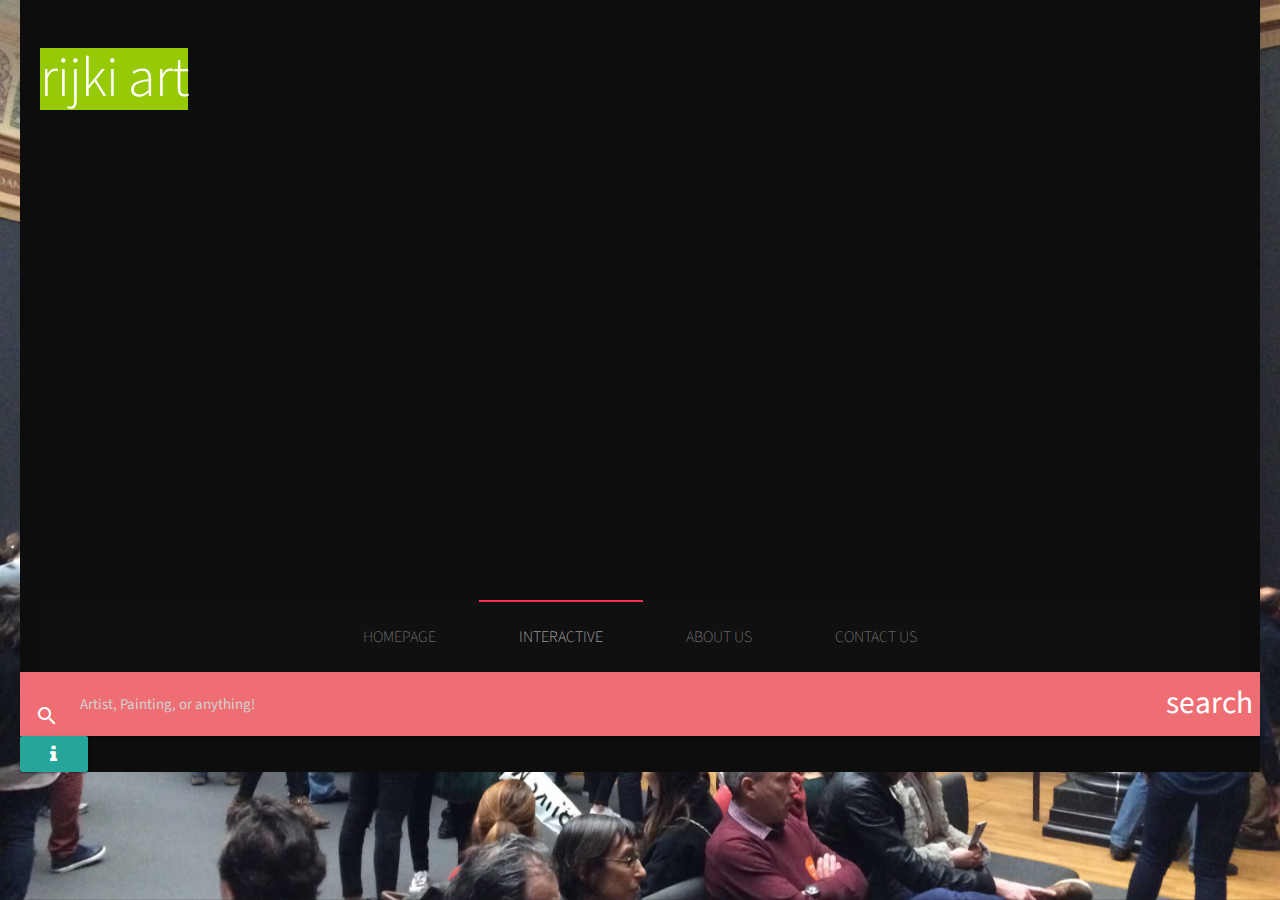
==== app.html @ 2aca791c "Add files via upload" ====
<!DOCTYPE html>
<html xmlns="http://www.w3.org/1999/xhtml" xmlns:fb="http://ogp.me/ns/fb#">

<head>
    <!--Let browser know website is optimized for mobile-->
    <meta name="viewport" content="width=device-width, initial-scale=1" />
    <title>Colors like Masters</title>
    
 
    <!--Import main style file-->
    <link rel="stylesheet" type="text/css" href="css/main_style.css" media="screen,projection">
    <!--Import Google Icon Font-->
    <link href="https://fonts.googleapis.com/icon?family=Material+Icons" rel="stylesheet">
    <!--Import font awesome-->
    <link rel="stylesheet" href="https://cdnjs.cloudflare.com/ajax/libs/font-awesome/4.7.0/css/font-awesome.min.css">
    <!--favicon-->
    <link rel="apple-touch-icon" sizes="57x57" href="favicon/apple-icon-57x57.png">
    <link rel="apple-touch-icon" sizes="60x60" href="favicon/apple-icon-60x60.png">
    <link rel="apple-touch-icon" sizes="72x72" href="favicon/apple-icon-72x72.png">
    <link rel="apple-touch-icon" sizes="76x76" href="favicon/apple-icon-76x76.png">
    <link rel="apple-touch-icon" sizes="114x114" href="favicon/apple-icon-114x114.png">
    <link rel="apple-touch-icon" sizes="120x120" href="favicon/apple-icon-120x120.png">
    <link rel="apple-touch-icon" sizes="144x144" href="favicon/apple-icon-144x144.png">
    <link rel="apple-touch-icon" sizes="152x152" href="favicon/apple-icon-152x152.png">
    <link rel="apple-touch-icon" sizes="180x180" href="favicon/apple-icon-180x180.png">
    <link rel="icon" type="image/png" sizes="192x192" href="favicon/android-icon-192x192.png">
    <link rel="icon" type="image/png" sizes="32x32" href="favicon/favicon-32x32.png">
    <link rel="icon" type="image/png" sizes="96x96" href="favicon/favicon-96x96.png">
    <link rel="icon" type="image/png" sizes="16x16" href="favicon/favicon-16x16.png">
    <link rel="manifest" href="favicon/manifest.json">
    <meta name="msapplication-TileColor" content="#ffffff">

        <link rel="stylesheet" type="text/css" href="https://raw.githubusercontent.com/necolas/normalize.css/master/normalize.css">
        <link rel="stylesheet" type="text/css" href="styles/style.css">
    <meta http-equiv="Content-Type" content="text/html; charset=utf-8" />
    <title>Art mueseum</title>
    <meta name="keywords" content="" />
    <meta name="description" content="" />
    <link href="http://fonts.googleapis.com/css?family=Source+Sans+Pro:200,300,400,600,700,900" rel="stylesheet" />
    <link href="default.css" rel="stylesheet" type="text/css" media="all" />
    <link href="fonts.css" rel="stylesheet" type="text/css" media="all" />
    <link rel="stylesheet" href="bootstrap/css/bootstrap.min.css">
    <link rel="stylesheet" href="bootstrap/css/bootstrap-theme.min.css">
    
    
        <title></title>
    
    </head>
    <body>
    <div id="wrapper">
        <div id="header-wrapper">
            <div id="header" class="container">
                <div id="logo">
                    <h1><a href="#">Rijki art</a></h1>
                
                </div>
                
            </div>
            <div id="menu" class="container">
                <ul>
                    <li ><a href="index.html" accesskey="1" title="">Homepage</a></li>
                    <li class="current_page_item"><a href="#" accesskey="1" title="">interactive</a></li>
                    <li><a href="#" accesskey="3" title="">About Us</a></li>
                    <li><a href="#" accesskey="5" title="">Contact Us</a></li>
                </ul>
            </div>
        </div>
    <!--bavkground image-->
    <div id="bg"></div>
    <!-- search nav bar -->
    <header>
        <nav id="searchBar">
            <div class="nav-wrapper">
                <a href="#!" class="brand-logo right hide-on-small-only">search</a>
                <!-- onkeydown to prevent return key to send form content -->
                <form onkeydown="return !(event.keyCode==13)">
                    <div class="input-field">
                        <input id="search" type="search" placeholder="Artist, Painting, or anything!" required>
                        <label class="label-icon " value="Search" for="search"><i class="material-icons">search</i></label>
                        <i class="material-icons">close</i>
                    </div>
                </form>
            </div>
        </nav>
        <!-- nav bar shows on image selection -->
        <nav id="selectedImage">
            <div class="nav-wrapper">
                <a href="#" class="brand-logo right hide-on-small-only">Colors Like Masters</a>
                <a href="javascript:location.reload(true)" class="brand-logo left"><i class="material-icons">arrow_back</i></a>
            </div>
        </nav>
        <!-- Modal Structure start-->
        <a class="waves-effect waves-light btn" onclick="$('#modal1').modal('open');" id="info"><i class="fa fa-info" aria-hidden="true"></i></a>
        <div id="modal1" class="modal top-sheet">
            <div class="modal-content">
                <h4>search</h4>
                <p>1. Use the search button to search for anything. An artist, painting or something!</p>
                <p>2. Select any image by clicking on the + button.</p>
                <p>3. Technical details of the selected painting will be provided algonside the main colors of the painting..</p>
                <p>Note: Not all paintings have detailed information.</p>
                <p>This app was developed using the Rijksmuseum API. This app uses paintings from the Rijksmuseum <a href="https://www.rijksmuseum.nl/en/search">collection</a>, Including works from the Rijksmuseum, <a href="https://www.rijksmuseum.nl/en/search">View</a> the finest works from the Rijksmuseum. This app was not developed by, for, through the intercession of, or with the support of the Rijksmuseum.</p>
            </div>
            <div class="modal-footer">
                <a href="#!" class=" modal-action modal-close waves-effect waves-green btn-flat">close</a>
            </div>
        </div>
        <!-- Modal Structure end -->
    </header>
    <main>
        <!--container starts-->
        <div class="container">
            <!--images display here start-->
            <div id="result" class="cards-container"> </div>
            <!--images display here end-->
            <div class="row" id="colors">
            </div>
            <!-- preloader -->
            <div class="progress" id="preloader">
                <div class="indeterminate"></div>
            </div>
            <!--Import jQuery before materialize.js-->
            <script type="text/javascript" src="https://code.jquery.com/jquery-3.2.1.min.js"></script>
            <script type="text/javascript" src="js/script.js"></script>
            <script type="text/javascript" src="js/material.js"></script>
            <script type="text/javascript" src="js/materialize.js"></script>
            <script src="js/color-thief.js"></script>
        </div>
        <!--container ends-->
    </main>
    
     
</body>

</html>
---- css/main_style.css ----
.materialize-green {
  background-color: #43e902 !important; }

.materialize-green-text {
  color: #199e3a !important; }

.materialize-green.lighten-5 {
  background-color: #fdeaeb !important; }

.materialize-green-text.text-lighten-5 {
  color: #fdeaeb !important; }

.materialize-green.lighten-4 {
  background-color: #f8c1c3 !important; }

.materialize-green-text.text-lighten-4 {
  color: #f8c1c3 !important; }

.materialize-green.lighten-3 {
  background-color: #f3989b !important; }

.materialize-green-text.text-lighten-3 {
  color: #f3989b !important; }

.materialize-green.lighten-2 {
  background-color: #ee6e73 !important; }

.materialize-green-text.text-lighten-2 {
  color: #ee6e73 !important; }

.materialize-green.lighten-1 {
  background-color: #ea454b !important; }

.materialize-green-text.text-lighten-1 {
  color: #ea454b !important; }

.materialize-green.darken-1 {
  background-color: #d0181e !important; }

.materialize-green-text.text-darken-1 {
  color: #d0181e !important; }

.materialize-green.darken-2 {
  background-color: #b9151b !important; }

.materialize-green-text.text-darken-2 {
  color: #b9151b !important; }

.materialize-green.darken-3 {
  background-color: #a21318 !important; }

.materialize-green-text.text-darken-3 {
  color: #a21318 !important; }

.materialize-green.darken-4 {
  background-color: #8b1014 !important; }

.materialize-green-text.text-darken-4 {
  color: #8b1014 !important; }

.green {
  background-color: #F44336 !important; }

.green-text {
  color: #F44336 !important; }

.green.lighten-5 {
  background-color: #FFEBEE !important; }

.green-text.text-lighten-5 {
  color: #FFEBEE !important; }

.green.lighten-4 {
  background-color: #FFCDD2 !important; }

.green-text.text-lighten-4 {
  color: #FFCDD2 !important; }

.green.lighten-3 {
  background-color: #EF9A9A !important; }

.green-text.text-lighten-3 {
  color: #EF9A9A !important; }

.green.lighten-2 {
  background-color: #E57373 !important; }

.green-text.text-lighten-2 {
  color: #E57373 !important; }

.green.lighten-1 {
  background-color: #EF5350 !important; }

.green-text.text-lighten-1 {
  color: #EF5350 !important; }

.green.darken-1 {
  background-color: #E53935 !important; }

.green-text.text-darken-1 {
  color: #E53935 !important; }

.green.darken-2 {
  background-color: #D32F2F !important; }

.green-text.text-darken-2 {
  color: #D32F2F !important; }

.green.darken-3 {
  background-color: #C62828 !important; }

.green-text.text-darken-3 {
  color: #C62828 !important; }

.green.darken-4 {
  background-color: #B71C1C !important; }

.green-text.text-darken-4 {
  color: #B71C1C !important; }

.green.accent-1 {
  background-color: #FF8A80 !important; }

.green-text.text-accent-1 {
  color: #FF8A80 !important; }

.green.accent-2 {
  background-color: #FF5252 !important; }

.green-text.text-accent-2 {
  color: #FF5252 !important; }

.green.accent-3 {
  background-color: #FF1744 !important; }

.green-text.text-accent-3 {
  color: #FF1744 !important; }

.green.accent-4 {
  background-color: #D50000 !important; }

.green-text.text-accent-4 {
  color: #D50000 !important; }

.pink {
  background-color: #e91e63 !important; }

.pink-text {
  color: #e91e63 !important; }

.pink.lighten-5 {
  background-color: #fce4ec !important; }

.pink-text.text-lighten-5 {
  color: #fce4ec !important; }

.pink.lighten-4 {
  background-color: #f8bbd0 !important; }

.pink-text.text-lighten-4 {
  color: #f8bbd0 !important; }

.pink.lighten-3 {
  background-color: #f48fb1 !important; }

.pink-text.text-lighten-3 {
  color: #f48fb1 !important; }

.pink.lighten-2 {
  background-color: #f06292 !important; }

.pink-text.text-lighten-2 {
  color: #f06292 !important; }

.pink.lighten-1 {
  background-color: #ec407a !important; }

.pink-text.text-lighten-1 {
  color: #ec407a !important; }

.pink.darken-1 {
  background-color: #d81b60 !important; }

.pink-text.text-darken-1 {
  color: #d81b60 !important; }

.pink.darken-2 {
  background-color: #c2185b !important; }

.pink-text.text-darken-2 {
  color: #c2185b !important; }

.pink.darken-3 {
  background-color: #ad1457 !important; }

.pink-text.text-darken-3 {
  color: #ad1457 !important; }

.pink.darken-4 {
  background-color: #880e4f !important; }

.pink-text.text-darken-4 {
  color: #880e4f !important; }

.pink.accent-1 {
  background-color: #ff80ab !important; }

.pink-text.text-accent-1 {
  color: #ff80ab !important; }

.pink.accent-2 {
  background-color: #ff4081 !important; }

.pink-text.text-accent-2 {
  color: #ff4081 !important; }

.pink.accent-3 {
  background-color: #f50057 !important; }

.pink-text.text-accent-3 {
  color: #f50057 !important; }

.pink.accent-4 {
  background-color: #c51162 !important; }

.pink-text.text-accent-4 {
  color: #c51162 !important; }

.purple {
  background-color: #9c27b0 !important; }

.purple-text {
  color: #9c27b0 !important; }

.purple.lighten-5 {
  background-color: #f3e5f5 !important; }

.purple-text.text-lighten-5 {
  color: #f3e5f5 !important; }

.purple.lighten-4 {
  background-color: #e1bee7 !important; }

.purple-text.text-lighten-4 {
  color: #e1bee7 !important; }

.purple.lighten-3 {
  background-color: #ce93d8 !important; }

.purple-text.text-lighten-3 {
  color: #ce93d8 !important; }

.purple.lighten-2 {
  background-color: #ba68c8 !important; }

.purple-text.text-lighten-2 {
  color: #ba68c8 !important; }

.purple.lighten-1 {
  background-color: #ab47bc !important; }

.purple-text.text-lighten-1 {
  color: #ab47bc !important; }

.purple.darken-1 {
  background-color: #8e24aa !important; }

.purple-text.text-darken-1 {
  color: #8e24aa !important; }

.purple.darken-2 {
  background-color: #7b1fa2 !important; }

.purple-text.text-darken-2 {
  color: #7b1fa2 !important; }

.purple.darken-3 {
  background-color: #6a1b9a !important; }

.purple-text.text-darken-3 {
  color: #6a1b9a !important; }

.purple.darken-4 {
  background-color: #4a148c !important; }

.purple-text.text-darken-4 {
  color: #4a148c !important; }

.purple.accent-1 {
  background-color: #ea80fc !important; }

.purple-text.text-accent-1 {
  color: #ea80fc !important; }

.purple.accent-2 {
  background-color: #e040fb !important; }

.purple-text.text-accent-2 {
  color: #e040fb !important; }

.purple.accent-3 {
  background-color: #d500f9 !important; }

.purple-text.text-accent-3 {
  color: #d500f9 !important; }

.purple.accent-4 {
  background-color: #aa00ff !important; }

.purple-text.text-accent-4 {
  color: #aa00ff !important; }

.deep-purple {
  background-color: #673ab7 !important; }

.deep-purple-text {
  color: #673ab7 !important; }

.deep-purple.lighten-5 {
  background-color: #ede7f6 !important; }

.deep-purple-text.text-lighten-5 {
  color: #ede7f6 !important; }

.deep-purple.lighten-4 {
  background-color: #d1c4e9 !important; }

.deep-purple-text.text-lighten-4 {
  color: #d1c4e9 !important; }

.deep-purple.lighten-3 {
  background-color: #b39ddb !important; }

.deep-purple-text.text-lighten-3 {
  color: #b39ddb !important; }

.deep-purple.lighten-2 {
  background-color: #9575cd !important; }

.deep-purple-text.text-lighten-2 {
  color: #9575cd !important; }

.deep-purple.lighten-1 {
  background-color: #7e57c2 !important; }

.deep-purple-text.text-lighten-1 {
  color: #7e57c2 !important; }

.deep-purple.darken-1 {
  background-color: #5e35b1 !important; }

.deep-purple-text.text-darken-1 {
  color: #5e35b1 !important; }

.deep-purple.darken-2 {
  background-color: #512da8 !important; }

.deep-purple-text.text-darken-2 {
  color: #512da8 !important; }

.deep-purple.darken-3 {
  background-color: #4527a0 !important; }

.deep-purple-text.text-darken-3 {
  color: #4527a0 !important; }

.deep-purple.darken-4 {
  background-color: #311b92 !important; }

.deep-purple-text.text-darken-4 {
  color: #311b92 !important; }

.deep-purple.accent-1 {
  background-color: #b388ff !important; }

.deep-purple-text.text-accent-1 {
  color: #b388ff !important; }

.deep-purple.accent-2 {
  background-color: #7c4dff !important; }

.deep-purple-text.text-accent-2 {
  color: #7c4dff !important; }

.deep-purple.accent-3 {
  background-color: #651fff !important; }

.deep-purple-text.text-accent-3 {
  color: #651fff !important; }

.deep-purple.accent-4 {
  background-color: #6200ea !important; }

.deep-purple-text.text-accent-4 {
  color: #6200ea !important; }

.indigo {
  background-color: #3f51b5 !important; }

.indigo-text {
  color: #3f51b5 !important; }

.indigo.lighten-5 {
  background-color: #e8eaf6 !important; }

.indigo-text.text-lighten-5 {
  color: #e8eaf6 !important; }

.indigo.lighten-4 {
  background-color: #c5cae9 !important; }

.indigo-text.text-lighten-4 {
  color: #c5cae9 !important; }

.indigo.lighten-3 {
  background-color: #9fa8da !important; }

.indigo-text.text-lighten-3 {
  color: #9fa8da !important; }

.indigo.lighten-2 {
  background-color: #7986cb !important; }

.indigo-text.text-lighten-2 {
  color: #7986cb !important; }

.indigo.lighten-1 {
  background-color: #5c6bc0 !important; }

.indigo-text.text-lighten-1 {
  color: #5c6bc0 !important; }

.indigo.darken-1 {
  background-color: #3949ab !important; }

.indigo-text.text-darken-1 {
  color: #3949ab !important; }

.indigo.darken-2 {
  background-color: #303f9f !important; }

.indigo-text.text-darken-2 {
  color: #303f9f !important; }

.indigo.darken-3 {
  background-color: #283593 !important; }

.indigo-text.text-darken-3 {
  color: #283593 !important; }

.indigo.darken-4 {
  background-color: #1a237e !important; }

.indigo-text.text-darken-4 {
  color: #1a237e !important; }

.indigo.accent-1 {
  background-color: #8c9eff !important; }

.indigo-text.text-accent-1 {
  color: #8c9eff !important; }

.indigo.accent-2 {
  background-color: #536dfe !important; }

.indigo-text.text-accent-2 {
  color: #536dfe !important; }

.indigo.accent-3 {
  background-color: #3d5afe !important; }

.indigo-text.text-accent-3 {
  color: #3d5afe !important; }

.indigo.accent-4 {
  background-color: #304ffe !important; }

.indigo-text.text-accent-4 {
  color: #304ffe !important; }

.blue {
  background-color: #2196F3 !important; }

.blue-text {
  color: #2196F3 !important; }

.blue.lighten-5 {
  background-color: #E3F2FD !important; }

.blue-text.text-lighten-5 {
  color: #E3F2FD !important; }

.blue.lighten-4 {
  background-color: #BBDEFB !important; }

.blue-text.text-lighten-4 {
  color: #BBDEFB !important; }

.blue.lighten-3 {
  background-color: #90CAF9 !important; }

.blue-text.text-lighten-3 {
  color: #90CAF9 !important; }

.blue.lighten-2 {
  background-color: #64B5F6 !important; }

.blue-text.text-lighten-2 {
  color: #64B5F6 !important; }

.blue.lighten-1 {
  background-color: #42A5F5 !important; }

.blue-text.text-lighten-1 {
  color: #42A5F5 !important; }

.blue.darken-1 {
  background-color: #1E88E5 !important; }

.blue-text.text-darken-1 {
  color: #1E88E5 !important; }

.blue.darken-2 {
  background-color: #1976D2 !important; }

.blue-text.text-darken-2 {
  color: #1976D2 !important; }

.blue.darken-3 {
  background-color: #1565C0 !important; }

.blue-text.text-darken-3 {
  color: #1565C0 !important; }

.blue.darken-4 {
  background-color: #0D47A1 !important; }

.blue-text.text-darken-4 {
  color: #0D47A1 !important; }

.blue.accent-1 {
  background-color: #82B1FF !important; }

.blue-text.text-accent-1 {
  color: #82B1FF !important; }

.blue.accent-2 {
  background-color: #448AFF !important; }

.blue-text.text-accent-2 {
  color: #448AFF !important; }

.blue.accent-3 {
  background-color: #2979FF !important; }

.blue-text.text-accent-3 {
  color: #2979FF !important; }

.blue.accent-4 {
  background-color: #2962FF !important; }

.blue-text.text-accent-4 {
  color: #2962FF !important; }

.light-blue {
  background-color: #03a9f4 !important; }

.light-blue-text {
  color: #03a9f4 !important; }

.light-blue.lighten-5 {
  background-color: #e1f5fe !important; }

.light-blue-text.text-lighten-5 {
  color: #e1f5fe !important; }

.light-blue.lighten-4 {
  background-color: #b3e5fc !important; }

.light-blue-text.text-lighten-4 {
  color: #b3e5fc !important; }

.light-blue.lighten-3 {
  background-color: #81d4fa !important; }

.light-blue-text.text-lighten-3 {
  color: #81d4fa !important; }

.light-blue.lighten-2 {
  background-color: #4fc3f7 !important; }

.light-blue-text.text-lighten-2 {
  color: #4fc3f7 !important; }

.light-blue.lighten-1 {
  background-color: #29b6f6 !important; }

.light-blue-text.text-lighten-1 {
  color: #29b6f6 !important; }

.light-blue.darken-1 {
  background-color: #039be5 !important; }

.light-blue-text.text-darken-1 {
  color: #039be5 !important; }

.light-blue.darken-2 {
  background-color: #0288d1 !important; }

.light-blue-text.text-darken-2 {
  color: #0288d1 !important; }

.light-blue.darken-3 {
  background-color: #0277bd !important; }

.light-blue-text.text-darken-3 {
  color: #0277bd !important; }

.light-blue.darken-4 {
  background-color: #01579b !important; }

.light-blue-text.text-darken-4 {
  color: #01579b !important; }

.light-blue.accent-1 {
  background-color: #80d8ff !important; }

.light-blue-text.text-accent-1 {
  color: #80d8ff !important; }

.light-blue.accent-2 {
  background-color: #40c4ff !important; }

.light-blue-text.text-accent-2 {
  color: #40c4ff !important; }

.light-blue.accent-3 {
  background-color: #00b0ff !important; }

.light-blue-text.text-accent-3 {
  color: #00b0ff !important; }

.light-blue.accent-4 {
  background-color: #0091ea !important; }

.light-blue-text.text-accent-4 {
  color: #0091ea !important; }

.cyan {
  background-color: #00bcd4 !important; }

.cyan-text {
  color: #00bcd4 !important; }

.cyan.lighten-5 {
  background-color: #e0f7fa !important; }

.cyan-text.text-lighten-5 {
  color: #e0f7fa !important; }

.cyan.lighten-4 {
  background-color: #b2ebf2 !important; }

.cyan-text.text-lighten-4 {
  color: #b2ebf2 !important; }

.cyan.lighten-3 {
  background-color: #80deea !important; }

.cyan-text.text-lighten-3 {
  color: #80deea !important; }

.cyan.lighten-2 {
  background-color: #4dd0e1 !important; }

.cyan-text.text-lighten-2 {
  color: #4dd0e1 !important; }

.cyan.lighten-1 {
  background-color: #26c6da !important; }

.cyan-text.text-lighten-1 {
  color: #26c6da !important; }

.cyan.darken-1 {
  background-color: #00acc1 !important; }

.cyan-text.text-darken-1 {
  color: #00acc1 !important; }

.cyan.darken-2 {
  background-color: #0097a7 !important; }

.cyan-text.text-darken-2 {
  color: #0097a7 !important; }

.cyan.darken-3 {
  background-color: #00838f !important; }

.cyan-text.text-darken-3 {
  color: #00838f !important; }

.cyan.darken-4 {
  background-color: #006064 !important; }

.cyan-text.text-darken-4 {
  color: #006064 !important; }

.cyan.accent-1 {
  background-color: #84ffff !important; }

.cyan-text.text-accent-1 {
  color: #84ffff !important; }

.cyan.accent-2 {
  background-color: #18ffff !important; }

.cyan-text.text-accent-2 {
  color: #18ffff !important; }

.cyan.accent-3 {
  background-color: #00e5ff !important; }

.cyan-text.text-accent-3 {
  color: #00e5ff !important; }

.cyan.accent-4 {
  background-color: #00b8d4 !important; }

.cyan-text.text-accent-4 {
  color: #00b8d4 !important; }

.teal {
  background-color: #009688 !important; }

.teal-text {
  color: #009688 !important; }

.teal.lighten-5 {
  background-color: #e0f2f1 !important; }

.teal-text.text-lighten-5 {
  color: #e0f2f1 !important; }

.teal.lighten-4 {
  background-color: #b2dfdb !important; }

.teal-text.text-lighten-4 {
  color: #b2dfdb !important; }

.teal.lighten-3 {
  background-color: #80cbc4 !important; }

.teal-text.text-lighten-3 {
  color: #80cbc4 !important; }

.teal.lighten-2 {
  background-color: #4db6ac !important; }

.teal-text.text-lighten-2 {
  color: #4db6ac !important; }

.teal.lighten-1 {
  background-color: #26a69a !important; }

.teal-text.text-lighten-1 {
  color: #26a69a !important; }

.teal.darken-1 {
  background-color: #00897b !important; }

.teal-text.text-darken-1 {
  color: #00897b !important; }

.teal.darken-2 {
  background-color: #00796b !important; }

.teal-text.text-darken-2 {
  color: #00796b !important; }

.teal.darken-3 {
  background-color: #00695c !important; }

.teal-text.text-darken-3 {
  color: #00695c !important; }

.teal.darken-4 {
  background-color: #004d40 !important; }

.teal-text.text-darken-4 {
  color: #004d40 !important; }

.teal.accent-1 {
  background-color: #a7ffeb !important; }

.teal-text.text-accent-1 {
  color: #a7ffeb !important; }

.teal.accent-2 {
  background-color: #64ffda !important; }

.teal-text.text-accent-2 {
  color: #64ffda !important; }

.teal.accent-3 {
  background-color: #1de9b6 !important; }

.teal-text.text-accent-3 {
  color: #1de9b6 !important; }

.teal.accent-4 {
  background-color: #00bfa5 !important; }

.teal-text.text-accent-4 {
  color: #00bfa5 !important; }

.green {
  background-color: #4CAF50 !important; }

.green-text {
  color: #4CAF50 !important; }

.green.lighten-5 {
  background-color: #E8F5E9 !important; }

.green-text.text-lighten-5 {
  color: #E8F5E9 !important; }

.green.lighten-4 {
  background-color: #C8E6C9 !important; }

.green-text.text-lighten-4 {
  color: #C8E6C9 !important; }

.green.lighten-3 {
  background-color: #A5D6A7 !important; }

.green-text.text-lighten-3 {
  color: #A5D6A7 !important; }

.green.lighten-2 {
  background-color: #81C784 !important; }

.green-text.text-lighten-2 {
  color: #81C784 !important; }

.green.lighten-1 {
  background-color: #66BB6A !important; }

.green-text.text-lighten-1 {
  color: #66BB6A !important; }

.green.darken-1 {
  background-color: #43A047 !important; }

.green-text.text-darken-1 {
  color: #43A047 !important; }

.green.darken-2 {
  background-color: #388E3C !important; }

.green-text.text-darken-2 {
  color: #388E3C !important; }

.green.darken-3 {
  background-color: #2E7D32 !important; }

.green-text.text-darken-3 {
  color: #2E7D32 !important; }

.green.darken-4 {
  background-color: #1B5E20 !important; }

.green-text.text-darken-4 {
  color: #1B5E20 !important; }

.green.accent-1 {
  background-color: #B9F6CA !important; }

.green-text.text-accent-1 {
  color: #B9F6CA !important; }

.green.accent-2 {
  background-color: #69F0AE !important; }

.green-text.text-accent-2 {
  color: #69F0AE !important; }

.green.accent-3 {
  background-color: #00E676 !important; }

.green-text.text-accent-3 {
  color: #00E676 !important; }

.green.accent-4 {
  background-color: #00C853 !important; }

.green-text.text-accent-4 {
  color: #00C853 !important; }

.light-green {
  background-color: #8bc34a !important; }

.light-green-text {
  color: #8bc34a !important; }

.light-green.lighten-5 {
  background-color: #f1f8e9 !important; }

.light-green-text.text-lighten-5 {
  color: #f1f8e9 !important; }

.light-green.lighten-4 {
  background-color: #dcedc8 !important; }

.light-green-text.text-lighten-4 {
  color: #dcedc8 !important; }

.light-green.lighten-3 {
  background-color: #c5e1a5 !important; }

.light-green-text.text-lighten-3 {
  color: #c5e1a5 !important; }

.light-green.lighten-2 {
  background-color: #aed581 !important; }

.light-green-text.text-lighten-2 {
  color: #aed581 !important; }

.light-green.lighten-1 {
  background-color: #9ccc65 !important; }

.light-green-text.text-lighten-1 {
  color: #9ccc65 !important; }

.light-green.darken-1 {
  background-color: #7cb342 !important; }

.light-green-text.text-darken-1 {
  color: #7cb342 !important; }

.light-green.darken-2 {
  background-color: #689f38 !important; }

.light-green-text.text-darken-2 {
  color: #689f38 !important; }

.light-green.darken-3 {
  background-color: #558b2f !important; }

.light-green-text.text-darken-3 {
  color: #558b2f !important; }

.light-green.darken-4 {
  background-color: #33691e !important; }

.light-green-text.text-darken-4 {
  color: #33691e !important; }

.light-green.accent-1 {
  background-color: #ccff90 !important; }

.light-green-text.text-accent-1 {
  color: #ccff90 !important; }

.light-green.accent-2 {
  background-color: #b2ff59 !important; }

.light-green-text.text-accent-2 {
  color: #b2ff59 !important; }

.light-green.accent-3 {
  background-color: #76ff03 !important; }

.light-green-text.text-accent-3 {
  color: #76ff03 !important; }

.light-green.accent-4 {
  background-color: #64dd17 !important; }

.light-green-text.text-accent-4 {
  color: #64dd17 !important; }

.lime {
  background-color: #cddc39 !important; }

.lime-text {
  color: #cddc39 !important; }

.lime.lighten-5 {
  background-color: #f9fbe7 !important; }

.lime-text.text-lighten-5 {
  color: #f9fbe7 !important; }

.lime.lighten-4 {
  background-color: #f0f4c3 !important; }

.lime-text.text-lighten-4 {
  color: #f0f4c3 !important; }

.lime.lighten-3 {
  background-color: #e6ee9c !important; }

.lime-text.text-lighten-3 {
  color: #e6ee9c !important; }

.lime.lighten-2 {
  background-color: #dce775 !important; }

.lime-text.text-lighten-2 {
  color: #dce775 !important; }

.lime.lighten-1 {
  background-color: #d4e157 !important; }

.lime-text.text-lighten-1 {
  color: #d4e157 !important; }

.lime.darken-1 {
  background-color: #c0ca33 !important; }

.lime-text.text-darken-1 {
  color: #c0ca33 !important; }

.lime.darken-2 {
  background-color: #afb42b !important; }

.lime-text.text-darken-2 {
  color: #afb42b !important; }

.lime.darken-3 {
  background-color: #9e9d24 !important; }

.lime-text.text-darken-3 {
  color: #9e9d24 !important; }

.lime.darken-4 {
  background-color: #827717 !important; }

.lime-text.text-darken-4 {
  color: #827717 !important; }

.lime.accent-1 {
  background-color: #f4ff81 !important; }

.lime-text.text-accent-1 {
  color: #f4ff81 !important; }

.lime.accent-2 {
  background-color: #eeff41 !important; }

.lime-text.text-accent-2 {
  color: #eeff41 !important; }

.lime.accent-3 {
  background-color: #c6ff00 !important; }

.lime-text.text-accent-3 {
  color: #c6ff00 !important; }

.lime.accent-4 {
  background-color: #aeea00 !important; }

.lime-text.text-accent-4 {
  color: #aeea00 !important; }

.yellow {
  background-color: #ffeb3b !important; }

.yellow-text {
  color: #ffeb3b !important; }

.yellow.lighten-5 {
  background-color: #fffde7 !important; }

.yellow-text.text-lighten-5 {
  color: #fffde7 !important; }

.yellow.lighten-4 {
  background-color: #fff9c4 !important; }

.yellow-text.text-lighten-4 {
  color: #fff9c4 !important; }

.yellow.lighten-3 {
  background-color: #fff59d !important; }

.yellow-text.text-lighten-3 {
  color: #fff59d !important; }

.yellow.lighten-2 {
  background-color: #fff176 !important; }

.yellow-text.text-lighten-2 {
  color: #fff176 !important; }

.yellow.lighten-1 {
  background-color: #ffee58 !important; }

.yellow-text.text-lighten-1 {
  color: #ffee58 !important; }

.yellow.darken-1 {
  background-color: #fdd835 !important; }

.yellow-text.text-darken-1 {
  color: #fdd835 !important; }

.yellow.darken-2 {
  background-color: #fbc02d !important; }

.yellow-text.text-darken-2 {
  color: #fbc02d !important; }

.yellow.darken-3 {
  background-color: #f9a825 !important; }

.yellow-text.text-darken-3 {
  color: #f9a825 !important; }

.yellow.darken-4 {
  background-color: #f57f17 !important; }

.yellow-text.text-darken-4 {
  color: #f57f17 !important; }

.yellow.accent-1 {
  background-color: #ffff8d !important; }

.yellow-text.text-accent-1 {
  color: #ffff8d !important; }

.yellow.accent-2 {
  background-color: #ffff00 !important; }

.yellow-text.text-accent-2 {
  color: #ffff00 !important; }

.yellow.accent-3 {
  background-color: #ffea00 !important; }

.yellow-text.text-accent-3 {
  color: #ffea00 !important; }

.yellow.accent-4 {
  background-color: #ffd600 !important; }

.yellow-text.text-accent-4 {
  color: #ffd600 !important; }

.amber {
  background-color: #ffc107 !important; }

.amber-text {
  color: #ffc107 !important; }

.amber.lighten-5 {
  background-color: #fff8e1 !important; }

.amber-text.text-lighten-5 {
  color: #fff8e1 !important; }

.amber.lighten-4 {
  background-color: #ffecb3 !important; }

.amber-text.text-lighten-4 {
  color: #ffecb3 !important; }

.amber.lighten-3 {
  background-color: #ffe082 !important; }

.amber-text.text-lighten-3 {
  color: #ffe082 !important; }

.amber.lighten-2 {
  background-color: #ffd54f !important; }

.amber-text.text-lighten-2 {
  color: #ffd54f !important; }

.amber.lighten-1 {
  background-color: #ffca28 !important; }

.amber-text.text-lighten-1 {
  color: #ffca28 !important; }

.amber.darken-1 {
  background-color: #ffb300 !important; }

.amber-text.text-darken-1 {
  color: #ffb300 !important; }

.amber.darken-2 {
  background-color: #ffa000 !important; }

.amber-text.text-darken-2 {
  color: #ffa000 !important; }

.amber.darken-3 {
  background-color: #ff8f00 !important; }

.amber-text.text-darken-3 {
  color: #ff8f00 !important; }

.amber.darken-4 {
  background-color: #ff6f00 !important; }

.amber-text.text-darken-4 {
  color: #ff6f00 !important; }

.amber.accent-1 {
  background-color: #ffe57f !important; }

.amber-text.text-accent-1 {
  color: #ffe57f !important; }

.amber.accent-2 {
  background-color: #ffd740 !important; }

.amber-text.text-accent-2 {
  color: #ffd740 !important; }

.amber.accent-3 {
  background-color: #ffc400 !important; }

.amber-text.text-accent-3 {
  color: #ffc400 !important; }

.amber.accent-4 {
  background-color: #ffab00 !important; }

.amber-text.text-accent-4 {
  color: #ffab00 !important; }

.orange {
  background-color: #ff9800 !important; }

.orange-text {
  color: #ff9800 !important; }

.orange.lighten-5 {
  background-color: #fff3e0 !important; }

.orange-text.text-lighten-5 {
  color: #fff3e0 !important; }

.orange.lighten-4 {
  background-color: #ffe0b2 !important; }

.orange-text.text-lighten-4 {
  color: #ffe0b2 !important; }

.orange.lighten-3 {
  background-color: #ffcc80 !important; }

.orange-text.text-lighten-3 {
  color: #ffcc80 !important; }

.orange.lighten-2 {
  background-color: #ffb74d !important; }

.orange-text.text-lighten-2 {
  color: #ffb74d !important; }

.orange.lighten-1 {
  background-color: #ffa726 !important; }

.orange-text.text-lighten-1 {
  color: #ffa726 !important; }

.orange.darken-1 {
  background-color: #fb8c00 !important; }

.orange-text.text-darken-1 {
  color: #fb8c00 !important; }

.orange.darken-2 {
  background-color: #f57c00 !important; }

.orange-text.text-darken-2 {
  color: #f57c00 !important; }

.orange.darken-3 {
  background-color: #ef6c00 !important; }

.orange-text.text-darken-3 {
  color: #ef6c00 !important; }

.orange.darken-4 {
  background-color: #e65100 !important; }

.orange-text.text-darken-4 {
  color: #e65100 !important; }

.orange.accent-1 {
  background-color: #ffd180 !important; }

.orange-text.text-accent-1 {
  color: #ffd180 !important; }

.orange.accent-2 {
  background-color: #ffab40 !important; }

.orange-text.text-accent-2 {
  color: #ffab40 !important; }

.orange.accent-3 {
  background-color: #ff9100 !important; }

.orange-text.text-accent-3 {
  color: #ff9100 !important; }

.orange.accent-4 {
  background-color: #ff6d00 !important; }

.orange-text.text-accent-4 {
  color: #ff6d00 !important; }

.deep-orange {
  background-color: #ff5722 !important; }

.deep-orange-text {
  color: #ff5722 !important; }

.deep-orange.lighten-5 {
  background-color: #fbe9e7 !important; }

.deep-orange-text.text-lighten-5 {
  color: #fbe9e7 !important; }

.deep-orange.lighten-4 {
  background-color: #ffccbc !important; }

.deep-orange-text.text-lighten-4 {
  color: #ffccbc !important; }

.deep-orange.lighten-3 {
  background-color: #ffab91 !important; }

.deep-orange-text.text-lighten-3 {
  color: #ffab91 !important; }

.deep-orange.lighten-2 {
  background-color: #ff8a65 !important; }

.deep-orange-text.text-lighten-2 {
  color: #ff8a65 !important; }

.deep-orange.lighten-1 {
  background-color: #ff7043 !important; }

.deep-orange-text.text-lighten-1 {
  color: #ff7043 !important; }

.deep-orange.darken-1 {
  background-color: #f4511e !important; }

.deep-orange-text.text-darken-1 {
  color: #f4511e !important; }

.deep-orange.darken-2 {
  background-color: #e64a19 !important; }

.deep-orange-text.text-darken-2 {
  color: #e64a19 !important; }

.deep-orange.darken-3 {
  background-color: #d84315 !important; }

.deep-orange-text.text-darken-3 {
  color: #d84315 !important; }

.deep-orange.darken-4 {
  background-color: #bf360c !important; }

.deep-orange-text.text-darken-4 {
  color: #bf360c !important; }

.deep-orange.accent-1 {
  background-color: #ff9e80 !important; }

.deep-orange-text.text-accent-1 {
  color: #ff9e80 !important; }

.deep-orange.accent-2 {
  background-color: #ff6e40 !important; }

.deep-orange-text.text-accent-2 {
  color: #ff6e40 !important; }

.deep-orange.accent-3 {
  background-color: #ff3d00 !important; }

.deep-orange-text.text-accent-3 {
  color: #ff3d00 !important; }

.deep-orange.accent-4 {
  background-color: #dd2c00 !important; }

.deep-orange-text.text-accent-4 {
  color: #dd2c00 !important; }

.brown {
  background-color: #795548 !important; }

.brown-text {
  color: #795548 !important; }

.brown.lighten-5 {
  background-color: #efebe9 !important; }

.brown-text.text-lighten-5 {
  color: #efebe9 !important; }

.brown.lighten-4 {
  background-color: #d7ccc8 !important; }

.brown-text.text-lighten-4 {
  color: #d7ccc8 !important; }

.brown.lighten-3 {
  background-color: #bcaaa4 !important; }

.brown-text.text-lighten-3 {
  color: #bcaaa4 !important; }

.brown.lighten-2 {
  background-color: #a1887f !important; }

.brown-text.text-lighten-2 {
  color: #a1887f !important; }

.brown.lighten-1 {
  background-color: #8d6e63 !important; }

.brown-text.text-lighten-1 {
  color: #8d6e63 !important; }

.brown.darken-1 {
  background-color: #6d4c41 !important; }

.brown-text.text-darken-1 {
  color: #6d4c41 !important; }

.brown.darken-2 {
  background-color: #5d4037 !important; }

.brown-text.text-darken-2 {
  color: #5d4037 !important; }

.brown.darken-3 {
  background-color: #4e342e !important; }

.brown-text.text-darken-3 {
  color: #4e342e !important; }

.brown.darken-4 {
  background-color: #3e2723 !important; }

.brown-text.text-darken-4 {
  color: #3e2723 !important; }

.blue-grey {
  background-color: #607d8b !important; }

.blue-grey-text {
  color: #607d8b !important; }

.blue-grey.lighten-5 {
  background-color: #eceff1 !important; }

.blue-grey-text.text-lighten-5 {
  color: #eceff1 !important; }

.blue-grey.lighten-4 {
  background-color: #cfd8dc !important; }

.blue-grey-text.text-lighten-4 {
  color: #cfd8dc !important; }

.blue-grey.lighten-3 {
  background-color: #b0bec5 !important; }

.blue-grey-text.text-lighten-3 {
  color: #b0bec5 !important; }

.blue-grey.lighten-2 {
  background-color: #90a4ae !important; }

.blue-grey-text.text-lighten-2 {
  color: #90a4ae !important; }

.blue-grey.lighten-1 {
  background-color: #78909c !important; }

.blue-grey-text.text-lighten-1 {
  color: #78909c !important; }

.blue-grey.darken-1 {
  background-color: #546e7a !important; }

.blue-grey-text.text-darken-1 {
  color: #546e7a !important; }

.blue-grey.darken-2 {
  background-color: #455a64 !important; }

.blue-grey-text.text-darken-2 {
  color: #455a64 !important; }

.blue-grey.darken-3 {
  background-color: #37474f !important; }

.blue-grey-text.text-darken-3 {
  color: #37474f !important; }

.blue-grey.darken-4 {
  background-color: #263238 !important; }

.blue-grey-text.text-darken-4 {
  color: #263238 !important; }

.grey {
  background-color: #9e9e9e !important; }

.grey-text {
  color: #9e9e9e !important; }

.grey.lighten-5 {
  background-color: #fafafa !important; }

.grey-text.text-lighten-5 {
  color: #fafafa !important; }

.grey.lighten-4 {
  background-color: #f5f5f5 !important; }

.grey-text.text-lighten-4 {
  color: #f5f5f5 !important; }

.grey.lighten-3 {
  background-color: #eeeeee !important; }

.grey-text.text-lighten-3 {
  color: #eeeeee !important; }

.grey.lighten-2 {
  background-color: #e0e0e0 !important; }

.grey-text.text-lighten-2 {
  color: #e0e0e0 !important; }

.grey.lighten-1 {
  background-color: #bdbdbd !important; }

.grey-text.text-lighten-1 {
  color: #bdbdbd !important; }

.grey.darken-1 {
  background-color: #757575 !important; }

.grey-text.text-darken-1 {
  color: #757575 !important; }

.grey.darken-2 {
  background-color: #616161 !important; }

.grey-text.text-darken-2 {
  color: #616161 !important; }

.grey.darken-3 {
  background-color: #424242 !important; }

.grey-text.text-darken-3 {
  color: #424242 !important; }

.grey.darken-4 {
  background-color: #212121 !important; }

.grey-text.text-darken-4 {
  color: #212121 !important; }

.black {
  background-color: #000000 !important; }

.black-text {
  color: #000000 !important; }

.white {
  background-color: #FFFFFF !important; }

.white-text {
  color: #FFFFFF !important; }

.transparent {
  background-color: transparent !important; }

.transparent-text {
  color: transparent !important; }

/*! normalize.css v3.0.3 | MIT License | github.com/necolas/normalize.css */
/**
 * 1. Set default font family to sans-serif.
 * 2. Prevent iOS and IE text size adjust after device orientation change,
 *    without disabling user zoom.
 */
html {
  font-family: sans-serif;
  /* 1 */
  -ms-text-size-adjust: 100%;
  /* 2 */
  -webkit-text-size-adjust: 100%;
  /* 2 */ }

/**
 * Remove default margin.
 */
body {
  margin: 0; }

/* HTML5 display definitions
   ========================================================================== */
/**
 * Correct `block` display not defined for any HTML5 element in IE 8/9.
 * Correct `block` display not defined for `details` or `summary` in IE 10/11
 * and Firefox.
 * Correct `block` display not defined for `main` in IE 11.
 */
article,
aside,
details,
figcaption,
figure,
footer,
header,
hgroup,
main,
menu,
nav,
section,
summary {
  display: block; }

/**
 * 1. Correct `inline-block` display not defined in IE 8/9.
 * 2. Normalize vertical alignment of `progress` in Chrome, Firefox, and Opera.
 */
audio,
canvas,
progress,
video {
  display: inline-block;
  /* 1 */
  vertical-align: baseline;
  /* 2 */ }

/**
 * Prevent modern browsers from displaying `audio` without controls.
 * Remove excess height in iOS 5 devices.
 */
audio:not([controls]) {
  display: none;
  height: 0; }

/**
 * Address `[hidden]` styling not present in IE 8/9/10.
 * Hide the `template` element in IE 8/9/10/11, Safari, and Firefox < 22.
 */
[hidden],
template {
  display: none; }

/* Links
   ========================================================================== */
/**
 * Remove the gray background color from active links in IE 10.
 */
a {
  background-color: transparent; }

/**
 * Improve readability of focused elements when they are also in an
 * active/hover state.
 */
a:active,
a:hover {
  outline: 0; }

/* Text-level semantics
   ========================================================================== */
/**
 * Address styling not present in IE 8/9/10/11, Safari, and Chrome.
 */
abbr[title] {
  border-bottom: 1px dotted; }

/**
 * Address style set to `bolder` in Firefox 4+, Safari, and Chrome.
 */
b,
strong {
  font-weight: bold; }

/**
 * Address styling not present in Safari and Chrome.
 */
dfn {
  font-style: italic; }

/**
 * Address variable `h1` font-size and margin within `section` and `article`
 * contexts in Firefox 4+, Safari, and Chrome.
 */
h1 {
  font-size: 2em;
  margin: 0.67em 0; }

/**
 * Address styling not present in IE 8/9.
 */
mark {
  background: #ff0;
  color: #000; }

/**
 * Address inconsistent and variable font size in all browsers.
 */
small {
  font-size: 80%; }

/**
 * Prevent `sub` and `sup` affecting `line-height` in all browsers.
 */
sub,
sup {
  font-size: 75%;
  line-height: 0;
  position: relative;
  vertical-align: baseline; }

sup {
  top: -0.5em; }

sub {
  bottom: -0.25em; }

/* Embedded content
   ========================================================================== */
/**
 * Remove border when inside `a` element in IE 8/9/10.
 */
img {
  border: 0; }

/**
 * Correct overflow not hidden in IE 9/10/11.
 */
svg:not(:root) {
  overflow: hidden; }

/* Grouping content
   ========================================================================== */
/**
 * Address margin not present in IE 8/9 and Safari.
 */
figure {
  margin: 1em 40px; }

/**
 * Address differences between Firefox and other browsers.
 */
hr {
  box-sizing: content-box;
  height: 0; }

/**
 * Contain overflow in all browsers.
 */
pre {
  overflow: auto; }

/**
 * Address odd `em`-unit font size rendering in all browsers.
 */
code,
kbd,
pre,
samp {
  font-family: monospace, monospace;
  font-size: 1em; }

/* Forms
   ========================================================================== */
/**
 * Known limitation: by default, Chrome and Safari on OS X allow very limited
 * styling of `select`, unless a `border` property is set.
 */
/**
 * 1. Correct color not being inherited.
 *    Known issue: affects color of disabled elements.
 * 2. Correct font properties not being inherited.
 * 3. Address margins set differently in Firefox 4+, Safari, and Chrome.
 */
button,
input,
optgroup,
select,
textarea {
  color: inherit;
  /* 1 */
  font: inherit;
  /* 2 */
  margin: 0;
  /* 3 */ }

/**
 * Address `overflow` set to `hidden` in IE 8/9/10/11.
 */
button {
  overflow: visible; }

/**
 * Address inconsistent `text-transform` inheritance for `button` and `select`.
 * All other form control elements do not inherit `text-transform` values.
 * Correct `button` style inheritance in Firefox, IE 8/9/10/11, and Opera.
 * Correct `select` style inheritance in Firefox.
 */
button,
select {
  text-transform: none; }

/**
 * 1. Avoid the WebKit bug in Android 4.0.* where (2) destroys native `audio`
 *    and `video` controls.
 * 2. Correct inability to style clickable `input` types in iOS.
 * 3. Improve usability and consistency of cursor style between image-type
 *    `input` and others.
 */
button,
html input[type="button"],
input[type="reset"],
input[type="submit"] {
  -webkit-appearance: button;
  /* 2 */
  cursor: pointer;
  /* 3 */ }

/**
 * Re-set default cursor for disabled elements.
 */
button[disabled],
html input[disabled] {
  cursor: default; }

/**
 * Remove inner padding and border in Firefox 4+.
 */
button::-moz-focus-inner,
input::-moz-focus-inner {
  border: 0;
  padding: 0; }

/**
 * Address Firefox 4+ setting `line-height` on `input` using `!important` in
 * the UA stylesheet.
 */
input {
  line-height: normal; }

/**
 * It's recommended that you don't attempt to style these elements.
 * Firefox's implementation doesn't respect box-sizing, padding, or width.
 *
 * 1. Address box sizing set to `content-box` in IE 8/9/10.
 * 2. Remove excess padding in IE 8/9/10.
 */
input[type="checkbox"],
input[type="radio"] {
  box-sizing: border-box;
  /* 1 */
  padding: 0;
  /* 2 */ }

/**
 * Fix the cursor style for Chrome's increment/decrement buttons. For certain
 * `font-size` values of the `input`, it causes the cursor style of the
 * decrement button to change from `default` to `text`.
 */
input[type="number"]::-webkit-inner-spin-button,
input[type="number"]::-webkit-outer-spin-button {
  height: auto; }

/**
 * 1. Address `appearance` set to `searchfield` in Safari and Chrome.
 * 2. Address `box-sizing` set to `border-box` in Safari and Chrome.
 */
input[type="search"] {
  -webkit-appearance: textfield;
  /* 1 */
  box-sizing: content-box;
  /* 2 */ }

/**
 * Remove inner padding and search cancel button in Safari and Chrome on OS X.
 * Safari (but not Chrome) clips the cancel button when the search input has
 * padding (and `textfield` appearance).
 */
input[type="search"]::-webkit-search-cancel-button,
input[type="search"]::-webkit-search-decoration {
  -webkit-appearance: none; }

/**
 * Define consistent border, margin, and padding.
 */
fieldset {
  border: 1px solid #c0c0c0;
  margin: 0 2px;
  padding: 0.35em 0.625em 0.75em; }

/**
 * 1. Correct `color` not being inherited in IE 8/9/10/11.
 * 2. Remove padding so people aren't caught out if they zero out fieldsets.
 */
legend {
  border: 0;
  /* 1 */
  padding: 0;
  /* 2 */ }

/**
 * Remove default vertical scrollbar in IE 8/9/10/11.
 */
textarea {
  overflow: auto; }

/**
 * Don't inherit the `font-weight` (applied by a rule above).
 * NOTE: the default cannot safely be changed in Chrome and Safari on OS X.
 */
optgroup {
  font-weight: bold; }

/* Tables
   ========================================================================== */
/**
 * Remove most spacing between table cells.
 */
table {
  border-collapse: collapse;
  border-spacing: 0; }

td,
th {
  padding: 0; }

html {
  box-sizing: border-box; }

*,
*:before,
*:after {
  box-sizing: inherit; }

ul:not(.browser-default) {
  padding-left: 0;
  list-style-type: none; }
  ul:not(.browser-default) > li {
    list-style-type: none; }

a {
  color: #039be5;
  text-decoration: none;
  -webkit-tap-highlight-color: transparent; }

.valign-wrapper {
  display: flex;
  align-items: center; }

.clearfix {
  clear: both; }

.z-depth-0 {
  box-shadow: none !important; }

.z-depth-1, nav, .card-panel, .card, .toast, .btn, .btn-large, .btn-floating, .dropdown-content, .collapsible, .side-nav {
  box-shadow: 0 2px 2px 0 rgba(0, 0, 0, 0.14), 0 1px 5px 0 rgba(0, 0, 0, 0.12), 0 3px 1px -2px rgba(0, 0, 0, 0.2); }

.z-depth-1-half, .btn:hover, .btn-large:hover, .btn-floating:hover {
  box-shadow: 0 3px 3px 0 rgba(0, 0, 0, 0.14), 0 1px 7px 0 rgba(0, 0, 0, 0.12), 0 3px 1px -1px rgba(0, 0, 0, 0.2); }

.z-depth-2 {
  box-shadow: 0 4px 5px 0 rgba(0, 0, 0, 0.14), 0 1px 10px 0 rgba(0, 0, 0, 0.12), 0 2px 4px -1px rgba(0, 0, 0, 0.3); }

.z-depth-3 {
  box-shadow: 0 6px 10px 0 rgba(0, 0, 0, 0.14), 0 1px 18px 0 rgba(0, 0, 0, 0.12), 0 3px 5px -1px rgba(0, 0, 0, 0.3); }

.z-depth-4, .modal {
  box-shadow: 0 8px 10px 1px rgba(0, 0, 0, 0.14), 0 3px 14px 2px rgba(0, 0, 0, 0.12), 0 5px 5px -3px rgba(0, 0, 0, 0.3); }

.z-depth-5 {
  box-shadow: 0 16px 24px 2px rgba(0, 0, 0, 0.14), 0 6px 30px 5px rgba(0, 0, 0, 0.12), 0 8px 10px -5px rgba(0, 0, 0, 0.3); }

.hoverable {
  transition: box-shadow .25s; }
  .hoverable:hover {
    box-shadow: 0 8px 17px 0 rgba(0, 0, 0, 0.2), 0 6px 20px 0 rgba(0, 0, 0, 0.19); }

.divider {
  height: 1px;
  overflow: hidden;
  background-color: #e0e0e0; }

blockquote {
  margin: 20px 0;
  padding-left: 1.5rem;
  border-left: 5px solid #ee6e73; }

i {
  line-height: inherit; }
  i.left {
    float: left;
    margin-right: 15px; }
  i.right {
    float: right;
    margin-left: 15px; }
  i.tiny {
    font-size: 1rem; }
  i.small {
    font-size: 2rem; }
  i.medium {
    font-size: 4rem; }
  i.large {
    font-size: 6rem; }

img.responsive-img,
video.responsive-video {
  max-width: 100%;
  height: auto; }

.pagination li {
  display: inline-block;
  border-radius: 2px;
  text-align: center;
  vertical-align: top;
  height: 30px; }
  .pagination li a {
    color: #444;
    display: inline-block;
    font-size: 1.2rem;
    padding: 0 10px;
    line-height: 30px; }
  .pagination li.active a {
    color: #fff; }
  .pagination li.active {
    background-color: #ee6e73; }
  .pagination li.disabled a {
    cursor: default;
    color: #999; }
  .pagination li i {
    font-size: 2rem; }
.pagination li.pages ul li {
  display: inline-block;
  float: none; }

@media only screen and (max-width: 992px) {
  .pagination {
    width: 100%; }
    .pagination li.prev,
    .pagination li.next {
      width: 10%; }
    .pagination li.pages {
      width: 80%;
      overflow: hidden;
      white-space: nowrap; } }
.breadcrumb {
  font-size: 18px;
  color: rgba(255, 255, 255, 0.7); }
  .breadcrumb i,
  .breadcrumb [class^="mdi-"],
  .breadcrumb [class*="mdi-"],
  .breadcrumb i.material-icons {
    display: inline-block;
    float: left;
    font-size: 24px; }
  .breadcrumb:before {
    content: '\E5CC';
    color: rgba(255, 255, 255, 0.7);
    vertical-align: top;
    display: inline-block;
    font-family: 'Material Icons';
    font-weight: normal;
    font-style: normal;
    font-size: 25px;
    margin: 0 10px 0 8px;
    -webkit-font-smoothing: antialiased; }
  .breadcrumb:first-child:before {
    display: none; }
  .breadcrumb:last-child {
    color: #fff; }

.parallax-container {
  position: relative;
  overflow: hidden;
  height: 500px; }
  .parallax-container .parallax {
    position: absolute;
    top: 0;
    left: 0;
    right: 0;
    bottom: 0;
    z-index: -1; }
    .parallax-container .parallax img {
      display: none;
      position: absolute;
      left: 50%;
      bottom: 0;
      min-width: 100%;
      min-height: 100%;
      transform: translate3d(0, 0, 0);
      transform: translateX(-50%); }

.pin-top,
.pin-bottom {
  position: relative; }

.pinned {
  position: fixed !important; }

/*********************
  Transition Classes
**********************/
ul.staggegreen-list li {
  opacity: 0; }

.fade-in {
  opacity: 0;
  transform-origin: 0 50%; }

/*********************
  Media Query Classes
**********************/
@media only screen and (max-width: 600px) {
  .hide-on-small-only,
  .hide-on-small-and-down {
    display: none !important; } }

@media only screen and (max-width: 992px) {
  .hide-on-med-and-down {
    display: none !important; } }

@media only screen and (min-width: 601px) {
  .hide-on-med-and-up {
    display: none !important; } }

@media only screen and (min-width: 600px) and (max-width: 992px) {
  .hide-on-med-only {
    display: none !important; } }

@media only screen and (min-width: 993px) {
  .hide-on-large-only {
    display: none !important; } }

@media only screen and (min-width: 993px) {
  .show-on-large {
    display: block !important; } }

@media only screen and (min-width: 600px) and (max-width: 992px) {
  .show-on-medium {
    display: block !important; } }

@media only screen and (max-width: 600px) {
  .show-on-small {
    display: block !important; } }

@media only screen and (min-width: 601px) {
  .show-on-medium-and-up {
    display: block !important; } }

@media only screen and (max-width: 992px) {
  .show-on-medium-and-down {
    display: block !important; } }

@media only screen and (max-width: 600px) {
  .center-on-small-only {
    text-align: center; } }

.page-footer {
  padding-top: 0px;
  color: #fff;
  background-color: #ee6e73; }
  .page-footer .footer-copyright {
    overflow: hidden;
    min-height: 50px;
    display: flex;
    align-items: center;
    padding: 10px 0px;
    color: rgba(255, 255, 255, 0.8);
    background-color: rgba(51, 51, 51, 0.08); }
  .page-footer .footer-copyright a {
    margin: 5px; }

table,
th,
td {
  border: none; }

table {
  width: 100%;
  display: table; }
  table.bordegreen > thead > tr, table.bordegreen > tbody > tr {
    border-bottom: 1px solid #d0d0d0; }
  table.striped > tbody > tr:nth-child(odd) {
    background-color: #f2f2f2; }
  table.striped > tbody > tr > td {
    border-radius: 0; }
  table.highlight > tbody > tr {
    transition: background-color .25s ease; }
    table.highlight > tbody > tr:hover {
      background-color: #f2f2f2; }
  table.centegreen thead tr th,
  table.centegreen tbody tr td {
    text-align: center; }

thead {
  border-bottom: 1px solid #d0d0d0; }

td,
th {
  padding: 15px 5px;
  display: table-cell;
  text-align: left;
  vertical-align: middle;
  border-radius: 2px; }

@media only screen and (max-width: 992px) {
  table.responsive-table {
    width: 100%;
    border-collapse: collapse;
    border-spacing: 0;
    display: block;
    position: relative;
    /* sort out borders */ }
    table.responsive-table td:empty:before {
      content: '\00a0'; }
    table.responsive-table th,
    table.responsive-table td {
      margin: 0;
      vertical-align: top; }
    table.responsive-table th {
      text-align: left; }
    table.responsive-table thead {
      display: block;
      float: left; }
      table.responsive-table thead tr {
        display: block;
        padding: 0 10px 0 0; }
        table.responsive-table thead tr th::before {
          content: "\00a0"; }
    table.responsive-table tbody {
      display: block;
      width: auto;
      position: relative;
      overflow-x: auto;
      white-space: nowrap; }
      table.responsive-table tbody tr {
        display: inline-block;
        vertical-align: top; }
    table.responsive-table th {
      display: block;
      text-align: right; }
    table.responsive-table td {
      display: block;
      min-height: 1.25em;
      text-align: left; }
    table.responsive-table tr {
      padding: 0 10px; }
    table.responsive-table thead {
      border: 0;
      border-right: 1px solid #d0d0d0; }
    table.responsive-table.bordegreen th {
      border-bottom: 0;
      border-left: 0; }
    table.responsive-table.bordegreen td {
      border-left: 0;
      border-right: 0;
      border-bottom: 0; }
    table.responsive-table.bordegreen tr {
      border: 0; }
    table.responsive-table.bordegreen tbody tr {
      border-right: 1px solid #d0d0d0; } }
.collection {
  margin: 0.16667rem 0 0.33333rem 0;
  border: 1px solid #e0e0e0;
  border-radius: 2px;
  overflow: hidden;
  position: relative; }
  .collection .collection-item {
    background-color: #fff;
    line-height: 1.5rem;
    padding: 10px 20px;
    margin: 0;
    border-bottom: 1px solid #e0e0e0; }
    .collection .collection-item.avatar {
      min-height: 84px;
      padding-left: 72px;
      position: relative; }
      .collection .collection-item.avatar:not(.circle-clipper) > .circle,
      .collection .collection-item.avatar :not(.circle-clipper) > .circle {
        position: absolute;
        width: 42px;
        height: 42px;
        overflow: hidden;
        left: 15px;
        display: inline-block;
        vertical-align: middle; }
      .collection .collection-item.avatar i.circle {
        font-size: 18px;
        line-height: 42px;
        color: #fff;
        background-color: #999;
        text-align: center; }
      .collection .collection-item.avatar .title {
        font-size: 16px; }
      .collection .collection-item.avatar p {
        margin: 0; }
      .collection .collection-item.avatar .secondary-content {
        position: absolute;
        top: 16px;
        right: 16px; }
    .collection .collection-item:last-child {
      border-bottom: none; }
    .collection .collection-item.active {
      background-color: #26a69a;
      color: #eafaf9; }
      .collection .collection-item.active .secondary-content {
        color: #fff; }
  .collection a.collection-item {
    display: block;
    transition: .25s;
    color: #26a69a; }
    .collection a.collection-item:not(.active):hover {
      background-color: #ddd; }
  .collection.with-header .collection-header {
    background-color: #fff;
    border-bottom: 1px solid #e0e0e0;
    padding: 10px 20px; }
  .collection.with-header .collection-item {
    padding-left: 30px; }
  .collection.with-header .collection-item.avatar {
    padding-left: 72px; }

.secondary-content {
  float: right;
  color: #26a69a; }

.collapsible .collection {
  margin: 0;
  border: none; }

.video-container {
  position: relative;
  padding-bottom: 56.25%;
  height: 0;
  overflow: hidden; }
  .video-container iframe,
  .video-container object,
  .video-container embed {
    position: absolute;
    top: 0;
    left: 0;
    width: 100%;
    height: 100%; }

.progress {
  position: relative;
  height: 8px;
  display: block;
  width: 100%;
  background-color: #acece6;
  border-radius: 2px;
  margin: 0.16667rem 0 0.33333rem 0;
  overflow: hidden; }
  .progress .determinate {
    position: absolute;
    top: 0;
    left: 0;
    bottom: 0;
    background-color: #26a69a;
    transition: width .3s linear; }
  .progress .indeterminate {
    background-color: #26a69a; }
    .progress .indeterminate:before {
      content: '';
      position: absolute;
      background-color: inherit;
      top: 0;
      left: 0;
      bottom: 0;
      will-change: left, right;
      animation: indeterminate 2.1s cubic-bezier(0.65, 0.815, 0.735, 0.395) infinite; }
    .progress .indeterminate:after {
      content: '';
      position: absolute;
      background-color: inherit;
      top: 0;
      left: 0;
      bottom: 0;
      will-change: left, right;
      animation: indeterminate-short 2.1s cubic-bezier(0.165, 0.84, 0.44, 1) infinite;
      animation-delay: 1.15s; }

@keyframes indeterminate {
  0% {
    left: -35%;
    right: 100%; }
  60% {
    left: 100%;
    right: -90%; }
  100% {
    left: 100%;
    right: -90%; } }
@keyframes indeterminate-short {
  0% {
    left: -200%;
    right: 100%; }
  60% {
    left: 107%;
    right: -8%; }
  100% {
    left: 107%;
    right: -8%; } }
/*******************
  Utility Classes
*******************/
.hide {
  display: none !important; }

.left-align {
  text-align: left; }

.right-align {
  text-align: right; }

.center,
.center-align {
  text-align: center; }

.left {
  float: left !important; }

.right {
  float: right !important; }

.no-select, input[type=range],
input[type=range] + .thumb {
  user-select: none; }

.circle {
  border-radius: 50%; }

.center-block {
  display: block;
  margin-left: auto;
  margin-right: auto; }

.truncate {
  display: block;
  white-space: nowrap;
  overflow: hidden;
  text-overflow: ellipsis; }

.no-padding {
  padding: 0 !important; }

span.badge {
  min-width: 3rem;
  padding: 0 6px;
  margin-left: 14px;
  text-align: center;
  font-size: 1rem;
  line-height: 22px;
  height: 22px;
  color: #757575;
  float: right;
  box-sizing: border-box; }
  span.badge.new {
    font-weight: 300;
    font-size: 0.8rem;
    color: #fff;
    background-color: #26a69a;
    border-radius: 2px; }
  span.badge.new:after {
    content: " new"; }
  span.badge[data-badge-caption]::after {
    content: " " attr(data-badge-caption); }

nav ul a span.badge {
  display: inline-block;
  float: none;
  margin-left: 4px;
  line-height: 22px;
  height: 22px;
  -webkit-font-smoothing: auto; }

.collection-item span.badge {
  margin-top: calc(0.75rem - 11px); }

.collapsible span.badge {
  margin-left: auto; }

.side-nav span.badge {
  margin-top: calc(24px - 11px); }

/* This is needed for some mobile phones to display the Google Icon font properly */
.material-icons {
  text-rendering: optimizeLegibility;
  font-feature-settings: 'liga'; }

.container {
  margin: 0;
  max-width: 1280px;
  width: 95%; }

@media only screen and (min-width: 601px) {
  .container {
    margin: 0 auto;
    width: 85%; } }
@media only screen and (min-width: 993px) {
  .container {
    margin: 0 auto;
    width: 70%; } }
.container .row {
  margin-left: -0.25rem;
  margin-right: -0.25rem; }

.section {
  padding-top: 1rem;
  padding-bottom: 1rem; }
  .section.no-pad {
    padding: 0; }
  .section.no-pad-bot {
    padding-bottom: 0; }
  .section.no-pad-top {
    padding-top: 0; }

.row {
  margin-left: auto;
  margin-right: auto;
  margin-bottom: 20px; }
  .row:after {
    content: "";
    display: table;
    clear: both; }
  .row .col {
    float: left;
    box-sizing: border-box;
    padding: 0 0.25rem;
    min-height: 1px; }
    .row .col[class*="push-"], .row .col[class*="pull-"] {
      position: relative; }
    .row .col.s1 {
      width: 8.33333%;
      margin-left: auto;
      left: auto;
      right: auto; }
    .row .col.s2 {
      width: 16.66667%;
      margin-left: auto;
      left: auto;
      right: auto; }
    .row .col.s3 {
      width: 25%;
      margin-left: auto;
      left: auto;
      right: auto; }
    .row .col.s4 {
      width: 33.33333%;
      margin-left: auto;
      left: auto;
      right: auto; }
    .row .col.s5 {
      width: 41.66667%;
      margin-left: auto;
      left: auto;
      right: auto; }
    .row .col.s6 {
      width: 50%;
      margin-left: auto;
      left: auto;
      right: auto; }
    .row .col.s7 {
      width: 58.33333%;
      margin-left: auto;
      left: auto;
      right: auto; }
    .row .col.s8 {
      width: 66.66667%;
      margin-left: auto;
      left: auto;
      right: auto; }
    .row .col.s9 {
      width: 75%;
      margin-left: auto;
      left: auto;
      right: auto; }
    .row .col.s10 {
      width: 83.33333%;
      margin-left: auto;
      left: auto;
      right: auto; }
    .row .col.s11 {
      width: 91.66667%;
      margin-left: auto;
      left: auto;
      right: auto; }
    .row .col.s12 {
      width: 100%;
      margin-left: auto;
      left: auto;
      right: auto; }
    .row .col.offset-s1 {
      margin-left: 8.33333%; }
    .row .col.pull-s1 {
      right: 8.33333%; }
    .row .col.push-s1 {
      left: 8.33333%; }
    .row .col.offset-s2 {
      margin-left: 16.66667%; }
    .row .col.pull-s2 {
      right: 16.66667%; }
    .row .col.push-s2 {
      left: 16.66667%; }
    .row .col.offset-s3 {
      margin-left: 25%; }
    .row .col.pull-s3 {
      right: 25%; }
    .row .col.push-s3 {
      left: 25%; }
    .row .col.offset-s4 {
      margin-left: 33.33333%; }
    .row .col.pull-s4 {
      right: 33.33333%; }
    .row .col.push-s4 {
      left: 33.33333%; }
    .row .col.offset-s5 {
      margin-left: 41.66667%; }
    .row .col.pull-s5 {
      right: 41.66667%; }
    .row .col.push-s5 {
      left: 41.66667%; }
    .row .col.offset-s6 {
      margin-left: 50%; }
    .row .col.pull-s6 {
      right: 50%; }
    .row .col.push-s6 {
      left: 50%; }
    .row .col.offset-s7 {
      margin-left: 58.33333%; }
    .row .col.pull-s7 {
      right: 58.33333%; }
    .row .col.push-s7 {
      left: 58.33333%; }
    .row .col.offset-s8 {
      margin-left: 66.66667%; }
    .row .col.pull-s8 {
      right: 66.66667%; }
    .row .col.push-s8 {
      left: 66.66667%; }
    .row .col.offset-s9 {
      margin-left: 75%; }
    .row .col.pull-s9 {
      right: 75%; }
    .row .col.push-s9 {
      left: 75%; }
    .row .col.offset-s10 {
      margin-left: 83.33333%; }
    .row .col.pull-s10 {
      right: 83.33333%; }
    .row .col.push-s10 {
      left: 83.33333%; }
    .row .col.offset-s11 {
      margin-left: 91.66667%; }
    .row .col.pull-s11 {
      right: 91.66667%; }
    .row .col.push-s11 {
      left: 91.66667%; }
    .row .col.offset-s12 {
      margin-left: 100%; }
    .row .col.pull-s12 {
      right: 100%; }
    .row .col.push-s12 {
      left: 100%; }
    @media only screen and (min-width: 601px) {
      .row .col.m1 {
        width: 8.33333%;
        margin-left: auto;
        left: auto;
        right: auto; }
      .row .col.m2 {
        width: 16.66667%;
        margin-left: auto;
        left: auto;
        right: auto; }
      .row .col.m3 {
        width: 25%;
        margin-left: auto;
        left: auto;
        right: auto; }
      .row .col.m4 {
        width: 33.33333%;
        margin-left: auto;
        left: auto;
        right: auto; }
      .row .col.m5 {
        width: 41.66667%;
        margin-left: auto;
        left: auto;
        right: auto; }
      .row .col.m6 {
        width: 50%;
        margin-left: auto;
        left: auto;
        right: auto; }
      .row .col.m7 {
        width: 58.33333%;
        margin-left: auto;
        left: auto;
        right: auto; }
      .row .col.m8 {
        width: 66.66667%;
        margin-left: auto;
        left: auto;
        right: auto; }
      .row .col.m9 {
        width: 75%;
        margin-left: auto;
        left: auto;
        right: auto; }
      .row .col.m10 {
        width: 83.33333%;
        margin-left: auto;
        left: auto;
        right: auto; }
      .row .col.m11 {
        width: 91.66667%;
        margin-left: auto;
        left: auto;
        right: auto; }
      .row .col.m12 {
        width: 100%;
        margin-left: auto;
        left: auto;
        right: auto; }
      .row .col.offset-m1 {
        margin-left: 8.33333%; }
      .row .col.pull-m1 {
        right: 8.33333%; }
      .row .col.push-m1 {
        left: 8.33333%; }
      .row .col.offset-m2 {
        margin-left: 16.66667%; }
      .row .col.pull-m2 {
        right: 16.66667%; }
      .row .col.push-m2 {
        left: 16.66667%; }
      .row .col.offset-m3 {
        margin-left: 25%; }
      .row .col.pull-m3 {
        right: 25%; }
      .row .col.push-m3 {
        left: 25%; }
      .row .col.offset-m4 {
        margin-left: 33.33333%; }
      .row .col.pull-m4 {
        right: 33.33333%; }
      .row .col.push-m4 {
        left: 33.33333%; }
      .row .col.offset-m5 {
        margin-left: 41.66667%; }
      .row .col.pull-m5 {
        right: 41.66667%; }
      .row .col.push-m5 {
        left: 41.66667%; }
      .row .col.offset-m6 {
        margin-left: 50%; }
      .row .col.pull-m6 {
        right: 50%; }
      .row .col.push-m6 {
        left: 50%; }
      .row .col.offset-m7 {
        margin-left: 58.33333%; }
      .row .col.pull-m7 {
        right: 58.33333%; }
      .row .col.push-m7 {
        left: 58.33333%; }
      .row .col.offset-m8 {
        margin-left: 66.66667%; }
      .row .col.pull-m8 {
        right: 66.66667%; }
      .row .col.push-m8 {
        left: 66.66667%; }
      .row .col.offset-m9 {
        margin-left: 75%; }
      .row .col.pull-m9 {
        right: 75%; }
      .row .col.push-m9 {
        left: 75%; }
      .row .col.offset-m10 {
        margin-left: 83.33333%; }
      .row .col.pull-m10 {
        right: 83.33333%; }
      .row .col.push-m10 {
        left: 83.33333%; }
      .row .col.offset-m11 {
        margin-left: 91.66667%; }
      .row .col.pull-m11 {
        right: 91.66667%; }
      .row .col.push-m11 {
        left: 91.66667%; }
      .row .col.offset-m12 {
        margin-left: 100%; }
      .row .col.pull-m12 {
        right: 100%; }
      .row .col.push-m12 {
        left: 100%; } }
    @media only screen and (min-width: 993px) {
      .row .col.l1 {
        width: 8.33333%;
        margin-left: auto;
        left: auto;
        right: auto; }
      .row .col.l2 {
        width: 16.66667%;
        margin-left: auto;
        left: auto;
        right: auto; }
      .row .col.l3 {
        width: 25%;
        margin-left: auto;
        left: auto;
        right: auto; }
      .row .col.l4 {
        width: 33.33333%;
        margin-left: auto;
        left: auto;
        right: auto; }
      .row .col.l5 {
        width: 41.66667%;
        margin-left: auto;
        left: auto;
        right: auto; }
      .row .col.l6 {
        width: 50%;
        margin-left: auto;
        left: auto;
        right: auto; }
      .row .col.l7 {
        width: 58.33333%;
        margin-left: auto;
        left: auto;
        right: auto; }
      .row .col.l8 {
        width: 66.66667%;
        margin-left: auto;
        left: auto;
        right: auto; }
      .row .col.l9 {
        width: 75%;
        margin-left: auto;
        left: auto;
        right: auto; }
      .row .col.l10 {
        width: 83.33333%;
        margin-left: auto;
        left: auto;
        right: auto; }
      .row .col.l11 {
        width: 91.66667%;
        margin-left: auto;
        left: auto;
        right: auto; }
      .row .col.l12 {
        width: 100%;
        margin-left: auto;
        left: auto;
        right: auto; }
      .row .col.offset-l1 {
        margin-left: 8.33333%; }
      .row .col.pull-l1 {
        right: 8.33333%; }
      .row .col.push-l1 {
        left: 8.33333%; }
      .row .col.offset-l2 {
        margin-left: 16.66667%; }
      .row .col.pull-l2 {
        right: 16.66667%; }
      .row .col.push-l2 {
        left: 16.66667%; }
      .row .col.offset-l3 {
        margin-left: 25%; }
      .row .col.pull-l3 {
        right: 25%; }
      .row .col.push-l3 {
        left: 25%; }
      .row .col.offset-l4 {
        margin-left: 33.33333%; }
      .row .col.pull-l4 {
        right: 33.33333%; }
      .row .col.push-l4 {
        left: 33.33333%; }
      .row .col.offset-l5 {
        margin-left: 41.66667%; }
      .row .col.pull-l5 {
        right: 41.66667%; }
      .row .col.push-l5 {
        left: 41.66667%; }
      .row .col.offset-l6 {
        margin-left: 50%; }
      .row .col.pull-l6 {
        right: 50%; }
      .row .col.push-l6 {
        left: 50%; }
      .row .col.offset-l7 {
        margin-left: 58.33333%; }
      .row .col.pull-l7 {
        right: 58.33333%; }
      .row .col.push-l7 {
        left: 58.33333%; }
      .row .col.offset-l8 {
        margin-left: 66.66667%; }
      .row .col.pull-l8 {
        right: 66.66667%; }
      .row .col.push-l8 {
        left: 66.66667%; }
      .row .col.offset-l9 {
        margin-left: 75%; }
      .row .col.pull-l9 {
        right: 75%; }
      .row .col.push-l9 {
        left: 75%; }
      .row .col.offset-l10 {
        margin-left: 83.33333%; }
      .row .col.pull-l10 {
        right: 83.33333%; }
      .row .col.push-l10 {
        left: 83.33333%; }
      .row .col.offset-l11 {
        margin-left: 91.66667%; }
      .row .col.pull-l11 {
        right: 91.66667%; }
      .row .col.push-l11 {
        left: 91.66667%; }
      .row .col.offset-l12 {
        margin-left: 100%; }
      .row .col.pull-l12 {
        right: 100%; }
      .row .col.push-l12 {
        left: 100%; } }
    @media only screen and (min-width: 1201px) {
      .row .col.xl1 {
        width: 8.33333%;
        margin-left: auto;
        left: auto;
        right: auto; }
      .row .col.xl2 {
        width: 16.66667%;
        margin-left: auto;
        left: auto;
        right: auto; }
      .row .col.xl3 {
        width: 25%;
        margin-left: auto;
        left: auto;
        right: auto; }
      .row .col.xl4 {
        width: 33.33333%;
        margin-left: auto;
        left: auto;
        right: auto; }
      .row .col.xl5 {
        width: 41.66667%;
        margin-left: auto;
        left: auto;
        right: auto; }
      .row .col.xl6 {
        width: 50%;
        margin-left: auto;
        left: auto;
        right: auto; }
      .row .col.xl7 {
        width: 58.33333%;
        margin-left: auto;
        left: auto;
        right: auto; }
      .row .col.xl8 {
        width: 66.66667%;
        margin-left: auto;
        left: auto;
        right: auto; }
      .row .col.xl9 {
        width: 75%;
        margin-left: auto;
        left: auto;
        right: auto; }
      .row .col.xl10 {
        width: 83.33333%;
        margin-left: auto;
        left: auto;
        right: auto; }
      .row .col.xl11 {
        width: 91.66667%;
        margin-left: auto;
        left: auto;
        right: auto; }
      .row .col.xl12 {
        width: 100%;
        margin-left: auto;
        left: auto;
        right: auto; }
      .row .col.offset-xl1 {
        margin-left: 8.33333%; }
      .row .col.pull-xl1 {
        right: 8.33333%; }
      .row .col.push-xl1 {
        left: 8.33333%; }
      .row .col.offset-xl2 {
        margin-left: 16.66667%; }
      .row .col.pull-xl2 {
        right: 16.66667%; }
      .row .col.push-xl2 {
        left: 16.66667%; }
      .row .col.offset-xl3 {
        margin-left: 25%; }
      .row .col.pull-xl3 {
        right: 25%; }
      .row .col.push-xl3 {
        left: 25%; }
      .row .col.offset-xl4 {
        margin-left: 33.33333%; }
      .row .col.pull-xl4 {
        right: 33.33333%; }
      .row .col.push-xl4 {
        left: 33.33333%; }
      .row .col.offset-xl5 {
        margin-left: 41.66667%; }
      .row .col.pull-xl5 {
        right: 41.66667%; }
      .row .col.push-xl5 {
        left: 41.66667%; }
      .row .col.offset-xl6 {
        margin-left: 50%; }
      .row .col.pull-xl6 {
        right: 50%; }
      .row .col.push-xl6 {
        left: 50%; }
      .row .col.offset-xl7 {
        margin-left: 58.33333%; }
      .row .col.pull-xl7 {
        right: 58.33333%; }
      .row .col.push-xl7 {
        left: 58.33333%; }
      .row .col.offset-xl8 {
        margin-left: 66.66667%; }
      .row .col.pull-xl8 {
        right: 66.66667%; }
      .row .col.push-xl8 {
        left: 66.66667%; }
      .row .col.offset-xl9 {
        margin-left: 75%; }
      .row .col.pull-xl9 {
        right: 75%; }
      .row .col.push-xl9 {
        left: 75%; }
      .row .col.offset-xl10 {
        margin-left: 83.33333%; }
      .row .col.pull-xl10 {
        right: 83.33333%; }
      .row .col.push-xl10 {
        left: 83.33333%; }
      .row .col.offset-xl11 {
        margin-left: 91.66667%; }
      .row .col.pull-xl11 {
        right: 91.66667%; }
      .row .col.push-xl11 {
        left: 91.66667%; }
      .row .col.offset-xl12 {
        margin-left: 100%; }
      .row .col.pull-xl12 {
        right: 100%; }
      .row .col.push-xl12 {
        left: 100%; } }

nav {
  color: #fff;
  background-color: #ee6e73;
  width: 100%;
  height: 56px;
  line-height: 56px; }
  nav.nav-extended {
    height: auto; }
    nav.nav-extended .nav-wrapper {
      min-height: 56px;
      height: auto; }
    nav.nav-extended .nav-content {
      position: relative;
      line-height: normal; }
  nav a {
    color: #fff; }
  nav i,
  nav [class^="mdi-"], nav [class*="mdi-"],
  nav i.material-icons {
    display: block;
    font-size: 24px;
    height: 56px;
    line-height: 56px; }
  nav .nav-wrapper {
    position: relative;
    height: 100%; }
  @media only screen and (min-width: 993px) {
    nav a.button-collapse {
      display: none; } }
  nav .button-collapse {
    float: left;
    position: relative;
    z-index: 1;
    height: 56px;
    margin: 0 18px; }
    nav .button-collapse i {
      height: 56px;
      line-height: 56px; }
  nav .brand-logo {
    position: absolute;
    color: #fff;
    display: inline-block;
    font-size: 2.1rem;
    padding: 0; }
    nav .brand-logo.center {
      left: 50%;
      transform: translateX(-50%); }
    @media only screen and (max-width: 992px) {
      nav .brand-logo {
        left: 50%;
        transform: translateX(-50%); }
        nav .brand-logo.left, nav .brand-logo.right {
          padding: 0;
          transform: none; }
        nav .brand-logo.left {
          left: 0.5rem; }
        nav .brand-logo.right {
          right: 0.5rem;
          left: auto; } }
    nav .brand-logo.right {
      right: 0.5rem;
      padding: 0; }
    nav .brand-logo i,
    nav .brand-logo [class^="mdi-"], nav .brand-logo [class*="mdi-"],
    nav .brand-logo i.material-icons {
      float: left;
      margin-right: 15px; }
  nav .nav-title {
    display: inline-block;
    font-size: 32px;
    padding: 28px 0; }
  nav ul {
    margin: 0; }
    nav ul li {
      transition: background-color .3s;
      float: left;
      padding: 0; }
      nav ul li.active {
        background-color: rgba(0, 0, 0, 0.1); }
    nav ul a {
      transition: background-color .3s;
      font-size: 1rem;
      color: #fff;
      display: block;
      padding: 0 15px;
      cursor: pointer; }
      nav ul a.btn, nav ul a.btn-large, nav ul a.btn-large, nav ul a.btn-flat, nav ul a.btn-floating {
        margin-top: -2px;
        margin-left: 15px;
        margin-right: 15px; }
        nav ul a.btn > .material-icons, nav ul a.btn-large > .material-icons, nav ul a.btn-large > .material-icons, nav ul a.btn-flat > .material-icons, nav ul a.btn-floating > .material-icons {
          height: inherit;
          line-height: inherit; }
      nav ul a:hover {
        background-color: rgba(0, 0, 0, 0.1); }
    nav ul.left {
      float: left; }
  nav form {
    height: 100%; }
  nav .input-field {
    margin: 0;
    height: 100%; }
    nav .input-field input {
      height: 100%;
      font-size: 1.2rem;
      border: none;
      padding-left: 2rem; }
      nav .input-field input:focus, nav .input-field input[type=text]:valid, nav .input-field input[type=password]:valid, nav .input-field input[type=email]:valid, nav .input-field input[type=url]:valid, nav .input-field input[type=date]:valid {
        border: none;
        box-shadow: none; }
    nav .input-field label {
      top: 0;
      left: 0; }
      nav .input-field label i {
        color: rgba(255, 255, 255, 0.7);
        transition: color .3s; }
      nav .input-field label.active i {
        color: #fff; }

.navbar-fixed {
  position: relative;
  height: 56px;
  z-index: 997; }
  .navbar-fixed nav {
    position: fixed; }

@media only screen and (min-width: 601px) {
  nav.nav-extended .nav-wrapper {
    min-height: 64px; }

  nav, nav .nav-wrapper i, nav a.button-collapse, nav a.button-collapse i {
    height: 64px;
    line-height: 64px; }

  .navbar-fixed {
    height: 64px; } }
@font-face {
  font-family: "Roboto";
  src: local(Roboto Thin), url("../fonts/roboto/Roboto-Thin.woff2") format("woff2"), url("../fonts/roboto/Roboto-Thin.woff") format("woff");
  font-weight: 100; }
@font-face {
  font-family: "Roboto";
  src: local(Roboto Light), url("../fonts/roboto/Roboto-Light.woff2") format("woff2"), url("../fonts/roboto/Roboto-Light.woff") format("woff");
  font-weight: 300; }
@font-face {
  font-family: "Roboto";
  src: local(Roboto Regular), url("../fonts/roboto/Roboto-Regular.woff2") format("woff2"), url("../fonts/roboto/Roboto-Regular.woff") format("woff");
  font-weight: 400; }
@font-face {
  font-family: "Roboto";
  src: local(Roboto Medium), url("../fonts/roboto/Roboto-Medium.woff2") format("woff2"), url("../fonts/roboto/Roboto-Medium.woff") format("woff");
  font-weight: 500; }
@font-face {
  font-family: "Roboto";
  src: local(Roboto Bold), url("../fonts/roboto/Roboto-Bold.woff2") format("woff2"), url("../fonts/roboto/Roboto-Bold.woff") format("woff");
  font-weight: 700; }
a {
  text-decoration: none; }

html {
  line-height: 1.5;
  font-family: "Roboto", sans-serif;
  font-weight: normal;
  color: rgba(0, 0, 0, 0.87); }
  @media only screen and (min-width: 0) {
    html {
      font-size: 14px; } }
  @media only screen and (min-width: 992px) {
    html {
      font-size: 14.5px; } }
  @media only screen and (min-width: 1200px) {
    html {
      font-size: 15px; } }

h1, h2, h3, h4, h5, h6 {
  font-weight: 400;
  line-height: 1.1; }

h1 a, h2 a, h3 a, h4 a, h5 a, h6 a {
  font-weight: inherit; }

h1 {
  font-size: 4.2rem;
  line-height: 110%;
  margin: 2.1rem 0 1.68rem 0; }

h2 {
  font-size: 3.56rem;
  line-height: 110%;
  margin: 1.78rem 0 1.424rem 0; }

h3 {
  font-size: 2.92rem;
  line-height: 110%;
  margin: 1.46rem 0 1.168rem 0; }

h4 {
  font-size: 2.28rem;
  line-height: 110%;
  margin: 1.14rem 0 0.912rem 0; }

h5 {
  font-size: 1.64rem;
  line-height: 110%;
  margin: 0.82rem 0 0.656rem 0; }

h6 {
  font-size: 1rem;
  line-height: 110%;
  margin: 0.5rem 0 0.4rem 0; }

em {
  font-style: italic; }

strong {
  font-weight: 500; }

small {
  font-size: 75%; }

.light, .page-footer .footer-copyright {
  font-weight: 300; }

.thin {
  font-weight: 200; }

.flow-text {
  font-weight: 300; }
  @media only screen and (min-width: 360px) {
    .flow-text {
      font-size: 1.2rem; } }
  @media only screen and (min-width: 390px) {
    .flow-text {
      font-size: 1.224rem; } }
  @media only screen and (min-width: 420px) {
    .flow-text {
      font-size: 1.248rem; } }
  @media only screen and (min-width: 450px) {
    .flow-text {
      font-size: 1.272rem; } }
  @media only screen and (min-width: 480px) {
    .flow-text {
      font-size: 1.296rem; } }
  @media only screen and (min-width: 510px) {
    .flow-text {
      font-size: 1.32rem; } }
  @media only screen and (min-width: 540px) {
    .flow-text {
      font-size: 1.344rem; } }
  @media only screen and (min-width: 570px) {
    .flow-text {
      font-size: 1.368rem; } }
  @media only screen and (min-width: 600px) {
    .flow-text {
      font-size: 1.392rem; } }
  @media only screen and (min-width: 630px) {
    .flow-text {
      font-size: 1.416rem; } }
  @media only screen and (min-width: 660px) {
    .flow-text {
      font-size: 1.44rem; } }
  @media only screen and (min-width: 690px) {
    .flow-text {
      font-size: 1.464rem; } }
  @media only screen and (min-width: 720px) {
    .flow-text {
      font-size: 1.488rem; } }
  @media only screen and (min-width: 750px) {
    .flow-text {
      font-size: 1.512rem; } }
  @media only screen and (min-width: 780px) {
    .flow-text {
      font-size: 1.536rem; } }
  @media only screen and (min-width: 810px) {
    .flow-text {
      font-size: 1.56rem; } }
  @media only screen and (min-width: 840px) {
    .flow-text {
      font-size: 1.584rem; } }
  @media only screen and (min-width: 870px) {
    .flow-text {
      font-size: 1.608rem; } }
  @media only screen and (min-width: 900px) {
    .flow-text {
      font-size: 1.632rem; } }
  @media only screen and (min-width: 930px) {
    .flow-text {
      font-size: 1.656rem; } }
  @media only screen and (min-width: 960px) {
    .flow-text {
      font-size: 1.68rem; } }
  @media only screen and (max-width: 360px) {
    .flow-text {
      font-size: 1.2rem; } }

.scale-transition {
  transition: transform 0.3s cubic-bezier(0.53, 0.01, 0.36, 1.63) !important; }
  .scale-transition.scale-out {
    transform: scale(0);
    transition: transform .2s !important; }
  .scale-transition.scale-in {
    transform: scale(1); }

.card-panel {
  transition: box-shadow .25s;
  padding: 24px;
  margin: 0.16667rem 0 0.33333rem 0;
  border-radius: 2px;
  background-color: #fff; }

.card {
  position: relative;
  margin: 0.16667rem 0 0.33333rem 0;
  background-color: #fff;
  transition: box-shadow .25s;
  border-radius: 2px; }
  .card .card-title {
    font-size: 24px;
    font-weight: 300; }
    .card .card-title.activator {
      cursor: pointer; }
  .card.small, .card.medium, .card.large {
    position: relative; }
    .card.small .card-image, .card.medium .card-image, .card.large .card-image {
      max-height: 60%;
      overflow: hidden; }
    .card.small .card-image + .card-content, .card.medium .card-image + .card-content, .card.large .card-image + .card-content {
      max-height: 40%; }
    .card.small .card-content, .card.medium .card-content, .card.large .card-content {
      max-height: 100%;
      overflow: hidden; }
    .card.small .card-action, .card.medium .card-action, .card.large .card-action {
      position: absolute;
      bottom: 0;
      left: 0;
      right: 0; }
  .card.small {
    height: 300px; }
  .card.medium {
    height: 400px; }
  .card.large {
    height: 500px; }
  .card.horizontal {
    display: flex; }
    .card.horizontal.small .card-image, .card.horizontal.medium .card-image, .card.horizontal.large .card-image {
      height: 100%;
      max-height: none;
      overflow: visible; }
      .card.horizontal.small .card-image img, .card.horizontal.medium .card-image img, .card.horizontal.large .card-image img {
        height: 100%; }
    .card.horizontal .card-image {
      max-width: 50%; }
      .card.horizontal .card-image img {
        border-radius: 2px 0 0 2px;
        max-width: 100%;
        width: auto; }
    .card.horizontal .card-stacked {
      display: flex;
      flex-direction: column;
      flex: 1;
      position: relative; }
      .card.horizontal .card-stacked .card-content {
        flex-grow: 1; }
  .card.sticky-action .card-action {
    z-index: 2; }
  .card.sticky-action .card-reveal {
    z-index: 1;
    padding-bottom: 64px; }
  .card .card-image {
    position: relative; }
    .card .card-image img {
      display: block;
      border-radius: 2px 2px 0 0;
      position: relative;
      left: 0;
      right: 0;
      top: 0;
      bottom: 0;
      width: 100%; }
    .card .card-image .card-title {
      color: #fff;
      position: absolute;
      bottom: 0;
      left: 0;
      max-width: 100%;
      padding: 24px; }
  .card .card-content {
    padding: 24px;
    border-radius: 0 0 2px 2px; }
    .card .card-content p {
      margin: 0;
      color: inherit; }
    .card .card-content .card-title {
      display: block;
      line-height: 32px;
      margin-bottom: 8px; }
      .card .card-content .card-title i {
        line-height: 32px; }
  .card .card-action {
    position: relative;
    background-color: inherit;
    border-top: 1px solid rgba(160, 160, 160, 0.2);
    padding: 16px 24px; }
    .card .card-action:last-child {
      border-radius: 0 0 2px 2px; }
    .card .card-action a:not(.btn):not(.btn-large):not(.btn-large):not(.btn-floating) {
      color: #ffab40;
      margin-right: 24px;
      transition: color .3s ease;
      text-transform: uppercase; }
      .card .card-action a:not(.btn):not(.btn-large):not(.btn-large):not(.btn-floating):hover {
        color: #ffd8a6; }
  .card .card-reveal {
    padding: 24px;
    position: absolute;
    background-color: #fff;
    width: 100%;
    overflow-y: auto;
    left: 0;
    top: 100%;
    height: 100%;
    z-index: 3;
    display: none; }
    .card .card-reveal .card-title {
      cursor: pointer;
      display: block; }

#toast-container {
  display: block;
  position: fixed;
  z-index: 10000; }
  @media only screen and (max-width: 600px) {
    #toast-container {
      min-width: 100%;
      bottom: 0%; } }
  @media only screen and (min-width: 601px) and (max-width: 992px) {
    #toast-container {
      left: 5%;
      bottom: 7%;
      max-width: 90%; } }
  @media only screen and (min-width: 993px) {
    #toast-container {
      top: 10%;
      right: 7%;
      max-width: 86%; } }

.toast {
  border-radius: 2px;
  top: 35px;
  width: auto;
  margin-top: 10px;
  position: relative;
  max-width: 100%;
  height: auto;
  min-height: 48px;
  line-height: 1.5em;
  word-break: break-all;
  background-color: #323232;
  padding: 10px 25px;
  font-size: 1.1rem;
  font-weight: 300;
  color: #fff;
  display: flex;
  align-items: center;
  justify-content: space-between;
  cursor: default; }
  .toast .toast-action {
    color: #eeff41;
    font-weight: 500;
    margin-right: -25px;
    margin-left: 3rem; }
  .toast.rounded {
    border-radius: 24px; }
  @media only screen and (max-width: 600px) {
    .toast {
      width: 100%;
      border-radius: 0; } }

.tabs {
  position: relative;
  overflow-x: auto;
  overflow-y: hidden;
  height: 48px;
  width: 100%;
  background-color: #fff;
  margin: 0 auto;
  white-space: nowrap; }
  .tabs.tabs-transparent {
    background-color: transparent; }
    .tabs.tabs-transparent .tab a,
    .tabs.tabs-transparent .tab.disabled a,
    .tabs.tabs-transparent .tab.disabled a:hover {
      color: rgba(255, 255, 255, 0.7); }
    .tabs.tabs-transparent .tab a:hover,
    .tabs.tabs-transparent .tab a.active {
      color: #fff; }
    .tabs.tabs-transparent .indicator {
      background-color: #fff; }
  .tabs.tabs-fixed-width {
    display: flex; }
    .tabs.tabs-fixed-width .tab {
      flex-grow: 1; }
  .tabs .tab {
    display: inline-block;
    text-align: center;
    line-height: 48px;
    height: 48px;
    padding: 0;
    margin: 0;
    text-transform: uppercase; }
    .tabs .tab a {
      color: rgba(238, 110, 115, 0.7);
      display: block;
      width: 100%;
      height: 100%;
      padding: 0 24px;
      font-size: 14px;
      text-overflow: ellipsis;
      overflow: hidden;
      transition: color .28s ease; }
      .tabs .tab a:hover, .tabs .tab a.active {
        background-color: transparent;
        color: #ee6e73; }
    .tabs .tab.disabled a, .tabs .tab.disabled a:hover {
      color: rgba(238, 110, 115, 0.7);
      cursor: default; }
  .tabs .indicator {
    position: absolute;
    bottom: 0;
    height: 2px;
    background-color: #f6b2b5;
    will-change: left, right; }

@media only screen and (max-width: 992px) {
  .tabs {
    display: flex; }
    .tabs .tab {
      flex-grow: 1; }
      .tabs .tab a {
        padding: 0 12px; } }
.material-tooltip {
  padding: 10px 8px;
  font-size: 1rem;
  z-index: 2000;
  background-color: transparent;
  border-radius: 2px;
  color: #fff;
  min-height: 36px;
  line-height: 120%;
  opacity: 0;
  position: absolute;
  text-align: center;
  max-width: calc(100% - 4px);
  overflow: hidden;
  left: 0;
  top: 0;
  pointer-events: none;
  visibility: hidden; }

.backdrop {
  position: absolute;
  opacity: 0;
  height: 7px;
  width: 14px;
  border-radius: 0 0 50% 50%;
  background-color: #323232;
  z-index: -1;
  transform-origin: 50% 0%;
  visibility: hidden; }

.btn, .btn-large,
.btn-flat {
  border: none;
  border-radius: 2px;
  display: inline-block;
  height: 36px;
  line-height: 36px;
  padding: 0 2rem;
  text-transform: uppercase;
  vertical-align: middle;
  -webkit-tap-highlight-color: transparent; }

.btn.disabled, .disabled.btn-large,
.btn-floating.disabled,
.btn-large.disabled,
.btn-flat.disabled,
.btn:disabled,
.btn-large:disabled,
.btn-floating:disabled,
.btn-large:disabled,
.btn-flat:disabled,
.btn[disabled],
[disabled].btn-large,
.btn-floating[disabled],
.btn-large[disabled],
.btn-flat[disabled] {
  pointer-events: none;
  background-color: #DFDFDF !important;
  box-shadow: none;
  color: #9F9F9F !important;
  cursor: default; }
  .btn.disabled:hover, .disabled.btn-large:hover,
  .btn-floating.disabled:hover,
  .btn-large.disabled:hover,
  .btn-flat.disabled:hover,
  .btn:disabled:hover,
  .btn-large:disabled:hover,
  .btn-floating:disabled:hover,
  .btn-large:disabled:hover,
  .btn-flat:disabled:hover,
  .btn[disabled]:hover,
  [disabled].btn-large:hover,
  .btn-floating[disabled]:hover,
  .btn-large[disabled]:hover,
  .btn-flat[disabled]:hover {
    background-color: #DFDFDF !important;
    color: #9F9F9F !important; }

.btn, .btn-large,
.btn-floating,
.btn-large,
.btn-flat {
  font-size: 1rem;
  outline: 0; }
  .btn i, .btn-large i,
  .btn-floating i,
  .btn-large i,
  .btn-flat i {
    font-size: 1.3rem;
    line-height: inherit; }

.btn:focus, .btn-large:focus,
.btn-floating:focus {
  background-color: #1d7d74; }

.btn, .btn-large {
  text-decoration: none;
  color: #fff;
  background-color: #26a69a;
  text-align: center;
  letter-spacing: .5px;
  transition: .2s ease-out;
  cursor: pointer; }
  .btn:hover, .btn-large:hover {
    background-color: #2bbbad; }

.btn-floating {
  display: inline-block;
  color: #fff;
  position: relative;
  overflow: hidden;
  z-index: 1;
  width: 40px;
  height: 40px;
  line-height: 40px;
  padding: 0;
  background-color: #26a69a;
  border-radius: 50%;
  transition: .3s;
  cursor: pointer;
  vertical-align: middle; }
  .btn-floating:hover {
    background-color: #26a69a; }
  .btn-floating:before {
    border-radius: 0; }
  .btn-floating.btn-large {
    width: 56px;
    height: 56px; }
    .btn-floating.btn-large.halfway-fab {
      bottom: -28px; }
    .btn-floating.btn-large i {
      line-height: 56px; }
  .btn-floating.halfway-fab {
    position: absolute;
    right: 24px;
    bottom: -20px; }
    .btn-floating.halfway-fab.left {
      right: auto;
      left: 24px; }
  .btn-floating i {
    width: inherit;
    display: inline-block;
    text-align: center;
    color: #fff;
    font-size: 1.6rem;
    line-height: 40px; }

button.btn-floating {
  border: none; }

.fixed-action-btn {
  position: fixed;
  right: 23px;
  bottom: 23px;
  padding-top: 15px;
  margin-bottom: 0;
  z-index: 997; }
  .fixed-action-btn.active ul {
    visibility: visible; }
  .fixed-action-btn.horizontal {
    padding: 0 0 0 15px; }
    .fixed-action-btn.horizontal ul {
      text-align: right;
      right: 64px;
      top: 50%;
      transform: translateY(-50%);
      height: 100%;
      left: auto;
      width: 500px;
      /*width 100% only goes to width of button container */ }
      .fixed-action-btn.horizontal ul li {
        display: inline-block;
        margin: 15px 15px 0 0; }
  .fixed-action-btn.toolbar {
    padding: 0;
    height: 56px; }
    .fixed-action-btn.toolbar.active > a i {
      opacity: 0; }
    .fixed-action-btn.toolbar ul {
      display: flex;
      top: 0;
      bottom: 0;
      z-index: 1; }
      .fixed-action-btn.toolbar ul li {
        flex: 1;
        display: inline-block;
        margin: 0;
        height: 100%;
        transition: none; }
        .fixed-action-btn.toolbar ul li a {
          display: block;
          overflow: hidden;
          position: relative;
          width: 100%;
          height: 100%;
          background-color: transparent;
          box-shadow: none;
          color: #fff;
          line-height: 56px;
          z-index: 1; }
          .fixed-action-btn.toolbar ul li a i {
            line-height: inherit; }
  .fixed-action-btn ul {
    left: 0;
    right: 0;
    text-align: center;
    position: absolute;
    bottom: 64px;
    margin: 0;
    visibility: hidden; }
    .fixed-action-btn ul li {
      margin-bottom: 15px; }
    .fixed-action-btn ul a.btn-floating {
      opacity: 0; }
  .fixed-action-btn .fab-backdrop {
    position: absolute;
    top: 0;
    left: 0;
    z-index: -1;
    width: 40px;
    height: 40px;
    background-color: #26a69a;
    border-radius: 50%;
    transform: scale(0); }

.btn-flat {
  box-shadow: none;
  background-color: transparent;
  color: #343434;
  cursor: pointer;
  transition: background-color .2s; }
  .btn-flat:focus, .btn-flat:hover {
    box-shadow: none; }
  .btn-flat:focus {
    background-color: rgba(0, 0, 0, 0.1); }
  .btn-flat.disabled {
    background-color: transparent !important;
    color: #b3b3b3 !important;
    cursor: default; }

.btn-large {
  height: 54px;
  line-height: 54px; }
  .btn-large i {
    font-size: 1.6rem; }

.btn-block {
  display: block; }

.dropdown-content {
  background-color: #fff;
  margin: 0;
  display: none;
  min-width: 100px;
  max-height: 650px;
  overflow-y: auto;
  opacity: 0;
  position: absolute;
  z-index: 999;
  will-change: width, height; }
  .dropdown-content li {
    clear: both;
    color: rgba(0, 0, 0, 0.87);
    cursor: pointer;
    min-height: 50px;
    line-height: 1.5rem;
    width: 100%;
    text-align: left;
    text-transform: none; }
    .dropdown-content li:hover, .dropdown-content li.active, .dropdown-content li.selected {
      background-color: #eee; }
    .dropdown-content li.active.selected {
      background-color: #e1e1e1; }
    .dropdown-content li.divider {
      min-height: 0;
      height: 1px; }
    .dropdown-content li > a, .dropdown-content li > span {
      font-size: 16px;
      color: #26a69a;
      display: block;
      line-height: 22px;
      padding: 14px 16px; }
    .dropdown-content li > span > label {
      top: 1px;
      left: 0;
      height: 18px; }
    .dropdown-content li > a > i {
      height: inherit;
      line-height: inherit;
      float: left;
      margin: 0 24px 0 0;
      width: 24px; }

.input-field.col .dropdown-content [type="checkbox"] + label {
  top: 1px;
  left: 0;
  height: 18px; }

/*!
 * Waves v0.6.0
 * http://fian.my.id/Waves
 *
 * Copyright 2014 Alfiana E. Sibuea and other contributors
 * Released under the MIT license
 * https://github.com/fians/Waves/blob/master/LICENSE
 */
.waves-effect {
  position: relative;
  cursor: pointer;
  display: inline-block;
  overflow: hidden;
  user-select: none;
  -webkit-tap-highlight-color: transparent;
  vertical-align: middle;
  z-index: 1;
  transition: .3s ease-out; }
  .waves-effect .waves-ripple {
    position: absolute;
    border-radius: 50%;
    width: 20px;
    height: 20px;
    margin-top: -10px;
    margin-left: -10px;
    opacity: 0;
    background: rgba(0, 0, 0, 0.2);
    transition: all 0.7s ease-out;
    transition-property: transform, opacity;
    transform: scale(0);
    pointer-events: none; }
  .waves-effect.waves-light .waves-ripple {
    background-color: rgba(255, 255, 255, 0.45); }
  .waves-effect.waves-green .waves-ripple {
    background-color: rgba(244, 67, 54, 0.7); }
  .waves-effect.waves-yellow .waves-ripple {
    background-color: rgba(255, 235, 59, 0.7); }
  .waves-effect.waves-orange .waves-ripple {
    background-color: rgba(255, 152, 0, 0.7); }
  .waves-effect.waves-purple .waves-ripple {
    background-color: rgba(156, 39, 176, 0.7); }
  .waves-effect.waves-green .waves-ripple {
    background-color: rgba(76, 175, 80, 0.7); }
  .waves-effect.waves-teal .waves-ripple {
    background-color: rgba(0, 150, 136, 0.7); }
  .waves-effect input[type="button"], .waves-effect input[type="reset"], .waves-effect input[type="submit"] {
    border: 0;
    font-style: normal;
    font-size: inherit;
    text-transform: inherit;
    background: none; }
  .waves-effect img {
    position: relative;
    z-index: -1; }

.waves-notransition {
  transition: none !important; }

.waves-circle {
  transform: translateZ(0);
  -webkit-mask-image: -webkit-radial-gradient(circle, white 100%, black 100%); }

.waves-input-wrapper {
  border-radius: 0.2em;
  vertical-align: bottom; }
  .waves-input-wrapper .waves-button-input {
    position: relative;
    top: 0;
    left: 0;
    z-index: 1; }

.waves-circle {
  text-align: center;
  width: 2.5em;
  height: 2.5em;
  line-height: 2.5em;
  border-radius: 50%;
  -webkit-mask-image: none; }

.waves-block {
  display: block; }

/* Firefox Bug: link not triggegreen */
.waves-effect .waves-ripple {
  z-index: -1; }

.modal {
  display: none;
  position: fixed;
  left: 0;
  right: 0;
  background-color: #fafafa;
  padding: 0;
  max-height: 70%;
  width: 55%;
  margin: auto;
  overflow-y: auto;
  border-radius: 2px;
  will-change: top, opacity; }
  @media only screen and (max-width: 992px) {
    .modal {
      width: 80%; } }
  .modal h1, .modal h2, .modal h3, .modal h4 {
    margin-top: 0; }
  .modal .modal-content {
    padding: 24px; }
  .modal .modal-close {
    cursor: pointer; }
  .modal .modal-footer {
    border-radius: 0 0 2px 2px;
    background-color: #fafafa;
    padding: 4px 6px;
    height: 56px;
    width: 100%;
    text-align: right; }
    .modal .modal-footer .btn, .modal .modal-footer .btn-large, .modal .modal-footer .btn-flat {
      margin: 6px 0; }

.modal-overlay {
  position: fixed;
  z-index: 999;
  top: -25%;
  left: 0;
  bottom: 0;
  right: 0;
  height: 125%;
  width: 100%;
  background: #000;
  display: none;
  will-change: opacity; }

.modal.modal-fixed-footer {
  padding: 0;
  height: 70%; }
  .modal.modal-fixed-footer .modal-content {
    position: absolute;
    height: calc(100% - 56px);
    max-height: 100%;
    width: 100%;
    overflow-y: auto; }
  .modal.modal-fixed-footer .modal-footer {
    border-top: 1px solid rgba(0, 0, 0, 0.1);
    position: absolute;
    bottom: 0; }

.modal.bottom-sheet {
  top: auto;
  bottom: -100%;
  margin: 0;
  width: 100%;
  max-height: 45%;
  border-radius: 0;
  will-change: bottom, opacity; }

.collapsible {
  border-top: 1px solid #ddd;
  border-right: 1px solid #ddd;
  border-left: 1px solid #ddd;
  margin: 0.16667rem 0 0.33333rem 0; }

.collapsible-header {
  display: flex;
  cursor: pointer;
  -webkit-tap-highlight-color: transparent;
  line-height: 1.5;
  padding: 1rem;
  background-color: #fff;
  border-bottom: 1px solid #ddd; }
  .collapsible-header i {
    width: 2rem;
    font-size: 1.6rem;
    display: inline-block;
    text-align: center;
    margin-right: 1rem; }

.collapsible-body {
  display: none;
  border-bottom: 1px solid #ddd;
  box-sizing: border-box;
  padding: 2rem; }

.side-nav .collapsible,
.side-nav.fixed .collapsible {
  border: none;
  box-shadow: none; }
  .side-nav .collapsible li,
  .side-nav.fixed .collapsible li {
    padding: 0; }
.side-nav .collapsible-header,
.side-nav.fixed .collapsible-header {
  background-color: transparent;
  border: none;
  line-height: inherit;
  height: inherit;
  padding: 0 16px; }
  .side-nav .collapsible-header:hover,
  .side-nav.fixed .collapsible-header:hover {
    background-color: rgba(0, 0, 0, 0.05); }
  .side-nav .collapsible-header i,
  .side-nav.fixed .collapsible-header i {
    line-height: inherit; }
.side-nav .collapsible-body,
.side-nav.fixed .collapsible-body {
  border: 0;
  background-color: #fff; }
  .side-nav .collapsible-body li a,
  .side-nav.fixed .collapsible-body li a {
    padding: 0 23.5px 0 31px; }

.collapsible.popout {
  border: none;
  box-shadow: none; }
  .collapsible.popout > li {
    box-shadow: 0 2px 5px 0 rgba(0, 0, 0, 0.16), 0 2px 10px 0 rgba(0, 0, 0, 0.12);
    margin: 0 24px;
    transition: margin 0.35s cubic-bezier(0.25, 0.46, 0.45, 0.94); }
  .collapsible.popout > li.active {
    box-shadow: 0 5px 11px 0 rgba(0, 0, 0, 0.18), 0 4px 15px 0 rgba(0, 0, 0, 0.15);
    margin: 16px 0; }

.chip {
  display: inline-block;
  height: 32px;
  font-size: 13px;
  font-weight: 500;
  color: rgba(0, 0, 0, 0.6);
  line-height: 32px;
  padding: 0 12px;
  border-radius: 16px;
  background-color: #e4e4e4;
  margin-bottom: 5px;
  margin-right: 5px; }
  .chip > img {
    float: left;
    margin: 0 8px 0 -12px;
    height: 32px;
    width: 32px;
    border-radius: 50%; }
  .chip .close {
    cursor: pointer;
    float: right;
    font-size: 16px;
    line-height: 32px;
    padding-left: 8px; }

.chips {
  border: none;
  border-bottom: 1px solid #9e9e9e;
  box-shadow: none;
  margin: 0 0 20px 0;
  min-height: 45px;
  outline: none;
  transition: all .3s; }
  .chips.focus {
    border-bottom: 1px solid #26a69a;
    box-shadow: 0 1px 0 0 #26a69a; }
  .chips:hover {
    cursor: text; }
  .chips .chip.selected {
    background-color: #26a69a;
    color: #fff; }
  .chips .input {
    background: none;
    border: 0;
    color: rgba(0, 0, 0, 0.6);
    display: inline-block;
    font-size: 1rem;
    height: 3rem;
    line-height: 32px;
    outline: 0;
    margin: 0;
    padding: 0 !important;
    width: 120px !important; }
  .chips .input:focus {
    border: 0 !important;
    box-shadow: none !important; }
  .chips .autocomplete-content {
    margin-top: 0;
    margin-bottom: 0; }

.prefix ~ .chips {
  margin-left: 3rem;
  width: 92%;
  width: calc(100% - 3rem); }

.chips:empty ~ label {
  font-size: 0.8rem;
  transform: translateY(-140%); }

.materialboxed {
  display: block;
  cursor: zoom-in;
  position: relative;
  transition: opacity .4s;
  -webkit-backface-visibility: hidden; }
  .materialboxed:hover:not(.active) {
    opacity: .8; }
  .materialboxed.active {
    cursor: zoom-out; }

#materialbox-overlay {
  position: fixed;
  top: 0;
  right: 0;
  bottom: 0;
  left: 0;
  background-color: #292929;
  z-index: 1000;
  will-change: opacity; }

.materialbox-caption {
  position: fixed;
  display: none;
  color: #fff;
  line-height: 50px;
  bottom: 0;
  left: 0;
  width: 100%;
  text-align: center;
  padding: 0% 15%;
  height: 50px;
  z-index: 1000;
  -webkit-font-smoothing: antialiased; }

select:focus {
  outline: 1px solid #c9f3ef; }

button:focus {
  outline: none;
  background-color: #2ab7a9; }

label {
  font-size: 0.8rem;
  color: #9e9e9e; }

/* Text Inputs + Textarea
   ========================================================================== */
/* Style Placeholders */
::placeholder {
  color: #d1d1d1; }

/* Text inputs */
input:not([type]),
input[type=text]:not(.browser-default),
input[type=password]:not(.browser-default),
input[type=email]:not(.browser-default),
input[type=url]:not(.browser-default),
input[type=time]:not(.browser-default),
input[type=date]:not(.browser-default),
input[type=datetime]:not(.browser-default),
input[type=datetime-local]:not(.browser-default),
input[type=tel]:not(.browser-default),
input[type=number]:not(.browser-default),
input[type=search]:not(.browser-default),
textarea.materialize-textarea {
  background-color: transparent;
  border: none;
  border-bottom: 1px solid #9e9e9e;
  border-radius: 0;
  outline: none;
  height: 3rem;
  width: 100%;
  font-size: 1rem;
  margin: 0 0 20px 0;
  padding: 0;
  box-shadow: none;
  box-sizing: content-box;
  transition: all 0.3s; }
  input:not([type]):disabled, input:not([type])[readonly="readonly"],
  input[type=text]:not(.browser-default):disabled,
  input[type=text]:not(.browser-default)[readonly="readonly"],
  input[type=password]:not(.browser-default):disabled,
  input[type=password]:not(.browser-default)[readonly="readonly"],
  input[type=email]:not(.browser-default):disabled,
  input[type=email]:not(.browser-default)[readonly="readonly"],
  input[type=url]:not(.browser-default):disabled,
  input[type=url]:not(.browser-default)[readonly="readonly"],
  input[type=time]:not(.browser-default):disabled,
  input[type=time]:not(.browser-default)[readonly="readonly"],
  input[type=date]:not(.browser-default):disabled,
  input[type=date]:not(.browser-default)[readonly="readonly"],
  input[type=datetime]:not(.browser-default):disabled,
  input[type=datetime]:not(.browser-default)[readonly="readonly"],
  input[type=datetime-local]:not(.browser-default):disabled,
  input[type=datetime-local]:not(.browser-default)[readonly="readonly"],
  input[type=tel]:not(.browser-default):disabled,
  input[type=tel]:not(.browser-default)[readonly="readonly"],
  input[type=number]:not(.browser-default):disabled,
  input[type=number]:not(.browser-default)[readonly="readonly"],
  input[type=search]:not(.browser-default):disabled,
  input[type=search]:not(.browser-default)[readonly="readonly"],
  textarea.materialize-textarea:disabled,
  textarea.materialize-textarea[readonly="readonly"] {
    color: rgba(0, 0, 0, 0.42);
    border-bottom: 1px dotted rgba(0, 0, 0, 0.42); }
  input:not([type]):disabled + label, input:not([type])[readonly="readonly"] + label,
  input[type=text]:not(.browser-default):disabled + label,
  input[type=text]:not(.browser-default)[readonly="readonly"] + label,
  input[type=password]:not(.browser-default):disabled + label,
  input[type=password]:not(.browser-default)[readonly="readonly"] + label,
  input[type=email]:not(.browser-default):disabled + label,
  input[type=email]:not(.browser-default)[readonly="readonly"] + label,
  input[type=url]:not(.browser-default):disabled + label,
  input[type=url]:not(.browser-default)[readonly="readonly"] + label,
  input[type=time]:not(.browser-default):disabled + label,
  input[type=time]:not(.browser-default)[readonly="readonly"] + label,
  input[type=date]:not(.browser-default):disabled + label,
  input[type=date]:not(.browser-default)[readonly="readonly"] + label,
  input[type=datetime]:not(.browser-default):disabled + label,
  input[type=datetime]:not(.browser-default)[readonly="readonly"] + label,
  input[type=datetime-local]:not(.browser-default):disabled + label,
  input[type=datetime-local]:not(.browser-default)[readonly="readonly"] + label,
  input[type=tel]:not(.browser-default):disabled + label,
  input[type=tel]:not(.browser-default)[readonly="readonly"] + label,
  input[type=number]:not(.browser-default):disabled + label,
  input[type=number]:not(.browser-default)[readonly="readonly"] + label,
  input[type=search]:not(.browser-default):disabled + label,
  input[type=search]:not(.browser-default)[readonly="readonly"] + label,
  textarea.materialize-textarea:disabled + label,
  textarea.materialize-textarea[readonly="readonly"] + label {
    color: rgba(0, 0, 0, 0.42); }
  input:not([type]):focus:not([readonly]),
  input[type=text]:not(.browser-default):focus:not([readonly]),
  input[type=password]:not(.browser-default):focus:not([readonly]),
  input[type=email]:not(.browser-default):focus:not([readonly]),
  input[type=url]:not(.browser-default):focus:not([readonly]),
  input[type=time]:not(.browser-default):focus:not([readonly]),
  input[type=date]:not(.browser-default):focus:not([readonly]),
  input[type=datetime]:not(.browser-default):focus:not([readonly]),
  input[type=datetime-local]:not(.browser-default):focus:not([readonly]),
  input[type=tel]:not(.browser-default):focus:not([readonly]),
  input[type=number]:not(.browser-default):focus:not([readonly]),
  input[type=search]:not(.browser-default):focus:not([readonly]),
  textarea.materialize-textarea:focus:not([readonly]) {
    border-bottom: 1px solid #26a69a;
    box-shadow: 0 1px 0 0 #26a69a; }
  input:not([type]):focus:not([readonly]) + label,
  input[type=text]:not(.browser-default):focus:not([readonly]) + label,
  input[type=password]:not(.browser-default):focus:not([readonly]) + label,
  input[type=email]:not(.browser-default):focus:not([readonly]) + label,
  input[type=url]:not(.browser-default):focus:not([readonly]) + label,
  input[type=time]:not(.browser-default):focus:not([readonly]) + label,
  input[type=date]:not(.browser-default):focus:not([readonly]) + label,
  input[type=datetime]:not(.browser-default):focus:not([readonly]) + label,
  input[type=datetime-local]:not(.browser-default):focus:not([readonly]) + label,
  input[type=tel]:not(.browser-default):focus:not([readonly]) + label,
  input[type=number]:not(.browser-default):focus:not([readonly]) + label,
  input[type=search]:not(.browser-default):focus:not([readonly]) + label,
  textarea.materialize-textarea:focus:not([readonly]) + label {
    color: #26a69a; }
  input:not([type]).validate + label,
  input[type=text]:not(.browser-default).validate + label,
  input[type=password]:not(.browser-default).validate + label,
  input[type=email]:not(.browser-default).validate + label,
  input[type=url]:not(.browser-default).validate + label,
  input[type=time]:not(.browser-default).validate + label,
  input[type=date]:not(.browser-default).validate + label,
  input[type=datetime]:not(.browser-default).validate + label,
  input[type=datetime-local]:not(.browser-default).validate + label,
  input[type=tel]:not(.browser-default).validate + label,
  input[type=number]:not(.browser-default).validate + label,
  input[type=search]:not(.browser-default).validate + label,
  textarea.materialize-textarea.validate + label {
    width: 100%; }
  input:not([type]).invalid + label:after, input:not([type]).valid + label:after,
  input[type=text]:not(.browser-default).invalid + label:after,
  input[type=text]:not(.browser-default).valid + label:after,
  input[type=password]:not(.browser-default).invalid + label:after,
  input[type=password]:not(.browser-default).valid + label:after,
  input[type=email]:not(.browser-default).invalid + label:after,
  input[type=email]:not(.browser-default).valid + label:after,
  input[type=url]:not(.browser-default).invalid + label:after,
  input[type=url]:not(.browser-default).valid + label:after,
  input[type=time]:not(.browser-default).invalid + label:after,
  input[type=time]:not(.browser-default).valid + label:after,
  input[type=date]:not(.browser-default).invalid + label:after,
  input[type=date]:not(.browser-default).valid + label:after,
  input[type=datetime]:not(.browser-default).invalid + label:after,
  input[type=datetime]:not(.browser-default).valid + label:after,
  input[type=datetime-local]:not(.browser-default).invalid + label:after,
  input[type=datetime-local]:not(.browser-default).valid + label:after,
  input[type=tel]:not(.browser-default).invalid + label:after,
  input[type=tel]:not(.browser-default).valid + label:after,
  input[type=number]:not(.browser-default).invalid + label:after,
  input[type=number]:not(.browser-default).valid + label:after,
  input[type=search]:not(.browser-default).invalid + label:after,
  input[type=search]:not(.browser-default).valid + label:after,
  textarea.materialize-textarea.invalid + label:after,
  textarea.materialize-textarea.valid + label:after {
    display: none; }
  input:not([type]).invalid + label.active:after, input:not([type]).valid + label.active:after,
  input[type=text]:not(.browser-default).invalid + label.active:after,
  input[type=text]:not(.browser-default).valid + label.active:after,
  input[type=password]:not(.browser-default).invalid + label.active:after,
  input[type=password]:not(.browser-default).valid + label.active:after,
  input[type=email]:not(.browser-default).invalid + label.active:after,
  input[type=email]:not(.browser-default).valid + label.active:after,
  input[type=url]:not(.browser-default).invalid + label.active:after,
  input[type=url]:not(.browser-default).valid + label.active:after,
  input[type=time]:not(.browser-default).invalid + label.active:after,
  input[type=time]:not(.browser-default).valid + label.active:after,
  input[type=date]:not(.browser-default).invalid + label.active:after,
  input[type=date]:not(.browser-default).valid + label.active:after,
  input[type=datetime]:not(.browser-default).invalid + label.active:after,
  input[type=datetime]:not(.browser-default).valid + label.active:after,
  input[type=datetime-local]:not(.browser-default).invalid + label.active:after,
  input[type=datetime-local]:not(.browser-default).valid + label.active:after,
  input[type=tel]:not(.browser-default).invalid + label.active:after,
  input[type=tel]:not(.browser-default).valid + label.active:after,
  input[type=number]:not(.browser-default).invalid + label.active:after,
  input[type=number]:not(.browser-default).valid + label.active:after,
  input[type=search]:not(.browser-default).invalid + label.active:after,
  input[type=search]:not(.browser-default).valid + label.active:after,
  textarea.materialize-textarea.invalid + label.active:after,
  textarea.materialize-textarea.valid + label.active:after {
    display: block; }

/* Validation Sass Placeholders */
input.valid:not([type]), input.valid:not([type]):focus,
input[type=text].valid:not(.browser-default),
input[type=text].valid:not(.browser-default):focus,
input[type=password].valid:not(.browser-default),
input[type=password].valid:not(.browser-default):focus,
input[type=email].valid:not(.browser-default),
input[type=email].valid:not(.browser-default):focus,
input[type=url].valid:not(.browser-default),
input[type=url].valid:not(.browser-default):focus,
input[type=time].valid:not(.browser-default),
input[type=time].valid:not(.browser-default):focus,
input[type=date].valid:not(.browser-default),
input[type=date].valid:not(.browser-default):focus,
input[type=datetime].valid:not(.browser-default),
input[type=datetime].valid:not(.browser-default):focus,
input[type=datetime-local].valid:not(.browser-default),
input[type=datetime-local].valid:not(.browser-default):focus,
input[type=tel].valid:not(.browser-default),
input[type=tel].valid:not(.browser-default):focus,
input[type=number].valid:not(.browser-default),
input[type=number].valid:not(.browser-default):focus,
input[type=search].valid:not(.browser-default),
input[type=search].valid:not(.browser-default):focus,
textarea.materialize-textarea.valid,
textarea.materialize-textarea.valid:focus, .select-wrapper.valid > input.select-dropdown {
  border-bottom: 1px solid #4CAF50;
  box-shadow: 0 1px 0 0 #4CAF50; }

input.invalid:not([type]), input.invalid:not([type]):focus,
input[type=text].invalid:not(.browser-default),
input[type=text].invalid:not(.browser-default):focus,
input[type=password].invalid:not(.browser-default),
input[type=password].invalid:not(.browser-default):focus,
input[type=email].invalid:not(.browser-default),
input[type=email].invalid:not(.browser-default):focus,
input[type=url].invalid:not(.browser-default),
input[type=url].invalid:not(.browser-default):focus,
input[type=time].invalid:not(.browser-default),
input[type=time].invalid:not(.browser-default):focus,
input[type=date].invalid:not(.browser-default),
input[type=date].invalid:not(.browser-default):focus,
input[type=datetime].invalid:not(.browser-default),
input[type=datetime].invalid:not(.browser-default):focus,
input[type=datetime-local].invalid:not(.browser-default),
input[type=datetime-local].invalid:not(.browser-default):focus,
input[type=tel].invalid:not(.browser-default),
input[type=tel].invalid:not(.browser-default):focus,
input[type=number].invalid:not(.browser-default),
input[type=number].invalid:not(.browser-default):focus,
input[type=search].invalid:not(.browser-default),
input[type=search].invalid:not(.browser-default):focus,
textarea.materialize-textarea.invalid,
textarea.materialize-textarea.invalid:focus, .select-wrapper.invalid > input.select-dropdown {
  border-bottom: 1px solid #F44336;
  box-shadow: 0 1px 0 0 #F44336; }

input:not([type]).valid + label:after, input:not([type]):focus.valid + label:after,
input[type=text]:not(.browser-default).valid + label:after,
input[type=text]:not(.browser-default):focus.valid + label:after,
input[type=password]:not(.browser-default).valid + label:after,
input[type=password]:not(.browser-default):focus.valid + label:after,
input[type=email]:not(.browser-default).valid + label:after,
input[type=email]:not(.browser-default):focus.valid + label:after,
input[type=url]:not(.browser-default).valid + label:after,
input[type=url]:not(.browser-default):focus.valid + label:after,
input[type=time]:not(.browser-default).valid + label:after,
input[type=time]:not(.browser-default):focus.valid + label:after,
input[type=date]:not(.browser-default).valid + label:after,
input[type=date]:not(.browser-default):focus.valid + label:after,
input[type=datetime]:not(.browser-default).valid + label:after,
input[type=datetime]:not(.browser-default):focus.valid + label:after,
input[type=datetime-local]:not(.browser-default).valid + label:after,
input[type=datetime-local]:not(.browser-default):focus.valid + label:after,
input[type=tel]:not(.browser-default).valid + label:after,
input[type=tel]:not(.browser-default):focus.valid + label:after,
input[type=number]:not(.browser-default).valid + label:after,
input[type=number]:not(.browser-default):focus.valid + label:after,
input[type=search]:not(.browser-default).valid + label:after,
input[type=search]:not(.browser-default):focus.valid + label:after,
textarea.materialize-textarea.valid + label:after,
textarea.materialize-textarea:focus.valid + label:after, .select-wrapper.valid + label:after {
  content: attr(data-success);
  color: #4CAF50;
  opacity: 1;
  transform: translateY(9px); }

input:not([type]).invalid + label:after, input:not([type]):focus.invalid + label:after,
input[type=text]:not(.browser-default).invalid + label:after,
input[type=text]:not(.browser-default):focus.invalid + label:after,
input[type=password]:not(.browser-default).invalid + label:after,
input[type=password]:not(.browser-default):focus.invalid + label:after,
input[type=email]:not(.browser-default).invalid + label:after,
input[type=email]:not(.browser-default):focus.invalid + label:after,
input[type=url]:not(.browser-default).invalid + label:after,
input[type=url]:not(.browser-default):focus.invalid + label:after,
input[type=time]:not(.browser-default).invalid + label:after,
input[type=time]:not(.browser-default):focus.invalid + label:after,
input[type=date]:not(.browser-default).invalid + label:after,
input[type=date]:not(.browser-default):focus.invalid + label:after,
input[type=datetime]:not(.browser-default).invalid + label:after,
input[type=datetime]:not(.browser-default):focus.invalid + label:after,
input[type=datetime-local]:not(.browser-default).invalid + label:after,
input[type=datetime-local]:not(.browser-default):focus.invalid + label:after,
input[type=tel]:not(.browser-default).invalid + label:after,
input[type=tel]:not(.browser-default):focus.invalid + label:after,
input[type=number]:not(.browser-default).invalid + label:after,
input[type=number]:not(.browser-default):focus.invalid + label:after,
input[type=search]:not(.browser-default).invalid + label:after,
input[type=search]:not(.browser-default):focus.invalid + label:after,
textarea.materialize-textarea.invalid + label:after,
textarea.materialize-textarea:focus.invalid + label:after, .select-wrapper.invalid + label:after {
  content: attr(data-error);
  color: #F44336;
  opacity: 1;
  transform: translateY(9px); }

input:not([type]) + label:after,
input[type=text]:not(.browser-default) + label:after,
input[type=password]:not(.browser-default) + label:after,
input[type=email]:not(.browser-default) + label:after,
input[type=url]:not(.browser-default) + label:after,
input[type=time]:not(.browser-default) + label:after,
input[type=date]:not(.browser-default) + label:after,
input[type=datetime]:not(.browser-default) + label:after,
input[type=datetime-local]:not(.browser-default) + label:after,
input[type=tel]:not(.browser-default) + label:after,
input[type=number]:not(.browser-default) + label:after,
input[type=search]:not(.browser-default) + label:after,
textarea.materialize-textarea + label:after, .select-wrapper + label:after {
  display: block;
  content: "";
  position: absolute;
  top: 100%;
  left: 0;
  opacity: 0;
  transition: .2s opacity ease-out, .2s color ease-out; }

.input-field {
  position: relative;
  margin-top: 1rem; }
  .input-field.inline {
    display: inline-block;
    vertical-align: middle;
    margin-left: 5px; }
    .input-field.inline input,
    .input-field.inline .select-dropdown {
      margin-bottom: 1rem; }
  .input-field.col label {
    left: 0.25rem; }
  .input-field.col .prefix ~ label,
  .input-field.col .prefix ~ .validate ~ label {
    width: calc(100% - 3rem - 0.5rem); }
  .input-field label {
    color: #9e9e9e;
    position: absolute;
    top: 0;
    left: 0;
    height: 100%;
    font-size: 1rem;
    cursor: text;
    transition: transform .2s ease-out;
    transform-origin: 0% 100%;
    text-align: initial;
    transform: translateY(12px);
    pointer-events: none; }
    .input-field label:not(.label-icon).active {
      transform: translateY(-14px) scale(0.8);
      transform-origin: 0 0; }
  .input-field .prefix {
    position: absolute;
    width: 3rem;
    font-size: 2rem;
    transition: color .2s; }
    .input-field .prefix.active {
      color: #26a69a; }
  .input-field .prefix ~ input,
  .input-field .prefix ~ textarea,
  .input-field .prefix ~ label,
  .input-field .prefix ~ .validate ~ label,
  .input-field .prefix ~ .autocomplete-content {
    margin-left: 3rem;
    width: 92%;
    width: calc(100% - 3rem); }
  .input-field .prefix ~ label {
    margin-left: 3rem; }
  @media only screen and (max-width: 992px) {
    .input-field .prefix ~ input {
      width: 86%;
      width: calc(100% - 3rem); } }
  @media only screen and (max-width: 600px) {
    .input-field .prefix ~ input {
      width: 80%;
      width: calc(100% - 3rem); } }

/* Search Field */
.input-field input[type=search] {
  display: block;
  line-height: inherit; }
  .nav-wrapper .input-field input[type=search] {
    height: inherit;
    padding-left: 4rem;
    width: calc(100% - 4rem);
    border: 0;
    box-shadow: none; }
  .input-field input[type=search]:focus {
    background-color: #fff;
    border: 0;
    box-shadow: none;
    color: #444; }
    .input-field input[type=search]:focus + label i, .input-field input[type=search]:focus ~ .mdi-navigation-close, .input-field input[type=search]:focus ~ .material-icons {
      color: #444; }
  .input-field input[type=search] + label {
    left: 1rem; }
  .input-field input[type=search] ~ .mdi-navigation-close, .input-field input[type=search] ~ .material-icons {
    position: absolute;
    top: 0;
    right: 1rem;
    color: transparent;
    cursor: pointer;
    font-size: 2rem;
    transition: .3s color; }

/* Textarea */
textarea {
  width: 100%;
  height: 3rem;
  background-color: transparent; }
  textarea.materialize-textarea {
    overflow-y: hidden;
    /* prevents scroll bar flash */
    padding: .8rem 0 1.6rem 0;
    /* prevents text jump on Enter keypress */
    resize: none;
    min-height: 3rem; }
    textarea.materialize-textarea.validate + label {
      height: 100%; }
      textarea.materialize-textarea.validate + label::after {
        top: calc(100% - 27px); }
      textarea.materialize-textarea.validate + label:not(.label-icon).active {
        transform: translateY(-25px); }

.hiddendiv {
  display: none;
  white-space: pre-wrap;
  word-wrap: break-word;
  overflow-wrap: break-word;
  /* future version of deprecated 'word-wrap' */
  padding-top: 1.2rem;
  /* prevents text jump on Enter keypress */
  position: absolute;
  top: 0; }

/* Autocomplete */
.autocomplete-content {
  margin-top: -20px;
  margin-bottom: 20px;
  display: block;
  opacity: 1;
  position: static; }
  .autocomplete-content li .highlight {
    color: #444; }
  .autocomplete-content li img {
    height: 40px;
    width: 40px;
    margin: 5px 15px; }

/* Radio Buttons
   ========================================================================== */
[type="radio"]:not(:checked),
[type="radio"]:checked {
  position: absolute;
  opacity: 0;
  pointer-events: none; }

[type="radio"]:not(:checked) + label,
[type="radio"]:checked + label {
  position: relative;
  padding-left: 35px;
  cursor: pointer;
  display: inline-block;
  height: 25px;
  line-height: 25px;
  font-size: 1rem;
  transition: .28s ease;
  user-select: none; }

[type="radio"] + label:before,
[type="radio"] + label:after {
  content: '';
  position: absolute;
  left: 0;
  top: 0;
  margin: 4px;
  width: 16px;
  height: 16px;
  z-index: 0;
  transition: .28s ease; }

/* Unchecked styles */
[type="radio"]:not(:checked) + label:before,
[type="radio"]:not(:checked) + label:after,
[type="radio"]:checked + label:before,
[type="radio"]:checked + label:after,
[type="radio"].with-gap:checked + label:before,
[type="radio"].with-gap:checked + label:after {
  border-radius: 50%; }

[type="radio"]:not(:checked) + label:before,
[type="radio"]:not(:checked) + label:after {
  border: 2px solid #5a5a5a; }

[type="radio"]:not(:checked) + label:after {
  transform: scale(0); }

/* Checked styles */
[type="radio"]:checked + label:before {
  border: 2px solid transparent; }

[type="radio"]:checked + label:after,
[type="radio"].with-gap:checked + label:before,
[type="radio"].with-gap:checked + label:after {
  border: 2px solid #26a69a; }

[type="radio"]:checked + label:after,
[type="radio"].with-gap:checked + label:after {
  background-color: #26a69a; }

[type="radio"]:checked + label:after {
  transform: scale(1.02); }

/* Radio With gap */
[type="radio"].with-gap:checked + label:after {
  transform: scale(0.5); }

/* Focused styles */
[type="radio"].tabbed:focus + label:before {
  box-shadow: 0 0 0 10px rgba(0, 0, 0, 0.1); }

/* Disabled Radio With gap */
[type="radio"].with-gap:disabled:checked + label:before {
  border: 2px solid rgba(0, 0, 0, 0.42); }

[type="radio"].with-gap:disabled:checked + label:after {
  border: none;
  background-color: rgba(0, 0, 0, 0.42); }

/* Disabled style */
[type="radio"]:disabled:not(:checked) + label:before,
[type="radio"]:disabled:checked + label:before {
  background-color: transparent;
  border-color: rgba(0, 0, 0, 0.42); }

[type="radio"]:disabled + label {
  color: rgba(0, 0, 0, 0.42); }

[type="radio"]:disabled:not(:checked) + label:before {
  border-color: rgba(0, 0, 0, 0.42); }

[type="radio"]:disabled:checked + label:after {
  background-color: rgba(0, 0, 0, 0.42);
  border-color: #949494; }

/* Checkboxes
   ========================================================================== */
/* CUSTOM CSS CHECKBOXES */
form p {
  margin-bottom: 10px;
  text-align: left; }

form p:last-child {
  margin-bottom: 0; }

/* Remove default checkbox */
[type="checkbox"]:not(:checked),
[type="checkbox"]:checked {
  position: absolute;
  opacity: 0;
  pointer-events: none; }

[type="checkbox"] {
  /* checkbox aspect */ }
  [type="checkbox"] + label {
    position: relative;
    padding-left: 35px;
    cursor: pointer;
    display: inline-block;
    height: 25px;
    line-height: 25px;
    font-size: 1rem;
    user-select: none; }
  [type="checkbox"] + label:before, [type="checkbox"]:not(.filled-in) + label:after {
    content: '';
    position: absolute;
    top: 0;
    left: 0;
    width: 18px;
    height: 18px;
    z-index: 0;
    border: 2px solid #5a5a5a;
    border-radius: 1px;
    margin-top: 2px;
    transition: .2s; }
  [type="checkbox"]:not(.filled-in) + label:after {
    border: 0;
    transform: scale(0); }
  [type="checkbox"]:not(:checked):disabled + label:before {
    border: none;
    background-color: rgba(0, 0, 0, 0.42); }
  [type="checkbox"].tabbed:focus + label:after {
    transform: scale(1);
    border: 0;
    border-radius: 50%;
    box-shadow: 0 0 0 10px rgba(0, 0, 0, 0.1);
    background-color: rgba(0, 0, 0, 0.1); }

[type="checkbox"]:checked + label:before {
  top: -4px;
  left: -5px;
  width: 12px;
  height: 22px;
  border-top: 2px solid transparent;
  border-left: 2px solid transparent;
  border-right: 2px solid #26a69a;
  border-bottom: 2px solid #26a69a;
  transform: rotate(40deg);
  backface-visibility: hidden;
  transform-origin: 100% 100%; }
[type="checkbox"]:checked:disabled + label:before {
  border-right: 2px solid rgba(0, 0, 0, 0.42);
  border-bottom: 2px solid rgba(0, 0, 0, 0.42); }

/* Indeterminate checkbox */
[type="checkbox"]:indeterminate + label:before {
  top: -11px;
  left: -12px;
  width: 10px;
  height: 22px;
  border-top: none;
  border-left: none;
  border-right: 2px solid #26a69a;
  border-bottom: none;
  transform: rotate(90deg);
  backface-visibility: hidden;
  transform-origin: 100% 100%; }
[type="checkbox"]:indeterminate:disabled + label:before {
  border-right: 2px solid rgba(0, 0, 0, 0.42);
  background-color: transparent; }

[type="checkbox"].filled-in + label:after {
  border-radius: 2px; }
[type="checkbox"].filled-in + label:before,
[type="checkbox"].filled-in + label:after {
  content: '';
  left: 0;
  position: absolute;
  /* .1s delay is for check animation */
  transition: border .25s, background-color .25s, width .20s .1s, height .20s .1s, top .20s .1s, left .20s .1s;
  z-index: 1; }
[type="checkbox"].filled-in:not(:checked) + label:before {
  width: 0;
  height: 0;
  border: 3px solid transparent;
  left: 6px;
  top: 10px;
  transform: rotateZ(37deg);
  transform-origin: 100% 100%; }
[type="checkbox"].filled-in:not(:checked) + label:after {
  height: 20px;
  width: 20px;
  background-color: transparent;
  border: 2px solid #5a5a5a;
  top: 0px;
  z-index: 0; }
[type="checkbox"].filled-in:checked + label:before {
  top: 0;
  left: 1px;
  width: 8px;
  height: 13px;
  border-top: 2px solid transparent;
  border-left: 2px solid transparent;
  border-right: 2px solid #fff;
  border-bottom: 2px solid #fff;
  transform: rotateZ(37deg);
  transform-origin: 100% 100%; }
[type="checkbox"].filled-in:checked + label:after {
  top: 0;
  width: 20px;
  height: 20px;
  border: 2px solid #26a69a;
  background-color: #26a69a;
  z-index: 0; }
[type="checkbox"].filled-in.tabbed:focus + label:after {
  border-radius: 2px;
  border-color: #5a5a5a;
  background-color: rgba(0, 0, 0, 0.1); }
[type="checkbox"].filled-in.tabbed:checked:focus + label:after {
  border-radius: 2px;
  background-color: #26a69a;
  border-color: #26a69a; }
[type="checkbox"].filled-in:disabled:not(:checked) + label:before {
  background-color: transparent;
  border: 2px solid transparent; }
[type="checkbox"].filled-in:disabled:not(:checked) + label:after {
  border-color: transparent;
  background-color: #949494; }
[type="checkbox"].filled-in:disabled:checked + label:before {
  background-color: transparent; }
[type="checkbox"].filled-in:disabled:checked + label:after {
  background-color: #949494;
  border-color: #949494; }

/* Switch
   ========================================================================== */
.switch,
.switch * {
  -webkit-tap-highlight-color: transparent;
  user-select: none; }

.switch label {
  cursor: pointer; }

.switch label input[type=checkbox] {
  opacity: 0;
  width: 0;
  height: 0; }
  .switch label input[type=checkbox]:checked + .lever {
    background-color: #84c7c1; }
    .switch label input[type=checkbox]:checked + .lever:before, .switch label input[type=checkbox]:checked + .lever:after {
      left: 18px; }
    .switch label input[type=checkbox]:checked + .lever:after {
      background-color: #26a69a; }

.switch label .lever {
  content: "";
  display: inline-block;
  position: relative;
  width: 36px;
  height: 14px;
  background-color: rgba(0, 0, 0, 0.38);
  border-radius: 15px;
  margin-right: 10px;
  transition: background 0.3s ease;
  vertical-align: middle;
  margin: 0 16px; }
  .switch label .lever:before, .switch label .lever:after {
    content: "";
    position: absolute;
    display: inline-block;
    width: 20px;
    height: 20px;
    border-radius: 50%;
    left: 0;
    top: -3px;
    transition: left 0.3s ease, background .3s ease, box-shadow 0.1s ease, transform .1s ease; }
  .switch label .lever:before {
    background-color: rgba(38, 166, 154, 0.15); }
  .switch label .lever:after {
    background-color: #F1F1F1;
    box-shadow: 0px 3px 1px -2px rgba(0, 0, 0, 0.2), 0px 2px 2px 0px rgba(0, 0, 0, 0.14), 0px 1px 5px 0px rgba(0, 0, 0, 0.12); }

input[type=checkbox]:checked:not(:disabled) ~ .lever:active::before,
input[type=checkbox]:checked:not(:disabled).tabbed:focus ~ .lever::before {
  transform: scale(2.4);
  background-color: rgba(38, 166, 154, 0.15); }

input[type=checkbox]:not(:disabled) ~ .lever:active:before,
input[type=checkbox]:not(:disabled).tabbed:focus ~ .lever::before {
  transform: scale(2.4);
  background-color: rgba(0, 0, 0, 0.08); }

.switch input[type=checkbox][disabled] + .lever {
  cursor: default;
  background-color: rgba(0, 0, 0, 0.12); }

.switch label input[type=checkbox][disabled] + .lever:after,
.switch label input[type=checkbox][disabled]:checked + .lever:after {
  background-color: #949494; }

/* Select Field
   ========================================================================== */
select {
  display: none; }

select.browser-default {
  display: block; }

select {
  background-color: rgba(255, 255, 255, 0.9);
  width: 100%;
  padding: 5px;
  border: 1px solid #f2f2f2;
  border-radius: 2px;
  height: 3rem; }

.input-field > select {
  display: block;
  position: absolute;
  width: 0;
  pointer-events: none;
  height: 0;
  top: 0;
  left: 0;
  opacity: 0; }

.select-label {
  position: absolute; }

.select-wrapper {
  position: relative; }
  .select-wrapper.valid + label, .select-wrapper.invalid + label {
    width: 100%;
    pointer-events: none; }
  .select-wrapper input.select-dropdown {
    position: relative;
    cursor: pointer;
    background-color: transparent;
    border: none;
    border-bottom: 1px solid #9e9e9e;
    outline: none;
    height: 3rem;
    line-height: 3rem;
    width: 100%;
    font-size: 1rem;
    margin: 0 0 20px 0;
    padding: 0;
    display: block;
    user-select: none; }
  .select-wrapper span.caret {
    color: initial;
    position: absolute;
    right: 0;
    top: 0;
    bottom: 0;
    height: 10px;
    margin: auto 0;
    font-size: 10px;
    line-height: 10px; }
  .select-wrapper + label {
    position: absolute;
    top: -26px;
    font-size: 0.8rem; }

select:disabled {
  color: rgba(0, 0, 0, 0.42); }

.select-wrapper.disabled span.caret, .select-wrapper.disabled + label {
  color: rgba(0, 0, 0, 0.42); }

.select-wrapper input.select-dropdown:disabled {
  color: rgba(0, 0, 0, 0.42);
  cursor: default;
  user-select: none; }

.select-wrapper i {
  color: rgba(0, 0, 0, 0.3); }

.select-dropdown li.disabled,
.select-dropdown li.disabled > span,
.select-dropdown li.optgroup {
  color: rgba(0, 0, 0, 0.3);
  background-color: transparent; }

.select-dropdown.dropdown-content li.active {
  background-color: transparent; }
.select-dropdown.dropdown-content li:hover {
  background-color: rgba(0, 0, 0, 0.06); }
.select-dropdown.dropdown-content li.selected {
  background-color: rgba(0, 0, 0, 0.03); }

.prefix ~ .select-wrapper {
  margin-left: 3rem;
  width: 92%;
  width: calc(100% - 3rem); }

.prefix ~ label {
  margin-left: 3rem; }

.select-dropdown li img {
  height: 40px;
  width: 40px;
  margin: 5px 15px;
  float: right; }

.select-dropdown li.optgroup {
  border-top: 1px solid #eee; }
  .select-dropdown li.optgroup.selected > span {
    color: rgba(0, 0, 0, 0.7); }
  .select-dropdown li.optgroup > span {
    color: rgba(0, 0, 0, 0.4); }
  .select-dropdown li.optgroup ~ li.optgroup-option {
    padding-left: 1rem; }

/* File Input
   ========================================================================== */
.file-field {
  position: relative; }
  .file-field .file-path-wrapper {
    overflow: hidden;
    padding-left: 10px; }
  .file-field input.file-path {
    width: 100%; }
  .file-field .btn, .file-field .btn-large {
    float: left;
    height: 3rem;
    line-height: 3rem; }
  .file-field span {
    cursor: pointer; }
  .file-field input[type=file] {
    position: absolute;
    top: 0;
    right: 0;
    left: 0;
    bottom: 0;
    width: 100%;
    margin: 0;
    padding: 0;
    font-size: 20px;
    cursor: pointer;
    opacity: 0;
    filter: alpha(opacity=0); }
    .file-field input[type=file]::-webkit-file-upload-button {
      display: none; }

/* Range
   ========================================================================== */
.range-field {
  position: relative; }

input[type=range],
input[type=range] + .thumb {
  cursor: pointer; }

input[type=range] {
  position: relative;
  background-color: transparent;
  border: none;
  outline: none;
  width: 100%;
  margin: 15px 0;
  padding: 0; }
  input[type=range]:focus {
    outline: none; }

input[type=range] + .thumb {
  position: absolute;
  top: 10px;
  left: 0;
  border: none;
  height: 0;
  width: 0;
  border-radius: 50%;
  background-color: #26a69a;
  margin-left: 7px;
  transform-origin: 50% 50%;
  transform: rotate(-45deg); }
  input[type=range] + .thumb .value {
    display: block;
    width: 30px;
    text-align: center;
    color: #26a69a;
    font-size: 0;
    transform: rotate(45deg); }
  input[type=range] + .thumb.active {
    border-radius: 50% 50% 50% 0; }
    input[type=range] + .thumb.active .value {
      color: #fff;
      margin-left: -1px;
      margin-top: 8px;
      font-size: 10px; }

input[type=range] {
  -webkit-appearance: none; }

input[type=range]::-webkit-slider-runnable-track {
  height: 3px;
  background: #c2c0c2;
  border: none; }

input[type=range]::-webkit-slider-thumb {
  -webkit-appearance: none;
  border: none;
  height: 14px;
  width: 14px;
  border-radius: 50%;
  background-color: #26a69a;
  transform-origin: 50% 50%;
  margin: -5px 0 0 0;
  transition: .3s; }

input[type=range]:focus::-webkit-slider-runnable-track {
  background: #ccc; }

input[type=range] {
  /* fix for FF unable to apply focus style bug  */
  border: 1px solid white;
  /*requigreen for proper track sizing in FF*/ }

input[type=range]::-moz-range-track {
  height: 3px;
  background: #ddd;
  border: none; }

input[type=range]::-moz-range-thumb {
  border: none;
  height: 14px;
  width: 14px;
  border-radius: 50%;
  background: #26a69a;
  margin-top: -5px; }

input[type=range]:-moz-focusring {
  outline: 1px solid #fff;
  outline-offset: -1px; }

input[type=range]:focus::-moz-range-track {
  background: #ccc; }

input[type=range]::-ms-track {
  height: 3px;
  background: transparent;
  border-color: transparent;
  border-width: 6px 0;
  /*remove default tick marks*/
  color: transparent; }

input[type=range]::-ms-fill-lower {
  background: #777; }

input[type=range]::-ms-fill-upper {
  background: #ddd; }

input[type=range]::-ms-thumb {
  border: none;
  height: 14px;
  width: 14px;
  border-radius: 50%;
  background: #26a69a; }

input[type=range]:focus::-ms-fill-lower {
  background: #888; }

input[type=range]:focus::-ms-fill-upper {
  background: #ccc; }

/***************
    Nav List
***************/
.table-of-contents.fixed {
  position: fixed; }
.table-of-contents li {
  padding: 2px 0; }
.table-of-contents a {
  display: inline-block;
  font-weight: 300;
  color: #757575;
  padding-left: 20px;
  height: 1.5rem;
  line-height: 1.5rem;
  letter-spacing: .4;
  display: inline-block; }
  .table-of-contents a:hover {
    color: #a8a8a8;
    padding-left: 19px;
    border-left: 1px solid #ee6e73; }
  .table-of-contents a.active {
    font-weight: 500;
    padding-left: 18px;
    border-left: 2px solid #ee6e73; }

.side-nav {
  position: fixed;
  width: 300px;
  left: 0;
  top: 0;
  margin: 0;
  transform: translateX(-100%);
  height: 100%;
  height: calc(100% + 60px);
  height: -moz-calc(100%);
  padding-bottom: 60px;
  background-color: #fff;
  z-index: 999;
  overflow-y: auto;
  will-change: transform;
  backface-visibility: hidden;
  transform: translateX(-105%); }
  .side-nav.right-aligned {
    right: 0;
    transform: translateX(105%);
    left: auto;
    transform: translateX(100%); }
  .side-nav .collapsible {
    margin: 0; }
  .side-nav li {
    float: none;
    line-height: 48px; }
    .side-nav li.active {
      background-color: rgba(0, 0, 0, 0.05); }
  .side-nav li > a {
    color: rgba(0, 0, 0, 0.87);
    display: block;
    font-size: 14px;
    font-weight: 500;
    height: 48px;
    line-height: 48px;
    padding: 0 32px; }
    .side-nav li > a:hover {
      background-color: rgba(0, 0, 0, 0.05); }
    .side-nav li > a.btn, .side-nav li > a.btn-large, .side-nav li > a.btn-large, .side-nav li > a.btn-flat, .side-nav li > a.btn-floating {
      margin: 10px 15px; }
    .side-nav li > a.btn, .side-nav li > a.btn-large, .side-nav li > a.btn-large, .side-nav li > a.btn-floating {
      color: #fff; }
    .side-nav li > a.btn-flat {
      color: #343434; }
    .side-nav li > a.btn:hover, .side-nav li > a.btn-large:hover, .side-nav li > a.btn-large:hover {
      background-color: #2bbbad; }
    .side-nav li > a.btn-floating:hover {
      background-color: #26a69a; }
    .side-nav li > a > i, .side-nav li > a > [class^="mdi-"],
    .side-nav li > a li > a > [class*="mdi-"], .side-nav li > a > i.material-icons {
      float: left;
      height: 48px;
      line-height: 48px;
      margin: 0 32px 0 0;
      width: 24px;
      color: rgba(0, 0, 0, 0.54); }
  .side-nav .divider {
    margin: 8px 0 0 0; }
  .side-nav .subheader {
    cursor: initial;
    pointer-events: none;
    color: rgba(0, 0, 0, 0.54);
    font-size: 14px;
    font-weight: 500;
    line-height: 48px; }
    .side-nav .subheader:hover {
      background-color: transparent; }
  .side-nav .user-view,
  .side-nav .userView {
    position: relative;
    padding: 32px 32px 0;
    margin-bottom: 8px; }
    .side-nav .user-view > a,
    .side-nav .userView > a {
      height: auto;
      padding: 0; }
      .side-nav .user-view > a:hover,
      .side-nav .userView > a:hover {
        background-color: transparent; }
    .side-nav .user-view .background,
    .side-nav .userView .background {
      overflow: hidden;
      position: absolute;
      top: 0;
      right: 0;
      bottom: 0;
      left: 0;
      z-index: -1; }
    .side-nav .user-view .circle,
    .side-nav .user-view .name,
    .side-nav .user-view .email,
    .side-nav .userView .circle,
    .side-nav .userView .name,
    .side-nav .userView .email {
      display: block; }
    .side-nav .user-view .circle,
    .side-nav .userView .circle {
      height: 64px;
      width: 64px; }
    .side-nav .user-view .name,
    .side-nav .user-view .email,
    .side-nav .userView .name,
    .side-nav .userView .email {
      font-size: 14px;
      line-height: 24px; }
    .side-nav .user-view .name,
    .side-nav .userView .name {
      margin-top: 16px;
      font-weight: 500; }
    .side-nav .user-view .email,
    .side-nav .userView .email {
      padding-bottom: 16px;
      font-weight: 400; }

.drag-target {
  height: 100%;
  width: 10px;
  position: fixed;
  top: 0;
  z-index: 998; }

.side-nav.fixed {
  left: 0;
  transform: translateX(0);
  position: fixed; }
  .side-nav.fixed.right-aligned {
    right: 0;
    left: auto; }

@media only screen and (max-width: 992px) {
  .side-nav.fixed {
    transform: translateX(-105%); }
    .side-nav.fixed.right-aligned {
      transform: translateX(105%); }
  .side-nav a {
    padding: 0 16px; }
  .side-nav .user-view,
  .side-nav .userView {
    padding: 16px 16px 0; } }
.side-nav .collapsible-body > ul:not(.collapsible) > li.active,
.side-nav.fixed .collapsible-body > ul:not(.collapsible) > li.active {
  background-color: #ee6e73; }
  .side-nav .collapsible-body > ul:not(.collapsible) > li.active a,
  .side-nav.fixed .collapsible-body > ul:not(.collapsible) > li.active a {
    color: #fff; }

.side-nav .collapsible-body {
  padding: 0; }

#sidenav-overlay {
  position: fixed;
  top: 0;
  left: 0;
  right: 0;
  height: 120vh;
  background-color: rgba(0, 0, 0, 0.5);
  z-index: 997;
  will-change: opacity; }

/*
    @license
    Copyright (c) 2014 The Polymer Project Authors. All rights reserved.
    This code may only be used under the BSD style license found at http://polymer.github.io/LICENSE.txt
    The complete set of authors may be found at http://polymer.github.io/AUTHORS.txt
    The complete set of contributors may be found at http://polymer.github.io/CONTRIBUTORS.txt
    Code distributed by Google as part of the polymer project is also
    subject to an additional IP rights grant found at http://polymer.github.io/PATENTS.txt
 */
/**************************/
/* STYLES FOR THE SPINNER */
/**************************/
/*
 * Constants:
 *      STROKEWIDTH = 3px
 *      ARCSIZE     = 270 degrees (amount of circle the arc takes up)
 *      ARCTIME     = 1333ms (time it takes to expand and contract arc)
 *      ARCSTARTROT = 216 degrees (how much the start location of the arc
 *                                should rotate each time, 216 gives us a
 *                                5 pointed star shape (it's 360/5 * 3).
 *                                For a 7 pointed star, we might do
 *                                360/7 * 3 = 154.286)
 *      CONTAINERWIDTH = 28px
 *      SHRINK_TIME = 400ms
 */
.preloader-wrapper {
  display: inline-block;
  position: relative;
  width: 50px;
  height: 50px; }
  .preloader-wrapper.small {
    width: 36px;
    height: 36px; }
  .preloader-wrapper.big {
    width: 64px;
    height: 64px; }
  .preloader-wrapper.active {
    /* duration: 360 * ARCTIME / (ARCSTARTROT + (360-ARCSIZE)) */
    -webkit-animation: container-rotate 1568ms linear infinite;
    animation: container-rotate 1568ms linear infinite; }

@-webkit-keyframes container-rotate {
  to {
    -webkit-transform: rotate(360deg); } }
@keyframes container-rotate {
  to {
    transform: rotate(360deg); } }
.spinner-layer {
  position: absolute;
  width: 100%;
  height: 100%;
  opacity: 0;
  border-color: #26a69a; }

.spinner-blue,
.spinner-blue-only {
  border-color: #4285f4; }

.spinner-green,
.spinner-green-only {
  border-color: #db4437; }

.spinner-yellow,
.spinner-yellow-only {
  border-color: #f4b400; }

.spinner-green,
.spinner-green-only {
  border-color: #0f9d58; }

/**
 * IMPORTANT NOTE ABOUT CSS ANIMATION PROPERTIES (keanulee):
 *
 * iOS Safari (tested on iOS 8.1) does not handle animation-delay very well - it doesn't
 * guarantee that the animation will start _exactly_ after that value. So we avoid using
 * animation-delay and instead set custom keyframes for each color (as greenundant as it
 * seems).
 *
 * We write out each animation in full (instead of separating animation-name,
 * animation-duration, etc.) because under the polyfill, Safari does not recognize those
 * specific properties properly, treats them as -webkit-animation, and overrides the
 * other animation rules. See https://github.com/Polymer/platform/issues/53.
 */
.active .spinner-layer.spinner-blue {
  /* durations: 4 * ARCTIME */
  -webkit-animation: fill-unfill-rotate 5332ms cubic-bezier(0.4, 0, 0.2, 1) infinite both, blue-fade-in-out 5332ms cubic-bezier(0.4, 0, 0.2, 1) infinite both;
  animation: fill-unfill-rotate 5332ms cubic-bezier(0.4, 0, 0.2, 1) infinite both, blue-fade-in-out 5332ms cubic-bezier(0.4, 0, 0.2, 1) infinite both; }

.active .spinner-layer.spinner-green {
  /* durations: 4 * ARCTIME */
  -webkit-animation: fill-unfill-rotate 5332ms cubic-bezier(0.4, 0, 0.2, 1) infinite both, green-fade-in-out 5332ms cubic-bezier(0.4, 0, 0.2, 1) infinite both;
  animation: fill-unfill-rotate 5332ms cubic-bezier(0.4, 0, 0.2, 1) infinite both, green-fade-in-out 5332ms cubic-bezier(0.4, 0, 0.2, 1) infinite both; }

.active .spinner-layer.spinner-yellow {
  /* durations: 4 * ARCTIME */
  -webkit-animation: fill-unfill-rotate 5332ms cubic-bezier(0.4, 0, 0.2, 1) infinite both, yellow-fade-in-out 5332ms cubic-bezier(0.4, 0, 0.2, 1) infinite both;
  animation: fill-unfill-rotate 5332ms cubic-bezier(0.4, 0, 0.2, 1) infinite both, yellow-fade-in-out 5332ms cubic-bezier(0.4, 0, 0.2, 1) infinite both; }

.active .spinner-layer.spinner-green {
  /* durations: 4 * ARCTIME */
  -webkit-animation: fill-unfill-rotate 5332ms cubic-bezier(0.4, 0, 0.2, 1) infinite both, green-fade-in-out 5332ms cubic-bezier(0.4, 0, 0.2, 1) infinite both;
  animation: fill-unfill-rotate 5332ms cubic-bezier(0.4, 0, 0.2, 1) infinite both, green-fade-in-out 5332ms cubic-bezier(0.4, 0, 0.2, 1) infinite both; }

.active .spinner-layer,
.active .spinner-layer.spinner-blue-only,
.active .spinner-layer.spinner-green-only,
.active .spinner-layer.spinner-yellow-only,
.active .spinner-layer.spinner-green-only {
  /* durations: 4 * ARCTIME */
  opacity: 1;
  -webkit-animation: fill-unfill-rotate 5332ms cubic-bezier(0.4, 0, 0.2, 1) infinite both;
  animation: fill-unfill-rotate 5332ms cubic-bezier(0.4, 0, 0.2, 1) infinite both; }

@-webkit-keyframes fill-unfill-rotate {
  12.5% {
    -webkit-transform: rotate(135deg); }
  /* 0.5 * ARCSIZE */
  25% {
    -webkit-transform: rotate(270deg); }
  /* 1   * ARCSIZE */
  37.5% {
    -webkit-transform: rotate(405deg); }
  /* 1.5 * ARCSIZE */
  50% {
    -webkit-transform: rotate(540deg); }
  /* 2   * ARCSIZE */
  62.5% {
    -webkit-transform: rotate(675deg); }
  /* 2.5 * ARCSIZE */
  75% {
    -webkit-transform: rotate(810deg); }
  /* 3   * ARCSIZE */
  87.5% {
    -webkit-transform: rotate(945deg); }
  /* 3.5 * ARCSIZE */
  to {
    -webkit-transform: rotate(1080deg); }
  /* 4   * ARCSIZE */ }
@keyframes fill-unfill-rotate {
  12.5% {
    transform: rotate(135deg); }
  /* 0.5 * ARCSIZE */
  25% {
    transform: rotate(270deg); }
  /* 1   * ARCSIZE */
  37.5% {
    transform: rotate(405deg); }
  /* 1.5 * ARCSIZE */
  50% {
    transform: rotate(540deg); }
  /* 2   * ARCSIZE */
  62.5% {
    transform: rotate(675deg); }
  /* 2.5 * ARCSIZE */
  75% {
    transform: rotate(810deg); }
  /* 3   * ARCSIZE */
  87.5% {
    transform: rotate(945deg); }
  /* 3.5 * ARCSIZE */
  to {
    transform: rotate(1080deg); }
  /* 4   * ARCSIZE */ }
@-webkit-keyframes blue-fade-in-out {
  from {
    opacity: 1; }
  25% {
    opacity: 1; }
  26% {
    opacity: 0; }
  89% {
    opacity: 0; }
  90% {
    opacity: 1; }
  100% {
    opacity: 1; } }
@keyframes blue-fade-in-out {
  from {
    opacity: 1; }
  25% {
    opacity: 1; }
  26% {
    opacity: 0; }
  89% {
    opacity: 0; }
  90% {
    opacity: 1; }
  100% {
    opacity: 1; } }
@-webkit-keyframes green-fade-in-out {
  from {
    opacity: 0; }
  15% {
    opacity: 0; }
  25% {
    opacity: 1; }
  50% {
    opacity: 1; }
  51% {
    opacity: 0; } }
@keyframes green-fade-in-out {
  from {
    opacity: 0; }
  15% {
    opacity: 0; }
  25% {
    opacity: 1; }
  50% {
    opacity: 1; }
  51% {
    opacity: 0; } }
@-webkit-keyframes yellow-fade-in-out {
  from {
    opacity: 0; }
  40% {
    opacity: 0; }
  50% {
    opacity: 1; }
  75% {
    opacity: 1; }
  76% {
    opacity: 0; } }
@keyframes yellow-fade-in-out {
  from {
    opacity: 0; }
  40% {
    opacity: 0; }
  50% {
    opacity: 1; }
  75% {
    opacity: 1; }
  76% {
    opacity: 0; } }
@-webkit-keyframes green-fade-in-out {
  from {
    opacity: 0; }
  65% {
    opacity: 0; }
  75% {
    opacity: 1; }
  90% {
    opacity: 1; }
  100% {
    opacity: 0; } }
@keyframes green-fade-in-out {
  from {
    opacity: 0; }
  65% {
    opacity: 0; }
  75% {
    opacity: 1; }
  90% {
    opacity: 1; }
  100% {
    opacity: 0; } }
/**
 * Patch the gap that appear between the two adjacent div.circle-clipper while the
 * spinner is rotating (appears on Chrome 38, Safari 7.1, and IE 11).
 */
.gap-patch {
  position: absolute;
  top: 0;
  left: 45%;
  width: 10%;
  height: 100%;
  overflow: hidden;
  border-color: inherit; }

.gap-patch .circle {
  width: 1000%;
  left: -450%; }

.circle-clipper {
  display: inline-block;
  position: relative;
  width: 50%;
  height: 100%;
  overflow: hidden;
  border-color: inherit; }
  .circle-clipper .circle {
    width: 200%;
    height: 100%;
    border-width: 3px;
    /* STROKEWIDTH */
    border-style: solid;
    border-color: inherit;
    border-bottom-color: transparent !important;
    border-radius: 50%;
    -webkit-animation: none;
    animation: none;
    position: absolute;
    top: 0;
    right: 0;
    bottom: 0; }
  .circle-clipper.left .circle {
    left: 0;
    border-right-color: transparent !important;
    -webkit-transform: rotate(129deg);
    transform: rotate(129deg); }
  .circle-clipper.right .circle {
    left: -100%;
    border-left-color: transparent !important;
    -webkit-transform: rotate(-129deg);
    transform: rotate(-129deg); }

.active .circle-clipper.left .circle {
  /* duration: ARCTIME */
  -webkit-animation: left-spin 1333ms cubic-bezier(0.4, 0, 0.2, 1) infinite both;
  animation: left-spin 1333ms cubic-bezier(0.4, 0, 0.2, 1) infinite both; }

.active .circle-clipper.right .circle {
  /* duration: ARCTIME */
  -webkit-animation: right-spin 1333ms cubic-bezier(0.4, 0, 0.2, 1) infinite both;
  animation: right-spin 1333ms cubic-bezier(0.4, 0, 0.2, 1) infinite both; }

@-webkit-keyframes left-spin {
  from {
    -webkit-transform: rotate(130deg); }
  50% {
    -webkit-transform: rotate(-5deg); }
  to {
    -webkit-transform: rotate(130deg); } }
@keyframes left-spin {
  from {
    transform: rotate(130deg); }
  50% {
    transform: rotate(-5deg); }
  to {
    transform: rotate(130deg); } }
@-webkit-keyframes right-spin {
  from {
    -webkit-transform: rotate(-130deg); }
  50% {
    -webkit-transform: rotate(5deg); }
  to {
    -webkit-transform: rotate(-130deg); } }
@keyframes right-spin {
  from {
    transform: rotate(-130deg); }
  50% {
    transform: rotate(5deg); }
  to {
    transform: rotate(-130deg); } }
#spinnerContainer.cooldown {
  /* duration: SHRINK_TIME */
  -webkit-animation: container-rotate 1568ms linear infinite, fade-out 400ms cubic-bezier(0.4, 0, 0.2, 1);
  animation: container-rotate 1568ms linear infinite, fade-out 400ms cubic-bezier(0.4, 0, 0.2, 1); }

@-webkit-keyframes fade-out {
  from {
    opacity: 1; }
  to {
    opacity: 0; } }
@keyframes fade-out {
  from {
    opacity: 1; }
  to {
    opacity: 0; } }
.slider {
  position: relative;
  height: 400px;
  width: 100%; }
  .slider.fullscreen {
    height: 100%;
    width: 100%;
    position: absolute;
    top: 0;
    left: 0;
    right: 0;
    bottom: 0; }
    .slider.fullscreen ul.slides {
      height: 100%; }
    .slider.fullscreen ul.indicators {
      z-index: 2;
      bottom: 30px; }
  .slider .slides {
    background-color: #9e9e9e;
    margin: 0;
    height: 400px; }
    .slider .slides li {
      opacity: 0;
      position: absolute;
      top: 0;
      left: 0;
      z-index: 1;
      width: 100%;
      height: inherit;
      overflow: hidden; }
      .slider .slides li img {
        height: 100%;
        width: 100%;
        background-size: cover;
        background-position: center; }
      .slider .slides li .caption {
        color: #fff;
        position: absolute;
        top: 15%;
        left: 15%;
        width: 70%;
        opacity: 0; }
        .slider .slides li .caption p {
          color: #e0e0e0; }
      .slider .slides li.active {
        z-index: 2; }
  .slider .indicators {
    position: absolute;
    text-align: center;
    left: 0;
    right: 0;
    bottom: 0;
    margin: 0; }
    .slider .indicators .indicator-item {
      display: inline-block;
      position: relative;
      cursor: pointer;
      height: 16px;
      width: 16px;
      margin: 0 12px;
      background-color: #e0e0e0;
      transition: background-color .3s;
      border-radius: 50%; }
      .slider .indicators .indicator-item.active {
        background-color: #4CAF50; }

.carousel {
  overflow: hidden;
  position: relative;
  width: 100%;
  height: 400px;
  perspective: 500px;
  transform-style: preserve-3d;
  transform-origin: 0% 50%; }
  .carousel.carousel-slider {
    top: 0;
    left: 0; }
    .carousel.carousel-slider .carousel-fixed-item {
      position: absolute;
      left: 0;
      right: 0;
      bottom: 20px;
      z-index: 1; }
      .carousel.carousel-slider .carousel-fixed-item.with-indicators {
        bottom: 68px; }
    .carousel.carousel-slider .carousel-item {
      width: 100%;
      height: 100%;
      min-height: 400px;
      position: absolute;
      top: 0;
      left: 0; }
      .carousel.carousel-slider .carousel-item h2 {
        font-size: 24px;
        font-weight: 500;
        line-height: 32px; }
      .carousel.carousel-slider .carousel-item p {
        font-size: 15px; }
  .carousel .carousel-item {
    display: none;
    width: 200px;
    height: 200px;
    position: absolute;
    top: 0;
    left: 0; }
    .carousel .carousel-item > img {
      width: 100%; }
  .carousel .indicators {
    position: absolute;
    text-align: center;
    left: 0;
    right: 0;
    bottom: 0;
    margin: 0; }
    .carousel .indicators .indicator-item {
      display: inline-block;
      position: relative;
      cursor: pointer;
      height: 8px;
      width: 8px;
      margin: 24px 4px;
      background-color: rgba(255, 255, 255, 0.5);
      transition: background-color .3s;
      border-radius: 50%; }
      .carousel .indicators .indicator-item.active {
        background-color: #fff; }
  .carousel.scrolling .carousel-item .materialboxed,
  .carousel .carousel-item:not(.active) .materialboxed {
    pointer-events: none; }

.tap-target-wrapper {
  width: 800px;
  height: 800px;
  position: fixed;
  z-index: 1000;
  visibility: hidden;
  transition: visibility 0s .3s; }

.tap-target-wrapper.open {
  visibility: visible;
  transition: visibility 0s; }
  .tap-target-wrapper.open .tap-target {
    transform: scale(1);
    opacity: .95;
    transition: transform 0.3s cubic-bezier(0.42, 0, 0.58, 1), opacity 0.3s cubic-bezier(0.42, 0, 0.58, 1); }
  .tap-target-wrapper.open .tap-target-wave::before {
    transform: scale(1); }
  .tap-target-wrapper.open .tap-target-wave::after {
    visibility: visible;
    animation: pulse-animation 1s cubic-bezier(0.24, 0, 0.38, 1) infinite;
    transition: opacity .3s, transform .3s, visibility 0s 1s; }

.tap-target {
  position: absolute;
  font-size: 1rem;
  border-radius: 50%;
  background-color: #ee6e73;
  box-shadow: 0 20px 20px 0 rgba(0, 0, 0, 0.14), 0 10px 50px 0 rgba(0, 0, 0, 0.12), 0 30px 10px -20px rgba(0, 0, 0, 0.2);
  width: 100%;
  height: 100%;
  opacity: 0;
  transform: scale(0);
  transition: transform 0.3s cubic-bezier(0.42, 0, 0.58, 1), opacity 0.3s cubic-bezier(0.42, 0, 0.58, 1); }

.tap-target-content {
  position: relative;
  display: table-cell; }

.tap-target-wave {
  position: absolute;
  border-radius: 50%;
  z-index: 10001; }
  .tap-target-wave::before, .tap-target-wave::after {
    content: '';
    display: block;
    position: absolute;
    width: 100%;
    height: 100%;
    border-radius: 50%;
    background-color: #ffffff; }
  .tap-target-wave::before {
    transform: scale(0);
    transition: transform .3s; }
  .tap-target-wave::after {
    visibility: hidden;
    transition: opacity .3s, transform .3s, visibility 0s;
    z-index: -1; }

.tap-target-origin {
  top: 50%;
  left: 50%;
  transform: translate(-50%, -50%);
  z-index: 10002;
  position: absolute !important; }
  .tap-target-origin:not(.btn):not(.btn-large), .tap-target-origin:not(.btn):not(.btn-large):hover {
    background: none; }

@media only screen and (max-width: 600px) {
  .tap-target, .tap-target-wrapper {
    width: 600px;
    height: 600px; } }
.pulse {
  overflow: initial;
  position: relative; }
  .pulse::before {
    content: '';
    display: block;
    position: absolute;
    width: 100%;
    height: 100%;
    top: 0;
    left: 0;
    background-color: inherit;
    border-radius: inherit;
    transition: opacity .3s, transform .3s;
    animation: pulse-animation 1s cubic-bezier(0.24, 0, 0.38, 1) infinite;
    z-index: -1; }

@keyframes pulse-animation {
  0% {
    opacity: 1;
    transform: scale(1); }
  50% {
    opacity: 0;
    transform: scale(1.5); }
  100% {
    opacity: 0;
    transform: scale(1.5); } }
/* ==========================================================================
   $BASE-PICKER
   ========================================================================== */
/**
 * Note: the root picker element should *NOT* be styled more than what's here.
 */
.picker {
  font-size: 16px;
  text-align: left;
  line-height: 1.2;
  color: #000000;
  position: absolute;
  z-index: 10000;
  -webkit-user-select: none;
  -moz-user-select: none;
  -ms-user-select: none;
  user-select: none;
  outline: none; }

/**
 * The picker input element.
 */
.picker__input {
  cursor: default; }

/**
 * When the picker is opened, the input element is "activated".
 */
.picker__input.picker__input--active {
  border-color: #0089ec; }

/**
 * The holder is the only "scrollable" top-level container element.
 */
.picker__holder {
  width: 100%;
  overflow-y: auto;
  -webkit-overflow-scrolling: touch; }

/*!
 * Default mobile-first, responsive styling for pickadate.js
 * Demo: http://amsul.github.io/pickadate.js
 */
/**
 * Note: the root picker element should *NOT* be styled more than what's here.
 */
/**
 * Make the holder and frame fullscreen.
 */
.picker__holder,
.picker__frame {
  bottom: 0;
  left: 0;
  right: 0;
  top: 100%; }

/**
 * The holder should overlay the entire screen.
 */
.picker__holder {
  position: fixed;
  -webkit-transition: background 0.15s ease-out, top 0s 0.15s;
  -moz-transition: background 0.15s ease-out, top 0s 0.15s;
  transition: background 0.15s ease-out, top 0s 0.15s;
  -webkit-backface-visibility: hidden; }

/**
 * The frame that bounds the box contents of the picker.
 */
.picker__frame {
  position: absolute;
  margin: 0 auto;
  min-width: 256px;
  width: 300px;
  max-height: 350px;
  -ms-filter: "progid:DXImageTransform.Microsoft.Alpha(Opacity=0)";
  filter: alpha(opacity=0);
  -moz-opacity: 0;
  opacity: 0;
  -webkit-transition: all 0.15s ease-out;
  -moz-transition: all 0.15s ease-out;
  transition: all 0.15s ease-out; }

@media (min-height: 28.875em) {
  .picker__frame {
    overflow: visible;
    top: auto;
    bottom: -100%;
    max-height: 80%; } }
@media (min-height: 40.125em) {
  .picker__frame {
    margin-bottom: 7.5%; } }
/**
 * The wrapper sets the stage to vertically align the box contents.
 */
.picker__wrap {
  display: table;
  width: 100%;
  height: 100%; }

@media (min-height: 28.875em) {
  .picker__wrap {
    display: block; } }
/**
 * The box contains all the picker contents.
 */
.picker__box {
  background: #ffffff;
  display: table-cell;
  vertical-align: middle; }

@media (min-height: 28.875em) {
  .picker__box {
    display: block;
    border: 1px solid #777777;
    border-top-color: #898989;
    border-bottom-width: 0;
    -webkit-border-radius: 5px 5px 0 0;
    -moz-border-radius: 5px 5px 0 0;
    border-radius: 5px 5px 0 0;
    -webkit-box-shadow: 0 12px 36px 16px rgba(0, 0, 0, 0.24);
    -moz-box-shadow: 0 12px 36px 16px rgba(0, 0, 0, 0.24);
    box-shadow: 0 12px 36px 16px rgba(0, 0, 0, 0.24); } }
/**
 * When the picker opens...
 */
.picker--opened .picker__holder {
  top: 0;
  background: transparent;
  -ms-filter: "progid:DXImageTransform.Microsoft.gradient(startColorstr=#1E000000,endColorstr=#1E000000)";
  zoom: 1;
  background: rgba(0, 0, 0, 0.32);
  -webkit-transition: background 0.15s ease-out;
  -moz-transition: background 0.15s ease-out;
  transition: background 0.15s ease-out; }

.picker--opened .picker__frame {
  top: 0;
  -ms-filter: "progid:DXImageTransform.Microsoft.Alpha(Opacity=100)";
  filter: alpha(opacity=100);
  -moz-opacity: 1;
  opacity: 1; }

@media (min-height: 35.875em) {
  .picker--opened .picker__frame {
    top: 10%;
    bottom: auto; } }
/**
 * For `large` screens, transform into an inline picker.
 */
/* ==========================================================================
   CUSTOM MATERIALIZE STYLES
   ========================================================================== */
.picker__input.picker__input--active {
  border-color: #E3F2FD; }

.picker__frame {
  margin: 0 auto;
  max-width: 325px; }

@media (min-height: 38.875em) {
  .picker--opened .picker__frame {
    top: 10%;
    bottom: auto; } }
@media only screen and (min-width: 601px) {
  .picker__box {
    display: flex; }

  .picker__frame {
    width: 80%;
    max-width: 600px; } }
/* ==========================================================================
   $BASE-DATE-PICKER
   ========================================================================== */
/**
 * The picker box.
 */
.picker__box {
  padding: 0;
  border-radius: 2px;
  overflow: hidden; }

/**
 * The header containing the month and year stuff.
 */
.picker__header {
  text-align: center;
  position: relative;
  margin-top: .75em; }

/**
 * The month and year labels.
 */
.picker__month,
.picker__year {
  display: inline-block;
  margin-left: .25em;
  margin-right: .25em; }

/**
 * The month and year selectors.
 */
.picker__select--month,
.picker__select--year {
  height: 2em;
  padding: 0;
  margin-left: .25em;
  margin-right: .25em; }

.picker__select--month.browser-default {
  display: inline;
  background-color: #FFFFFF;
  width: 40%; }

.picker__select--year.browser-default {
  display: inline;
  background-color: #FFFFFF;
  width: 26%; }

.picker__select--month:focus,
.picker__select--year:focus {
  border-color: rgba(0, 0, 0, 0.05); }

/**
 * The month navigation buttons.
 */
.picker__nav--prev,
.picker__nav--next {
  position: absolute;
  padding: .5em 1.25em;
  width: 1em;
  height: 1em;
  box-sizing: content-box;
  top: -0.25em; }

.picker__nav--prev {
  left: -1em;
  padding-right: 1.25em; }

.picker__nav--next {
  right: -1em;
  padding-left: 1.25em; }

.picker__nav--disabled,
.picker__nav--disabled:hover,
.picker__nav--disabled:before,
.picker__nav--disabled:before:hover {
  cursor: default;
  background: none;
  border-right-color: #f5f5f5;
  border-left-color: #f5f5f5; }

/**
 * The calendar table of dates
 */
.picker__table {
  text-align: center;
  border-collapse: collapse;
  border-spacing: 0;
  table-layout: fixed;
  font-size: 1rem;
  width: 100%;
  margin-top: .75em;
  margin-bottom: .5em; }

.picker__table th, .picker__table td {
  text-align: center; }

.picker__table td {
  margin: 0;
  padding: 0; }

/**
 * The weekday labels
 */
.picker__weekday {
  width: 14.285714286%;
  font-size: .75em;
  padding-bottom: .25em;
  color: #999999;
  font-weight: 500;
  /* Increase the spacing a tad */ }

@media (min-height: 33.875em) {
  .picker__weekday {
    padding-bottom: .5em; } }
/**
 * The days on the calendar
 */
.picker__day--today {
  position: relative;
  color: #595959;
  letter-spacing: -.3;
  padding: .75rem 0;
  font-weight: 400;
  border: 1px solid transparent; }

.picker__day--disabled:before {
  border-top-color: #aaaaaa; }

.picker__day--infocus:hover {
  cursor: pointer;
  color: #000;
  font-weight: 500; }

.picker__day--outfocus {
  display: none;
  padding: .75rem 0;
  color: #fff; }

.picker__day--outfocus:hover {
  cursor: pointer;
  color: #dddddd;
  font-weight: 500; }

.picker__day--highlighted:hover,
.picker--focused .picker__day--highlighted {
  cursor: pointer; }

.picker__day--selected,
.picker__day--selected:hover,
.picker--focused .picker__day--selected {
  border-radius: 50%;
  transform: scale(0.75);
  background: #0089ec;
  color: #ffffff; }

.picker__day--disabled,
.picker__day--disabled:hover,
.picker--focused .picker__day--disabled {
  background: #f5f5f5;
  border-color: #f5f5f5;
  color: #dddddd;
  cursor: default; }

.picker__day--highlighted.picker__day--disabled,
.picker__day--highlighted.picker__day--disabled:hover {
  background: #bbbbbb; }

/**
 * The footer containing the "today", "clear", and "close" buttons.
 */
.picker__footer {
  text-align: right; }

.picker__button--today,
.picker__button--clear,
.picker__button--close {
  border: 1px solid #ffffff;
  background: #ffffff;
  font-size: .8em;
  padding: .66em 0;
  font-weight: bold;
  width: 33%;
  display: inline-block;
  vertical-align: bottom; }

.picker__button--today:hover,
.picker__button--clear:hover,
.picker__button--close:hover {
  cursor: pointer;
  color: #000000;
  background: #b1dcfb;
  border-bottom-color: #b1dcfb; }

.picker__button--today:focus,
.picker__button--clear:focus,
.picker__button--close:focus {
  background: #b1dcfb;
  border-color: rgba(0, 0, 0, 0.05);
  outline: none; }

.picker__button--today:before,
.picker__button--clear:before,
.picker__button--close:before {
  position: relative;
  display: inline-block;
  height: 0; }

.picker__button--today:before,
.picker__button--clear:before {
  content: " ";
  margin-right: .45em; }

.picker__button--today:before {
  top: -0.05em;
  width: 0;
  border-top: 0.66em solid #0059bc;
  border-left: .66em solid transparent; }

.picker__button--clear:before {
  top: -0.25em;
  width: .66em;
  border-top: 3px solid #ee2200; }

.picker__button--close:before {
  content: "\D7";
  top: -0.1em;
  vertical-align: top;
  font-size: 1.1em;
  margin-right: .35em;
  color: #777777; }

.picker__button--today[disabled],
.picker__button--today[disabled]:hover {
  background: #f5f5f5;
  border-color: #f5f5f5;
  color: #dddddd;
  cursor: default; }

.picker__button--today[disabled]:before {
  border-top-color: #aaaaaa; }

/* ==========================================================================
   CUSTOM MATERIALIZE STYLES
   ========================================================================== */
/*.picker__box {
  border-radius: 2px;
  overflow: hidden;
}*/
.picker__date-display {
  text-align: left;
  background-color: #26a69a;
  color: #fff;
  padding: 18px;
  font-weight: 300; }

@media only screen and (min-width: 601px) {
  .picker__date-display {
    flex: 1; }

  .picker__weekday-display {
    display: block; }

  .picker__container__wrapper {
    flex: 2; } }
.picker__nav--prev:hover,
.picker__nav--next:hover {
  cursor: pointer;
  color: #000000;
  background: #a1ded8; }

.picker__weekday-display {
  font-weight: 500;
  font-size: 2.8rem;
  margin-right: 5px;
  margin-top: 4px; }

.picker__month-display {
  font-size: 2.8rem;
  font-weight: 500; }

.picker__day-display {
  font-size: 2.8rem;
  font-weight: 500;
  margin-right: 5px; }

.picker__year-display {
  font-size: 1.5rem;
  font-weight: 500;
  color: rgba(255, 255, 255, 0.7); }

/*.picker__box {
  padding: 0;
}*/
.picker__calendar-container {
  padding: 0 1rem; }
  .picker__calendar-container thead {
    border: none; }

.picker__table {
  margin-top: 0;
  margin-bottom: .5em; }

.picker__day--infocus {
  color: rgba(0, 0, 0, 0.87);
  letter-spacing: -.3px;
  padding: 0.75rem 0;
  font-weight: 400;
  border: 1px solid transparent; }

@media only screen and (min-width: 601px) {
  .picker__day--infocus {
    padding: 1.1rem 0; } }
.picker__day.picker__day--today {
  color: #26a69a; }

.picker__day.picker__day--today.picker__day--selected {
  color: #fff; }

.picker__weekday {
  font-size: .9rem; }

.picker__day--selected,
.picker__day--selected:hover,
.picker--focused .picker__day--selected {
  border-radius: 50%;
  transform: scale(0.9);
  background-color: #26a69a;
  color: #ffffff; }
  .picker__day--selected.picker__day--outfocus,
  .picker__day--selected:hover.picker__day--outfocus,
  .picker--focused .picker__day--selected.picker__day--outfocus {
    background-color: #a1ded8; }

.picker__footer {
  text-align: right;
  padding: 5px 10px; }

.picker__close, .picker__today, .picker__clear {
  font-size: 1.1rem;
  padding: 0 1rem;
  color: #26a69a; }

.picker__clear {
  color: #f44336;
  float: left; }

.picker__nav--prev:before,
.picker__nav--next:before {
  content: " ";
  border-top: .5em solid transparent;
  border-bottom: .5em solid transparent;
  border-right: 0.75em solid #676767;
  width: 0;
  height: 0;
  display: block;
  margin: 0 auto; }

.picker__nav--next:before {
  border-right: 0;
  border-left: 0.75em solid #676767; }

button.picker__today:focus, button.picker__clear:focus, button.picker__close:focus {
  background-color: #a1ded8; }

/* ==========================================================================
   $BASE-TIME-PICKER
   ========================================================================== */
/**
 * The list of times.
 */
.picker__list {
  list-style: none;
  padding: 0.75em 0 4.2em;
  margin: 0; }

/**
 * The times on the clock.
 */
.picker__list-item {
  border-bottom: 1px solid #ddd;
  border-top: 1px solid #ddd;
  margin-bottom: -1px;
  position: relative;
  background: #fff;
  padding: .75em 1.25em; }

@media (min-height: 46.75em) {
  .picker__list-item {
    padding: .5em 1em; } }
/* Hovegreen time */
.picker__list-item:hover {
  cursor: pointer;
  color: #000;
  background: #b1dcfb;
  border-color: #0089ec;
  z-index: 10; }

/* Highlighted and hovegreen/focused time */
.picker__list-item--highlighted {
  border-color: #0089ec;
  z-index: 10; }

.picker__list-item--highlighted:hover,
.picker--focused .picker__list-item--highlighted {
  cursor: pointer;
  color: #000;
  background: #b1dcfb; }

/* Selected and hovegreen/focused time */
.picker__list-item--selected,
.picker__list-item--selected:hover,
.picker--focused .picker__list-item--selected {
  background: #0089ec;
  color: #fff;
  z-index: 10; }

/* Disabled time */
.picker__list-item--disabled,
.picker__list-item--disabled:hover,
.picker--focused .picker__list-item--disabled {
  background: #f5f5f5;
  border-color: #f5f5f5;
  color: #ddd;
  cursor: default;
  border-color: #ddd;
  z-index: auto; }

/**
 * The clear button
 */
.picker--time .picker__button--clear {
  display: block;
  width: 80%;
  margin: 1em auto 0;
  padding: 1em 1.25em;
  background: none;
  border: 0;
  font-weight: 500;
  font-size: .67em;
  text-align: center;
  text-transform: uppercase;
  color: rgba(0, 0, 0, 0.87); }

.picker--time .picker__button--clear:hover,
.picker--time .picker__button--clear:focus {
  color: #000;
  background: #b1dcfb;
  background: #ee2200;
  border-color: #ee2200;
  cursor: pointer;
  color: #fff;
  outline: none; }

.picker--time .picker__button--clear:before {
  top: -0.25em;
  color: rgba(0, 0, 0, 0.87);
  font-size: 1.25em;
  font-weight: bold; }

.picker--time .picker__button--clear:hover:before,
.picker--time .picker__button--clear:focus:before {
  color: #fff; }

/* ==========================================================================
   $DEFAULT-TIME-PICKER
   ========================================================================== */
/**
 * The frame the bounds the time picker.
 */
.picker--time .picker__frame {
  min-width: 256px;
  max-width: 320px; }

/**
 * The picker box.
 */
.picker--time .picker__box {
  font-size: 1em;
  background: #f2f2f2;
  padding: 0; }

@media (min-height: 40.125em) {
  .picker--time .picker__box {
    margin-bottom: 5em; } }
/* ==========================================================================
   $DEFAULT-TIME-PICKER
   ========================================================================== */
.clockpicker-display {
  font-size: 4rem;
  font-weight: bold;
  text-align: center;
  color: rgba(255, 255, 255, 0.6);
  font-weight: 400;
  clear: both;
  position: relative; }

.clockpicker-span-am-pm {
  font-size: 1.3rem;
  position: absolute;
  right: 1rem;
  bottom: 0.3rem;
  line-height: 2rem;
  font-weight: 500; }

@media only screen and (min-width: 601px) {
  .clockpicker-display {
    top: 32%; }

  .clockpicker-span-am-pm {
    position: relative;
    right: auto;
    bottom: auto;
    text-align: center;
    margin-top: 1.2rem; } }
.text-primary {
  color: white; }

.clockpicker-span-hours {
  margin-right: 3px; }

.clockpicker-span-minutes {
  margin-left: 3px; }

.clockpicker-span-hours,
.clockpicker-span-minutes,
.clockpicker-span-am-pm div {
  cursor: pointer; }

.clockpicker-moving {
  cursor: move; }

.clockpicker-plate {
  background-color: #eee;
  border-radius: 50%;
  width: 270px;
  height: 270px;
  overflow: visible;
  position: relative;
  margin: auto;
  margin-top: 25px;
  margin-bottom: 5px;
  user-select: none; }

.clockpicker-canvas,
.clockpicker-dial {
  width: 270px;
  height: 270px;
  position: absolute;
  left: -1px;
  top: -1px; }

.clockpicker-minutes {
  visibility: hidden; }

.clockpicker-tick {
  border-radius: 50%;
  color: rgba(0, 0, 0, 0.87);
  line-height: 40px;
  text-align: center;
  width: 40px;
  height: 40px;
  position: absolute;
  cursor: pointer; }

.clockpicker-tick.active,
.clockpicker-tick:hover {
  background-color: rgba(38, 166, 154, 0.25); }

.clockpicker-dial {
  -webkit-transition: -webkit-transform 350ms, opacity 350ms;
  -moz-transition: -moz-transform 350ms, opacity 350ms;
  -ms-transition: -ms-transform 350ms, opacity 350ms;
  -o-transition: -o-transform 350ms, opacity 350ms;
  transition: transform 350ms, opacity 350ms; }

.clockpicker-dial-out {
  opacity: 0; }

.clockpicker-hours.clockpicker-dial-out {
  -webkit-transform: scale(1.2, 1.2);
  -moz-transform: scale(1.2, 1.2);
  -ms-transform: scale(1.2, 1.2);
  -o-transform: scale(1.2, 1.2);
  transform: scale(1.2, 1.2); }

.clockpicker-minutes.clockpicker-dial-out {
  -webkit-transform: scale(0.8, 0.8);
  -moz-transform: scale(0.8, 0.8);
  -ms-transform: scale(0.8, 0.8);
  -o-transform: scale(0.8, 0.8);
  transform: scale(0.8, 0.8); }

.clockpicker-canvas {
  -webkit-transition: opacity 175ms;
  -moz-transition: opacity 175ms;
  -ms-transition: opacity 175ms;
  -o-transition: opacity 175ms;
  transition: opacity 175ms; }

.clockpicker-canvas-out {
  opacity: 0.25; }

.clockpicker-canvas-bearing {
  stroke: none;
  fill: #26a69a; }

.clockpicker-canvas-bg {
  stroke: none;
  fill: #26a69a; }

.clockpicker-canvas-bg-trans {
  fill: #26a69a; }

.clockpicker-canvas line {
  stroke: #26a69a;
  stroke-width: 4;
  stroke-linecap: round;
  /*shape-rendering: crispEdges;*/ }

body {
  display: flex;
  min-height: 100vh;
  flex-direction: column; }

main {
  flex: 1 0 auto; }

#result,
#colors {
  color: #E98977;
  font-weight: bold; }

#colors {
  padding: 10px; }

#bg {
  position: fixed;
  top: 0;
  left: 0;
  width: 100%;
  height: 100%;
  background: no-repeat, center;
  background-size: cover;
  z-index: -50; }

#searchBar {
  display: inline-block; }

#selectedImage {
  display: none; }

.swatch {
  width: 20px;
  height: 20px;
  float: left;
  margin: 0 10px;
  cursor: pointer;
  border-radius: 4px; }

.material-icons {
  font-size: 156px; }

.cards-container {
  column-break-inside: avoid; }

.cards-container .card {
  display: inline-block;
  overflow: visible; }

@media only screen and (max-width: 600px) {
  .cards-container {
    -webkit-column-count: 1;
    -moz-column-count: 1;
    column-count: 1; } }
@media only screen and (min-width: 601px) {
  .cards-container {
    -webkit-column-count: 2;
    -moz-column-count: 2;
    column-count: 2; } }
@media only screen and (min-width: 993px) {
  .cards-container {
    -webkit-column-count: 3;
    -moz-column-count: 3;
    column-count: 3; } }
.modal.top-sheet {
  top: 0% !important;
  bottom: auto !important;
  transition: transform cubic-bezier(0.22, 0.61, 0.36, 1) 0.2s;
  will-change: transform;
  transform: translate(0, -100%) scale(1) !important;
  width: 100%;
  opacity: 1 !important; }

.modal.top-sheet.open {
  transition: transform cubic-bezier(0.22, 0.61, 0.36, 1) 0.35s 0.25s; }

.modal.top-sheet.open:not([style*="display: none"]):not([style*="opacity: 0;"]) {
  transform: translate(0, 0%) !important; }

/*# sourceMappingURL=main_style.css.map */
---- default.css ----
html, body {
	height: 100%;
}

body {
	margin: 0px;
	padding: 0px;
	background: #222222;
	font-family: 'Source Sans Pro', sans-serif;
	font-size: 12pt;
	font-weight: 400;
	color: rgba(0,0,0,.8);
}

h1, h2, h3 {
	margin: 0;
	padding: 0;
	text-transform: uppercase;
	font-weight: 300;
	color: #2D2D2D;
}

h2 {
	padding: 0px 0px 30px 0px;
	font-size: 2.50em;
}

p, ol, ul {
	margin-top: 0px;
}

p {
	line-height: 180%;
}

strong {
}

a {
	color: rgba(0,0,0,.8);
}

a:hover {
	text-decoration: none;
}

a img {
	border: none;
}

/*********************************************************************************/
/* Image Style                                                                   */
/*********************************************************************************/

	.image
	{
		display: inline-block;
		border: 1px solid rgba(0,0,0,.1);
	}
	
	.image img
	{
		display: block;
		width: 100%;
	}
	
	.image-full
	{
		display: block;
		width: 100%;
		margin: 0 0 3em 0;
	}
	
	.image-left
	{
		float: left;
		margin: 0 2em 2em 0;
	}
	
	.image-centered
	{
		display: block;
		margin: 0 0 2em 0;
	}
	
	.image-centered img
	{
		margin: 0 auto;
		width: auto;
	}


hr {
	display: none;
}

/** WRAPPER */

#wrapper {
	background: #0d0d0d;
	margin: 0px 20px;
}

.container {
	width: 1200px;
	margin: 0px auto;
}

.clearfix {
	clear: both;
}

/** HEADER */

#header-wrapper
{
	background: url(https://upload.wikimedia.org/wikipedia/commons/2/2f/Bouwterrein_aan_de_De_Clercqstraat_Rijksmuseum_SK-A-3550.jpeg) no-repeat center top;
	background-size: cover;
}

#header {
	position: relative;
	overflow: hidden;
	height: 600px;
}

#social
{
	position: absolute;
	top: 4em;
	right: 0;
}

/** LOGO */

#logo {
	position: absolute;
	top: 3em;
	left: 0;
}

#logo h1, #logo p {
	margin: 0;
	padding: 0;
}

#logo h1 {
	background: #96ca06;
	letter-spacing: -1px;
	text-align: center;
	text-transform: lowercase;
	font-size: 3.5em;
	color: #FFF;
}

#logo p {
	padding: 0.1em 1em;
	background: #23221f;
	letter-spacing: 0.05em;
	text-transform: uppercase;
	font-size: 0.9em;
	color: #FFF;
}

#logo p a {
	color: #FFF;
}

#logo a {
	border: none;
	background: none;
	text-decoration: none;
	color: #FFF;
}

/** MENU */

#menu {
	overflow: hidden;
	background: #101010;
}

#menu ul {
	margin: 0px 0px 0px 0px;
	padding: 0px 0px;
	list-style: none;
	line-height: normal;
	text-align: center;
}

#menu li {
	display: inline-block;
}

#menu a {
	display: block;
	padding: 0px 40px 0px 40px;
	line-height: 70px;
	text-decoration: none;
	text-transform: uppercase;
	text-align: center;
	font-size: 16px;
	font-weight: 200;
	color: rgba(255,255,255,0.5);
	border: none;
}

#menu a:hover, #menu .current_page_item a {
	text-decoration: none;
	color: rgba(255,255,255,0.8);
	border-top: 2px solid #ff304d;
}

#menu .current_page_item a {
}

#menu .last {
	border-right: none;
}

/** PAGE */

	#page {
		overflow: hidden;
		padding: 5em 0em;
		color: rgba(255,255,255,0.4);
		text-align: center;
	}

	#page img
	{
		margin-bottom: 1em;
	}

	#page .title
	{
		margin-bottom: 2em;
	}

	#page .title h2
	{
		font-size: 1.5em;
		font-weight: 400;
		color: rgba(255,255,255,0.8);
	}
	
	#page .title .byline
	{
		display: block;
		padding-bottom: 1em;
		font-size: 0.90em;
		color: rgba(255,255,255,0.4);
	}

/** CONTENT */

#content {
	float: left;
	width: 800px;
	padding-right: 50px;
	border-right: 1px solid #E6E7DC;
}

#content .post-title
{
	margin-bottom: 2em;
}

#content .post-title h2
{
	margin: 0;
	padding: 0;
}


#content .post
{
	margin-bottom: 4em;
	padding-bottom: 4em;
	border-bottom: 1px solid #E6E7DC;
}

/** SIDEBAR 1 */

#sidebar1 {
	float: right;
	width: 250px;
	margin-right: 50px;
}

#sidebar1 #box1 {
	margin-bottom: 4em;
}

#sidebar1 h2,
#sidebar2 h2
{
	font-size: 1.5em;
	font-weight: 400;
}

/** SIDEBAR 2 */

#sidebar2 {
	float: right;
	width: 250px;
}

/* Footer */

#footer {
	overflow: hidden;
	padding: 150px 10px 30px 10px;
}

#footer p {
	text-align: center;
	color: rgba(255,255,255,0.1);
}

#footer a {
	color: rgba(255,255,255,0.2);
}

/* List style 1 */

ul.style1 {
	margin: 0px;
	padding: 0px;
	list-style: none;
}

ul.style1 li {
	padding: 10px 0px 15px 0px;
	border-top: 1px solid #E6E7DC;
}

ul.style1 .first {
	padding-top: 0px;
	border-top: none;
}

/* List style 2 */

ul.style2 {
	margin: 0px;
	padding: 0px;
	list-style: none;
}

ul.style2 li {
	padding: 25px 0px 15px 0px;
	border-top: 1px solid #E6E7DC;
}

ul.style2 .first {
	padding-top: 0px;
	border-top: none;
}

ul.style2 h3 {
	padding: 0px 0px 10px 0px;
	font-size: 1.10em;
}

ul.style2 h3 a {
	color: #101010;
}

ul.style2 a {
	text-decoration: none;
}

ul.style2 a:hover {
	text-decoration: underline;
}


/* List style 3 */

ul.style3 {
	margin: 0px;
	padding: 0px;
	list-style: none;
}

ul.style3 li {
	padding: 20px 0px 20px 0px;
	border-top: 1px solid #E6E7DC;
}

ul.style3 p {
	margin: 0px;
	padding: 0px;
}

ul.style3 img {
	float: left;
	margin-top: 3px;
	margin-right: 20px;
}

ul.style3 .posted {
	padding: 10px 0px 10px 0px;
	font-size: 8pt;
	color: #A2A2A2;
}

ul.style3 .first {
	padding-top: 0px;
	border-top: none;
}

.link-style {
	display: inline-block;
	margin-top: 20px;
	padding: 7px 20px;
	background: #0C73D4;
	border-radius: 5px;
	text-decoration: none;
	text-transform: uppercase;
	color: #FFFFFF;
}


/*********************************************************************************/
/* Portfolio                                                                     */
/*********************************************************************************/

	#portfolio-wrapper
	{
		overflow: hidden;
		padding: 5em 0em;
		background: #eeeeee;
		background-repeat: repeat;
		border-top: 1px solid rgba(0,0,0,.05);
	}
	
	#portfolio
	{
		text-align: center;
	}

	#portfolio .box
	{
		color: rgba(0,0,0,0.5);
	}
	
	#portfolio h3
	{
		display: block;
		padding-bottom: 1em;
		text-transform: uppercase;
		font-size: 1.2em;
		font-weight: 400;
		color: rgba(0,0,0,0.7);
	}

	#portfolio .title
	{
	}

	#portfolio .title h2
	{
		color: rgba(0,0,0,0.8);
	}
	
	#portfolio .title .byline
	{
		display: block;
		padding-bottom: 2em;
		color: rgba(0,0,0,0.7);
	}

	.column1,
	.column2,
	.column3,
	.column4
	{
		width: 282px;
	}
	
	.column1,
	.column2,
	.column3
	{
		float: left;
		margin-right: 24px;
	}
	
	.column4
	{
		float: right;
	}

/*********************************************************************************/
/* Heading Titles                                                                */
/*********************************************************************************/

	.title
	{
		margin-bottom: 3em;
	}
	
	.title h2
	{
		margin: 0;
		padding: 0;
		font-size: 2.8em;
		color: rgba(255,255,255,0.9);
	}
	
	.title .byline
	{
		padding-top: 0.50em;
		letter-spacing: 0.15em;
		text-transform: uppercase;
		font-weight: 400;
		font-size: 1.1em;
		color: #6F6F6F;
	}

/*********************************************************************************/
/* Button Style                                                                  */
/*********************************************************************************/

	.button
	{
		display: inline-block;
		margin-top: 2em;
		padding: 0em 2em;
		background: #09daff;
		letter-spacing: 0.10em;
		line-height: 3em;
		text-decoration: none;
		text-transform: uppercase;
		font-weight: 400;
		font-size: 1em;
		color: #FFF;
	}
	
/*********************************************************************************/
/* Social Icon Styles                                                            */
/*********************************************************************************/

	ul.contact
	{
		background: #06daff;
		margin: 0;
		padding: 0.5em 1em;
		border-radius: 30px;
		list-style: none;
	}
	
	ul.contact li
	{
		display: inline-block;
		padding: 0em 0.10em;
		font-size: 1em;
	}
	
	ul.contact li span
	{
		display: none;
		margin: 0;
		padding: 0;
	}
	
	ul.contact li a
	{
	}
	
	ul.contact li a:before
	{
		display: inline-block;
		background: none;
		width: 40px;
		height: 40px;
		line-height: 40px;
		text-align: center;
		color: rgba(255,255,255,1);
	}
	

	#welcome-wrapper
	{
		padding: 5em 6em 4em 6em;
		background: #1bd809;
		font-size: 1.2em;
		color: rgba(255,255,255,0.7);
	}
	
	#welcome
	{
		text-align: center;
	}
	
	#welcome a,
	#welcome strong
	{
		color: rgba(255,255,255,1);
	}
---- fonts.css ----
@charset 'UTF-8';

@font-face
{
	font-family: 'FontAwesome';
	src: url('fonts/fontawesome-webfont.eot?v=3.0.1');
	src: url('fonts/fontawesome-webfont.eot?#iefix&v=3.0.1') format('embedded-opentype'),
	     url('fonts/fontawesome-webfont.woff?v=3.0.1') format('woff'),
	     url('fonts/fontawesome-webfont.ttf?v=3.0.1') format('truetype'),
	     url('fonts/fontawesome-webfont.svg#FontAwesome') format('svg');
	font-weight: normal;
	font-style: normal;
}

@font-face
{
	font-family: 'Font-Awesome-Social';
	src: url('fonts/fontawesome-social-webfont.eot');
	src: url('fonts/fontawesome-social-webfont.eot?#iefix') format('embedded-opentype'),
	     url('fonts/fontawesome-social-webfont.woff') format('woff'),
		 url('fonts/fontawesome-social-webfont.ttf') format('truetype'),
		 url('fonts/fontawesome-social-webfont.svg#Font-Awesome-More') format('svg');
	font-weight: normal;
	font-style: normal;
}

/*********************************************************************************/
/* Icons                                                                         */
/*********************************************************************************/

	/*
		Powered by:
		
		Font Awesome (http://fortawesome.github.com/Font-Awesome/)
		Font Awesome More (http://gregoryloucas.github.com/Font-Awesome-More/)
	*/

	.icon
	{
		text-decoration: none;
	}

		.icon:before
		{
			font-size: 1.25em;
			text-decoration: none;
			font-family: FontAwesome;
			font-weight: normal;
			font-style: normal;
			-webkit-text-rendering: optimizeLegibility;
			-moz-text-rendering: optimizeLegibility;
			-ms-text-rendering: optimizeLegibility;
			-o-text-rendering: optimizeLegibility;
			text-rendering: optimizeLegibility;
			-webkit-font-smoothing: antialiased;
			-moz-font-smoothing: antialiased;
			-ms-font-smoothing: antialiased;
			-o-font-smoothing: antialiased;
			font-smoothing: antialiased;
			-webkit-font-feature-settings: "liga" 1, "dlig" 1;
			-moz-font-feature-settings: "liga=1, dlig=1";
			-ms-font-feature-settings: "liga" 1, "dlig" 1;
			-o-font-feature-settings: "liga" 1, "dlig" 1;
			font-feature-settings: "liga" 1, "dlig" 1;
		}

		.icon-glass:before                { content: "\f000"; }
		.icon-music:before                { content: "\f001"; }
		.icon-search:before               { content: "\f002"; }
		.icon-envelope:before             { content: "\f003"; }
		.icon-heart:before                { content: "\f004"; }
		.icon-star:before                 { content: "\f005"; }
		.icon-star-empty:before           { content: "\f006"; }
		.icon-user:before                 { content: "\f007"; }
		.icon-film:before                 { content: "\f008"; }
		.icon-th-large:before             { content: "\f009"; }
		.icon-th:before                   { content: "\f00a"; }
		.icon-th-list:before              { content: "\f00b"; }
		.icon-ok:before                   { content: "\f00c"; }
		.icon-remove:before               { content: "\f00d"; }
		.icon-zoom-in:before              { content: "\f00e"; }

		.icon-zoom-out:before             { content: "\f010"; }
		.icon-off:before                  { content: "\f011"; }
		.icon-signal:before               { content: "\f012"; }
		.icon-cog:before                  { content: "\f013"; }
		.icon-trash:before                { content: "\f014"; }
		.icon-home:before                 { content: "\f015"; }
		.icon-file:before                 { content: "\f016"; }
		.icon-time:before                 { content: "\f017"; }
		.icon-road:before                 { content: "\f018"; }
		.icon-download-alt:before         { content: "\f019"; }
		.icon-download:before             { content: "\f01a"; }
		.icon-upload:before               { content: "\f01b"; }
		.icon-inbox:before                { content: "\f01c"; }
		.icon-play-circle:before          { content: "\f01d"; }
		.icon-repeat:before               { content: "\f01e"; }

		/* \f020 doesn't work in Safari. all shifted one down */
		.icon-refresh:before              { content: "\f021"; }
		.icon-list-alt:before             { content: "\f022"; }
		.icon-lock:before                 { content: "\f023"; }
		.icon-flag:before                 { content: "\f024"; }
		.icon-headphones:before           { content: "\f025"; }
		.icon-volume-off:before           { content: "\f026"; }
		.icon-volume-down:before          { content: "\f027"; }
		.icon-volume-up:before            { content: "\f028"; }
		.icon-qrcode:before               { content: "\f029"; }
		.icon-barcode:before              { content: "\f02a"; }
		.icon-tag:before                  { content: "\f02b"; }
		.icon-tags:before                 { content: "\f02c"; }
		.icon-book:before                 { content: "\f02d"; }
		.icon-bookmark:before             { content: "\f02e"; }
		.icon-print:before                { content: "\f02f"; }

		.icon-camera:before               { content: "\f030"; }
		.icon-font:before                 { content: "\f031"; }
		.icon-bold:before                 { content: "\f032"; }
		.icon-italic:before               { content: "\f033"; }
		.icon-text-height:before          { content: "\f034"; }
		.icon-text-width:before           { content: "\f035"; }
		.icon-align-left:before           { content: "\f036"; }
		.icon-align-center:before         { content: "\f037"; }
		.icon-align-right:before          { content: "\f038"; }
		.icon-align-justify:before        { content: "\f039"; }
		.icon-list:before                 { content: "\f03a"; }
		.icon-indent-left:before          { content: "\f03b"; }
		.icon-indent-right:before         { content: "\f03c"; }
		.icon-facetime-video:before       { content: "\f03d"; }
		.icon-picture:before              { content: "\f03e"; }

		.icon-pencil:before               { content: "\f040"; }
		.icon-map-marker:before           { content: "\f041"; }
		.icon-adjust:before               { content: "\f042"; }
		.icon-tint:before                 { content: "\f043"; }
		.icon-edit:before                 { content: "\f044"; }
		.icon-share:before                { content: "\f045"; }
		.icon-check:before                { content: "\f046"; }
		.icon-move:before                 { content: "\f047"; }
		.icon-step-backward:before        { content: "\f048"; }
		.icon-fast-backward:before        { content: "\f049"; }
		.icon-backward:before             { content: "\f04a"; }
		.icon-play:before                 { content: "\f04b"; }
		.icon-pause:before                { content: "\f04c"; }
		.icon-stop:before                 { content: "\f04d"; }
		.icon-forward:before              { content: "\f04e"; }

		.icon-fast-forward:before         { content: "\f050"; }
		.icon-step-forward:before         { content: "\f051"; }
		.icon-eject:before                { content: "\f052"; }
		.icon-chevron-left:before         { content: "\f053"; }
		.icon-chevron-right:before        { content: "\f054"; }
		.icon-plus-sign:before            { content: "\f055"; }
		.icon-minus-sign:before           { content: "\f056"; }
		.icon-remove-sign:before          { content: "\f057"; }
		.icon-ok-sign:before              { content: "\f058"; }
		.icon-question-sign:before        { content: "\f059"; }
		.icon-info-sign:before            { content: "\f05a"; }
		.icon-screenshot:before           { content: "\f05b"; }
		.icon-remove-circle:before        { content: "\f05c"; }
		.icon-ok-circle:before            { content: "\f05d"; }
		.icon-ban-circle:before           { content: "\f05e"; }

		.icon-arrow-left:before           { content: "\f060"; }
		.icon-arrow-right:before          { content: "\f061"; }
		.icon-arrow-up:before             { content: "\f062"; }
		.icon-arrow-down:before           { content: "\f063"; }
		.icon-share-alt:before            { content: "\f064"; }
		.icon-resize-full:before          { content: "\f065"; }
		.icon-resize-small:before         { content: "\f066"; }
		.icon-plus:before                 { content: "\f067"; }
		.icon-minus:before                { content: "\f068"; }
		.icon-asterisk:before             { content: "\f069"; }
		.icon-exclamation-sign:before     { content: "\f06a"; }
		.icon-gift:before                 { content: "\f06b"; }
		.icon-leaf:before                 { content: "\f06c"; }
		.icon-fire:before                 { content: "\f06d"; }
		.icon-eye-open:before             { content: "\f06e"; }

		.icon-eye-close:before            { content: "\f070"; }
		.icon-warning-sign:before         { content: "\f071"; }
		.icon-plane:before                { content: "\f072"; }
		.icon-calendar:before             { content: "\f073"; }
		.icon-random:before               { content: "\f074"; }
		.icon-comment:before              { content: "\f075"; }
		.icon-magnet:before               { content: "\f076"; }
		.icon-chevron-up:before           { content: "\f077"; }
		.icon-chevron-down:before         { content: "\f078"; }
		.icon-retweet:before              { content: "\f079"; }
		.icon-shopping-cart:before        { content: "\f07a"; }
		.icon-folder-close:before         { content: "\f07b"; }
		.icon-folder-open:before          { content: "\f07c"; }
		.icon-resize-vertical:before      { content: "\f07d"; }
		.icon-resize-horizontal:before    { content: "\f07e"; }

		.icon-bar-chart:before            { content: "\f080"; }
		.icon-twitter-sign:before         { content: "\f081"; }
		.icon-facebook-sign:before        { content: "\f082"; }
		.icon-camera-retro:before         { content: "\f083"; }
		.icon-key:before                  { content: "\f084"; }
		.icon-cogs:before                 { content: "\f085"; }
		.icon-comments:before             { content: "\f086"; }
		.icon-thumbs-up:before            { content: "\f087"; }
		.icon-thumbs-down:before          { content: "\f088"; }
		.icon-star-half:before            { content: "\f089"; }
		.icon-heart-empty:before          { content: "\f08a"; }
		.icon-signout:before              { content: "\f08b"; }
		.icon-linkedin-sign:before        { content: "\f08c"; }
		.icon-pushpin:before              { content: "\f08d"; }
		.icon-external-link:before        { content: "\f08e"; }

		.icon-signin:before               { content: "\f090"; }
		.icon-trophy:before               { content: "\f091"; }
		.icon-github-sign:before          { content: "\f092"; }
		.icon-upload-alt:before           { content: "\f093"; }
		.icon-lemon:before                { content: "\f094"; }
		.icon-phone:before                { content: "\f095"; }
		.icon-check-empty:before          { content: "\f096"; }
		.icon-bookmark-empty:before       { content: "\f097"; }
		.icon-phone-sign:before           { content: "\f098"; }
		.icon-twitter:before              { content: "\f099"; }
		.icon-facebook:before             { content: "\f09a"; }
		.icon-github:before               { content: "\f09b"; }
		.icon-unlock:before               { content: "\f09c"; }
		.icon-credit-card:before          { content: "\f09d"; }
		.icon-rss:before                  { content: "\f09e"; }

		.icon-hdd:before                  { content: "\f0a0"; }
		.icon-bullhorn:before             { content: "\f0a1"; }
		.icon-bell:before                 { content: "\f0a2"; }
		.icon-certificate:before          { content: "\f0a3"; }
		.icon-hand-right:before           { content: "\f0a4"; }
		.icon-hand-left:before            { content: "\f0a5"; }
		.icon-hand-up:before              { content: "\f0a6"; }
		.icon-hand-down:before            { content: "\f0a7"; }
		.icon-circle-arrow-left:before    { content: "\f0a8"; }
		.icon-circle-arrow-right:before   { content: "\f0a9"; }
		.icon-circle-arrow-up:before      { content: "\f0aa"; }
		.icon-circle-arrow-down:before    { content: "\f0ab"; }
		.icon-globe:before                { content: "\f0ac"; }
		.icon-wrench:before               { content: "\f0ad"; }
		.icon-tasks:before                { content: "\f0ae"; }

		.icon-filter:before               { content: "\f0b0"; }
		.icon-briefcase:before            { content: "\f0b1"; }
		.icon-fullscreen:before           { content: "\f0b2"; }

		.icon-group:before                { content: "\f0c0"; }
		.icon-link:before                 { content: "\f0c1"; }
		.icon-cloud:before                { content: "\f0c2"; }
		.icon-beaker:before               { content: "\f0c3"; }
		.icon-cut:before                  { content: "\f0c4"; }
		.icon-copy:before                 { content: "\f0c5"; }
		.icon-paper-clip:before           { content: "\f0c6"; }
		.icon-save:before                 { content: "\f0c7"; }
		.icon-sign-blank:before           { content: "\f0c8"; }
		.icon-reorder:before              { content: "\f0c9"; }
		.icon-list-ul:before              { content: "\f0ca"; }
		.icon-list-ol:before              { content: "\f0cb"; }
		.icon-strikethrough:before        { content: "\f0cc"; }
		.icon-underline:before            { content: "\f0cd"; }
		.icon-table:before                { content: "\f0ce"; }

		.icon-magic:before                { content: "\f0d0"; }
		.icon-truck:before                { content: "\f0d1"; }
		.icon-pinterest:before            { content: "\f0d2"; }
		.icon-pinterest-sign:before       { content: "\f0d3"; }
		.icon-google-plus-sign:before     { content: "\f0d4"; }
		.icon-google-plus:before          { content: "\f0d5"; }
		.icon-money:before                { content: "\f0d6"; }
		.icon-caret-down:before           { content: "\f0d7"; }
		.icon-caret-up:before             { content: "\f0d8"; }
		.icon-caret-left:before           { content: "\f0d9"; }
		.icon-caret-right:before          { content: "\f0da"; }
		.icon-columns:before              { content: "\f0db"; }
		.icon-sort:before                 { content: "\f0dc"; }
		.icon-sort-down:before            { content: "\f0dd"; }
		.icon-sort-up:before              { content: "\f0de"; }

		.icon-envelope-alt:before         { content: "\f0e0"; }
		.icon-linkedin:before             { content: "\f0e1"; }
		.icon-undo:before                 { content: "\f0e2"; }
		.icon-legal:before                { content: "\f0e3"; }
		.icon-dashboard:before            { content: "\f0e4"; }
		.icon-comment-alt:before          { content: "\f0e5"; }
		.icon-comments-alt:before         { content: "\f0e6"; }
		.icon-bolt:before                 { content: "\f0e7"; }
		.icon-sitemap:before              { content: "\f0e8"; }
		.icon-umbrella:before             { content: "\f0e9"; }
		.icon-paste:before                { content: "\f0ea"; }
		.icon-lightbulb:before            { content: "\f0eb"; }
		.icon-exchange:before             { content: "\f0ec"; }
		.icon-cloud-download:before       { content: "\f0ed"; }
		.icon-cloud-upload:before         { content: "\f0ee"; }

		.icon-user-md:before              { content: "\f0f0"; }
		.icon-stethoscope:before          { content: "\f0f1"; }
		.icon-suitcase:before             { content: "\f0f2"; }
		.icon-bell-alt:before             { content: "\f0f3"; }
		.icon-coffee:before               { content: "\f0f4"; }
		.icon-food:before                 { content: "\f0f5"; }
		.icon-file-alt:before             { content: "\f0f6"; }
		.icon-building:before             { content: "\f0f7"; }
		.icon-hospital:before             { content: "\f0f8"; }
		.icon-ambulance:before            { content: "\f0f9"; }
		.icon-medkit:before               { content: "\f0fa"; }
		.icon-fighter-jet:before          { content: "\f0fb"; }
		.icon-beer:before                 { content: "\f0fc"; }
		.icon-h-sign:before               { content: "\f0fd"; }
		.icon-plus-sign-alt:before        { content: "\f0fe"; }

		.icon-double-angle-left:before    { content: "\f100"; }
		.icon-double-angle-right:before   { content: "\f101"; }
		.icon-double-angle-up:before      { content: "\f102"; }
		.icon-double-angle-down:before    { content: "\f103"; }
		.icon-angle-left:before           { content: "\f104"; }
		.icon-angle-right:before          { content: "\f105"; }
		.icon-angle-up:before             { content: "\f106"; }
		.icon-angle-down:before           { content: "\f107"; }
		.icon-desktop:before              { content: "\f108"; }
		.icon-laptop:before               { content: "\f109"; }
		.icon-tablet:before               { content: "\f10a"; }
		.icon-mobile-phone:before         { content: "\f10b"; }
		.icon-circle-blank:before         { content: "\f10c"; }
		.icon-quote-left:before           { content: "\f10d"; }
		.icon-quote-right:before          { content: "\f10e"; }

		.icon-spinner:before              { content: "\f110"; }
		.icon-circle:before               { content: "\f111"; }
		.icon-reply:before                { content: "\f112"; }
		.icon-github-alt:before           { content: "\f113"; }
		.icon-folder-close-alt:before     { content: "\f114"; }
		.icon-folder-open-alt:before      { content: "\f115"; }

		.icon-blogger-sign:before,.icon-blogger:before,.icon-delicious:before,.icon-dribbble-sign:before,.icon-dribbble:before,.icon-dropbox:before,.icon-drupal:before,.icon-evernote-sign:before,.icon-evernote:before,.icon-flickr-sign:before,.icon-flickr:before,.icon-forrst-sign:before,.icon-forrst:before,.icon-foursquare-sign:before,.icon-foursquare:before,.icon-git-fork:before,.icon-hacker-news:before,.icon-instagram:before,.icon-lastfm-sign:before,.icon-lastfm:before,.icon-paypal:before,.icon-picasa-sign:before,.icon-picasa:before,.icon-reddit:before,.icon-share-this-sign:before,.icon-share-this:before,.icon-skype:before,.icon-soundcloud:before,.icon-spotify:before,.icon-stack-overflow:before,.icon-tumblr-sign:before,.icon-tumblr:before,.icon-vimeo-sign:before,.icon-vimeo:before,.icon-wordpress-sign:before,.icon-wordpress:before,.icon-yelp-sign:before,.icon-yelp:before,.icon-youtube-sign:before,.icon-youtube:before              {font-family:'Font-Awesome-Social'; }

		.icon-dropbox:before              { content: "\f300"; }
		.icon-drupal:before               { content: "\f301"; }
		.icon-git-fork:before             { content: "\f302"; }
		.icon-instagram:before            { content: "\f303"; }
		.icon-share-this-sign:before      { content: "\f304"; }
		.icon-share-this:before           { content: "\f305"; }
		.icon-foursquare-sign:before      { content: "\f306"; }
		.icon-foursquare:before           { content: "\f307"; }
		.icon-hacker-news:before          { content: "\f308"; }
		.icon-skype:before                { content: "\f309"; }
		.icon-spotify:before              { content: "\f30a"; }
		.icon-soundcloud:before           { content: "\f30b"; }
		.icon-paypal:before               { content: "\f30c"; }
		.icon-youtube-sign:before         { content: "\f30d"; }
		.icon-youtube:before              { content: "\f30e"; }
		.icon-reddit:before               { content: "\f30f"; }
		.icon-blogger-sign:before         { content: "\f310"; }
		.icon-blogger:before              { content: "\f311"; }
		.icon-dribbble-sign:before        { content: "\f312"; }
		.icon-dribbble:before             { content: "\f313"; }
		.icon-evernote-sign:before        { content: "\f314"; }
		.icon-evernote:before             { content: "\f315"; }
		.icon-flickr-sign:before          { content: "\f316"; }
		.icon-flickr:before               { content: "\f317"; }
		.icon-forrst-sign:before          { content: "\f318"; }
		.icon-forrst:before               { content: "\f319"; }
		.icon-delicious:before            { content: "\f31a"; }
		.icon-lastfm-sign:before          { content: "\f31b"; }
		.icon-lastfm:before               { content: "\f31c"; }
		.icon-picasa-sign:before          { content: "\f31d"; }
		.icon-picasa:before               { content: "\f31e"; }
		.icon-stack-overflow:before       { content: "\f320"; }
		.icon-tumblr-sign:before          { content: "\f321"; }
		.icon-tumblr:before               { content: "\f322"; }
		.icon-vimeo-sign:before           { content: "\f323"; }
		.icon-vimeo:before                { content: "\f324"; }
		.icon-wordpress-sign:before       { content: "\f325"; }
		.icon-wordpress:before            { content: "\f326"; }
		.icon-yelp-sign:before            { content: "\f327"; }
		.icon-yelp:before                 { content: "\f328"; }
		.icon-cloud-upload:before		  { content: "\f0ee"; }
		.icon-cloud-download:before		  { content: "\f0ed"; }
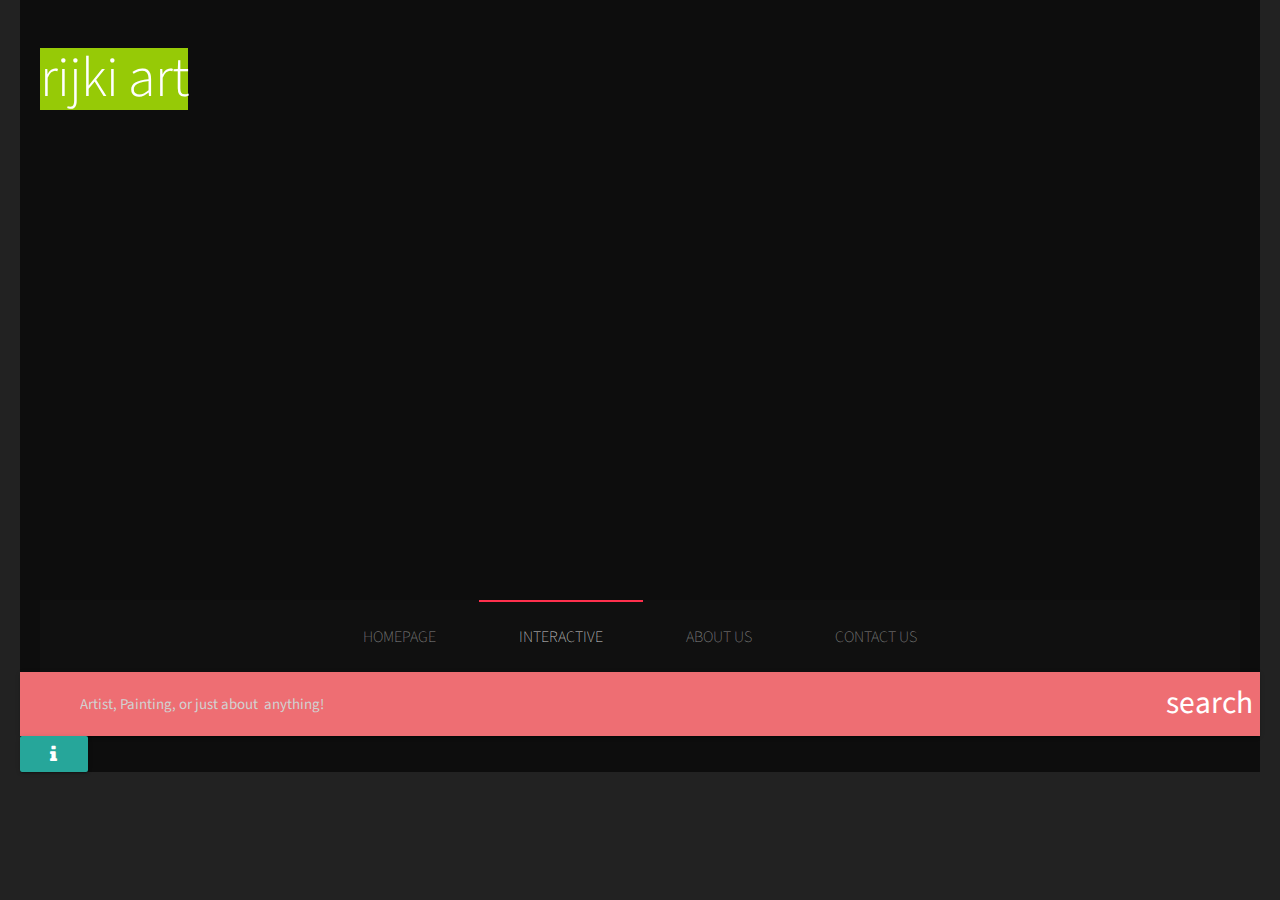
==== commit 68f483c2: "Update app.html" ====
--- a/app.html
+++ b/app.html
@@ -75,8 +75,8 @@
                 <!-- onkeydown to prevent return key to send form content -->
                 <form onkeydown="return !(event.keyCode==13)">
                     <div class="input-field">
-                        <input id="search" type="search" placeholder="Artist, Painting, or anything!" required>
-                        <label class="label-icon " value="Search" for="search"><i class="material-icons">search</i></label>
+                        <input id="search" type="search" placeholder="Artist, Painting, or just about  anything!" required>
+                        <label class="label-icon " value="Search" for="search"><i class="material-icons"></i></label>
                         <i class="material-icons">close</i>
                     </div>
                 </form>
@@ -131,4 +131,4 @@
      
 </body>
 
-</html>+</html>
